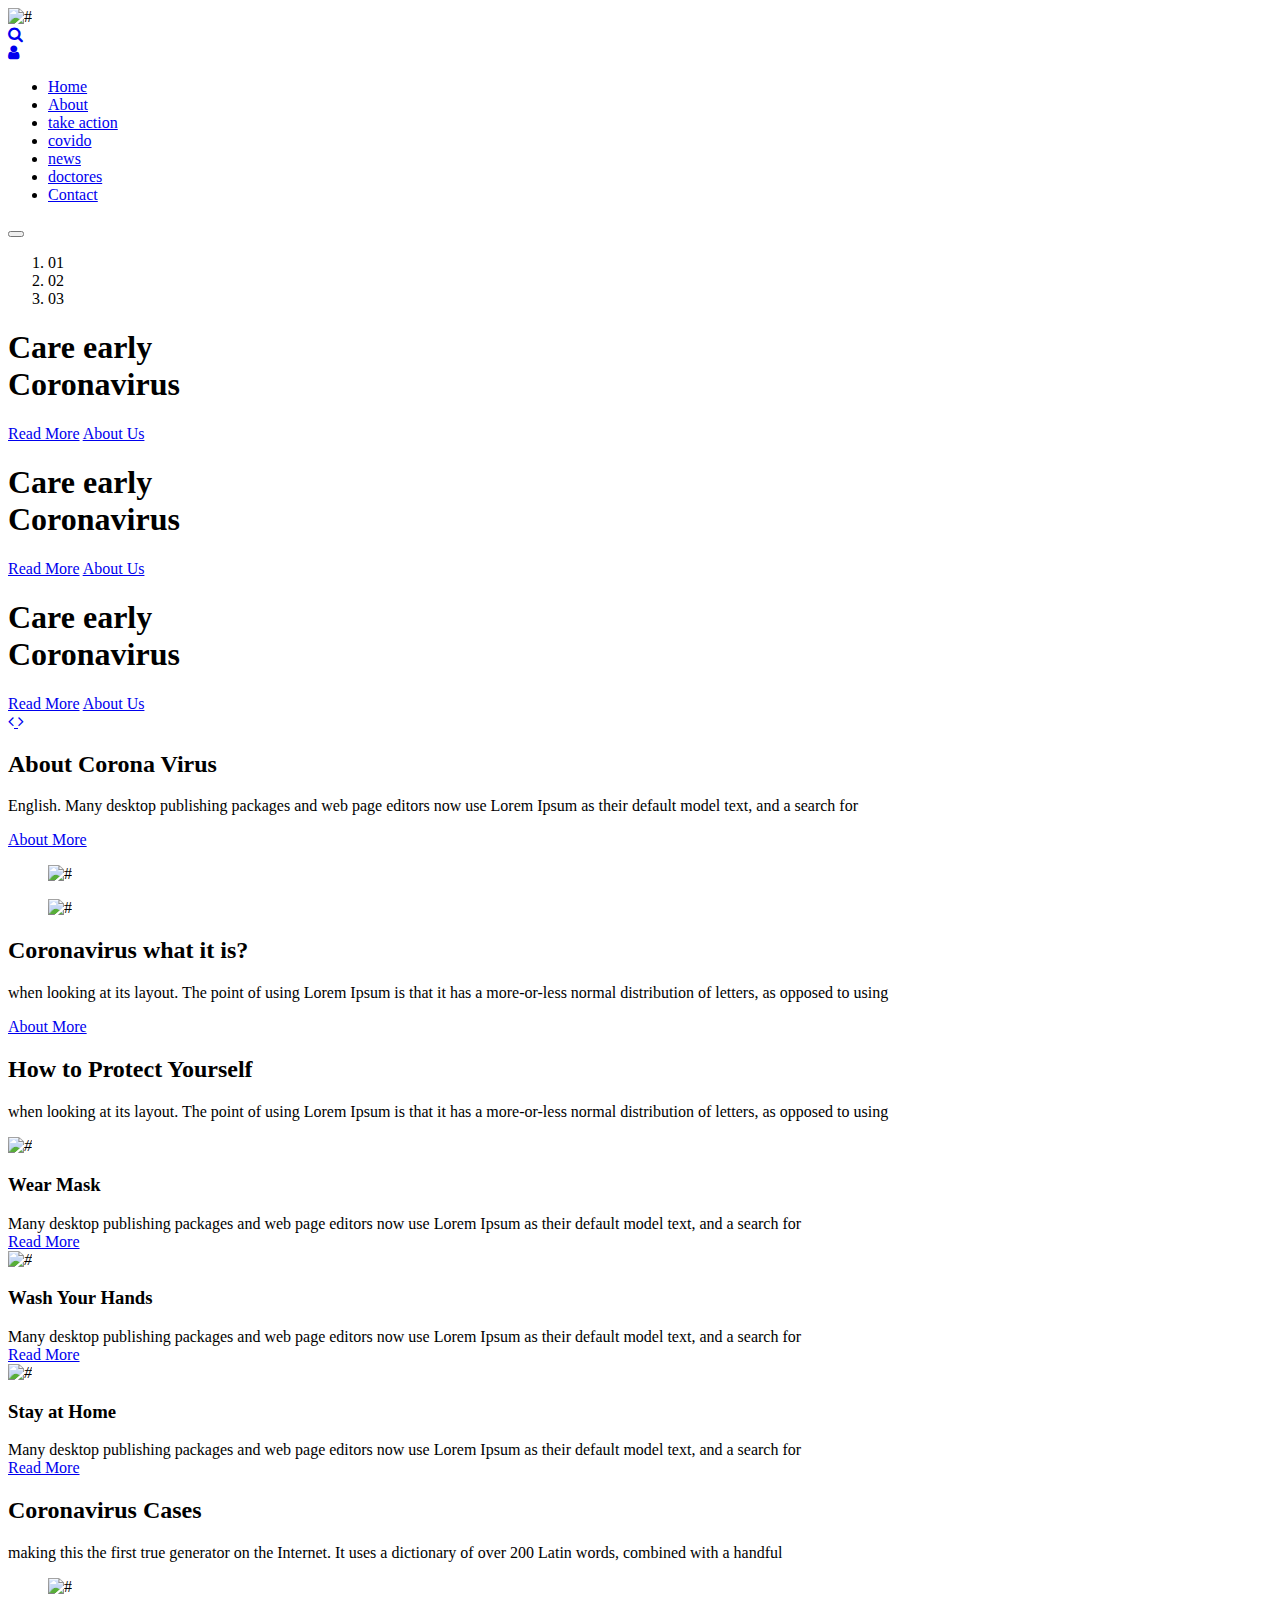
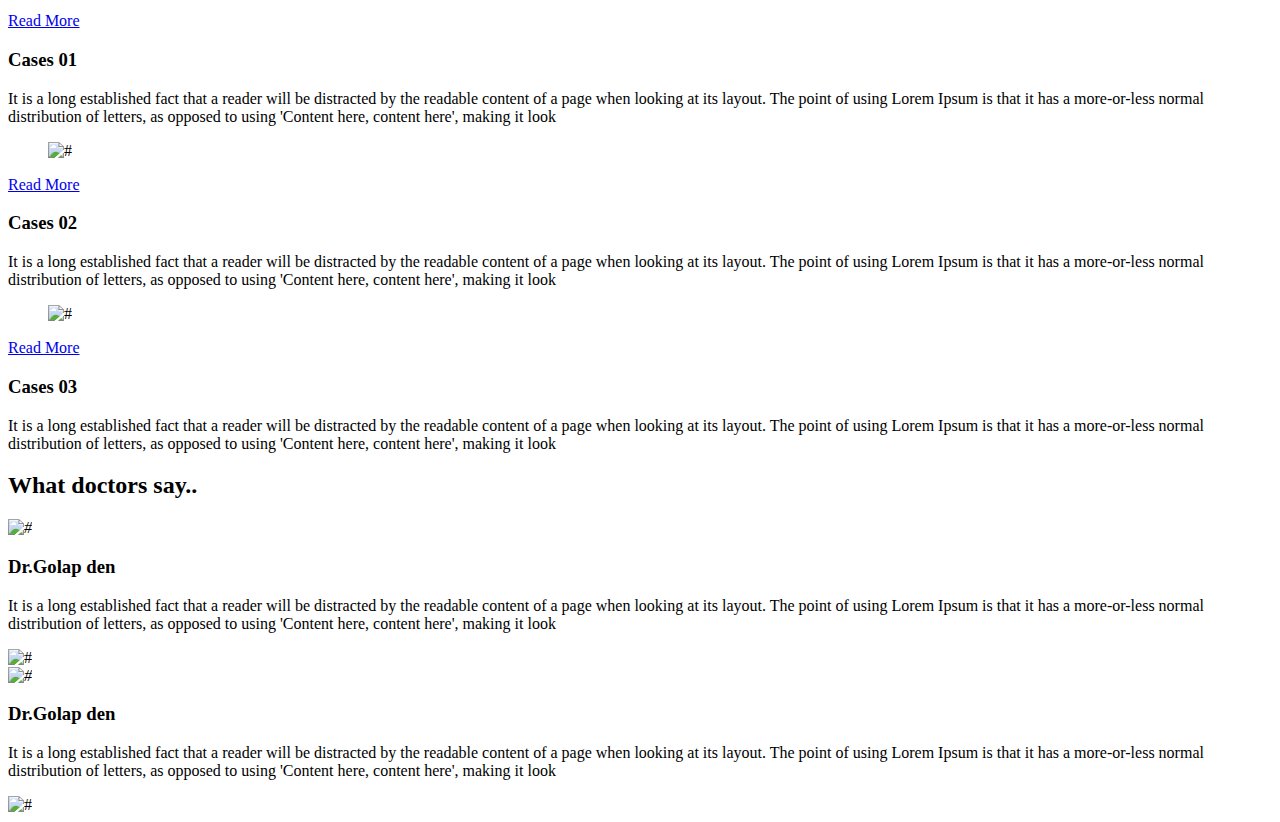
==== index.html @ f2688814 "." ====
<!DOCTYPE html>
<html lang="en">
   <head>
      <!-- basic -->
      <meta charset="utf-8">
      <meta http-equiv="X-UA-Compatible" content="IE=edge">
      <!-- mobile metas -->
      <meta name="viewport" content="width=device-width, initial-scale=1">
      <meta name="viewport" content="initial-scale=1, maximum-scale=1">
      <!-- site metas -->
      <title>Covido</title>
      <meta name="keywords" content="">
      <meta name="description" content="">
      <meta name="author" content="">
      <!-- bootstrap css -->
      <link rel="stylesheet" href="css/bootstrap.min.css">
      <!-- style css -->
      <link rel="stylesheet" href="css/style.css">
      <!-- Responsive-->
      <link rel="stylesheet" href="css/responsive.css">
      <!-- fevicon -->
      <link rel="icon" href="images/fevicon.png" type="image/gif" />
      <!-- Scrollbar Custom CSS -->
      <link rel="stylesheet" href="https://netdna.bootstrapcdn.com/font-awesome/4.0.3/css/font-awesome.css">
       <link rel="stylesheet" href="css/owl.carousel.min.css"> 
      <link rel="stylesheet" href="https://cdnjs.cloudflare.com/ajax/libs/fancybox/2.1.5/jquery.fancybox.min.css" media="screen">
      <link rel="stylesheet" href="https://rawgit.com/LeshikJanz/libraries/master/Bootstrap/baguetteBox.min.css">
      <!--[if lt IE 9]>
      <script src="https://oss.maxcdn.com/html5shiv/3.7.3/html5shiv.min.js"></script>
      <script src="https://oss.maxcdn.com/respond/1.4.2/respond.min.js"></script><![endif]-->
   </head>
   <!-- body -->
   <body class="main-layout">
      <!-- loader  -->
      <div class="loader_bg">
         <div class="loader"><img src="images/loading.gif" alt="#"/></div>
      </div>
      <!-- end loader -->
      <!-- top -->
                    <!-- header -->
         <header class="header-area">
            <div class="left">
               <a href="Javascript:void(0)"><i class="fa fa-search" aria-hidden="true"></i></a>
            </div>
            <div class="right">
               <a href="Javascript:void(0)"><i class="fa fa-user" aria-hidden="true"></i></a>
            </div>
            <div class="container">
               <div class="row d_flex">
                  <div class="col-sm-3 logo_sm">
                     <div class="logo">
                        <a href="index.html"></a>
                     </div>
                  </div>
                  <div class="col-lg-10 offset-lg-1 col-md-12 col-sm-9">
                     <div class="navbar-area">
                        <nav class="site-navbar">
                           <ul>
                              <li><a class="active" href="index.html">Home</a></li>
                              <li><a href="about.html">About</a></li>
                              <li><a href="action.html">take action</a></li>
                              <li><a href="index.html" class="logo_midle">covido</a></li>
                              <li><a href="news.html">news</a></li>
                              <li><a href="doctores.html">doctores</a></li>
                               
                              <li><a href="contact.html">Contact </a></li>
                           </ul>
                           <button class="nav-toggler">
                           <span></span>
                           </button>
                        </nav>
                     </div>
                  </div>
               </div>
            </div>
         </header>
      <!-- end header -->
            <div class="full_bg">
      <!-- header inner -->
         <div class="section">
            <!-- carousel code -->
            <div id="banner1" class="carousel slide slider_main">
               <ol class="carousel-indicators ">
                  <li data-target="#banner1" data-slide-to="0" class="indicator-li-1">01</li>
                  <li data-target="#banner1" data-slide-to="1" class="">02</li>
                  <li data-target="#banner1" data-slide-to="2" class="active">03</li>
               </ol>
               <div class="carousel-inner">
                  <!-- first slide -->
                  <div class="carousel-item active">
                     <div class="carousel-caption cuplle">
                        <div class="container">
                           <div class="row">
                              <div class="col-md-8">
                                 <div class="photog">
                                    <h1>Care early<br>Coronavirus</h1>
                                    <a class="read_more" href="javascript:void(0)" >Read More</a>
                                    <a class="read_more" href="about.html" >About Us</a>
                                 </div>
                              </div>
                           </div>
                        </div>
                     </div>
                  </div>
                  <!-- second slide -->
                  <div class="carousel-item">
                     <div class="carousel-caption cuplle">
                        <div class="container">
                           <div class="row">
                              <div class="col-md-8">
                                <div class="photog">
                                    <h1>Care early<br>Coronavirus</h1>
                                    <a class="read_more" href="javascript:void(0)" >Read More</a>
                                    <a class="read_more" href="about.html" >About Us</a>
                                 </div>
                              </div>
                           </div>
                        </div>
                     </div>
                  </div>
                  <!-- third slide -->
                  <div class="carousel-item">
                     <div class="carousel-caption cuplle">
                        <div class="container">
                           <div class="row">
                              <div class="col-md-8">
                                <div class="photog">
                                    <h1>Care early<br>Coronavirus</h1>
                                    <a class="read_more" href="javascript:void(0)" >Read More</a>
                                    <a class="read_more" href="about.html" >About Us</a>
                                 </div>
                              </div>
                           </div>
                        </div>
                     </div>
                  </div>
               </div>
               <!-- controls -->
               <a class="carousel-control-prev" href="#banner1" role="button" data-slide="prev">
               <i class="fa fa-angle-left" aria-hidden="true"></i>
               <span class="sr-only">Previous</span>
               </a>
               <a class="carousel-control-next" href="#banner1" role="button" data-slide="next">
               <i class="fa fa-angle-right" aria-hidden="true"></i>
               <span class="sr-only">Next</span>
               </a>
            </div>
         </div>
      </div>
      <!-- end banner -->
      <!-- about -->
      <div class="about">
         <div class="container_width">
            <div class="row d_flex">
                   <div class="col-md-7">
                  <div class="titlepage text_align_left">
                     <h2>About Corona Virus </h2>
                     <p>English. Many desktop publishing packages and web page editors now use Lorem Ipsum as their default model text, and a search for
                     </p>
                     <a class="read_more" href="about.html">About More</a>
                  </div>
               </div>
               <div class="col-md-5">
                  <div class="about_img text_align_center">
                     <figure><img src="images/about.png" alt="#"/></figure>
                  </div>
               </div>
              
            </div>
         </div>
      </div>
      <!-- end about -->
     <!-- coronata -->
      <div class="coronata">
         <div class="container">
            <div class="row d_flex grid">
               <div class="col-md-7">
                  <div class="coronata_img text_align_center">
                     <figure><img src="images/corona.png" alt="#"/></figure>
                  </div>
               </div>
               <div class="col-md-5 oder1">
                  <div class="titlepage text_align_left">
                     <h2>Coronavirus what it is?</h2>
                     <p>when looking at its layout. The point of using Lorem Ipsum is that it has a more-or-less normal distribution of letters, as opposed to using
                     </p>
                     <a class="read_more" href="coronata.html">About More</a>
                  </div>
               </div>
            </div>
         </div>
      </div>
      <!-- end coronata -->
   
        <!-- protect -->
      <div class="protect">
         <div class="container">
            <div class="row">
               <div class="col-md-12">
                  <div class="titlepage text_align_center">
                     <h2>How to Protect Yourself</h2>
                     <p>when looking at its layout. The point of using Lorem Ipsum is that it has a more-or-less normal distribution of letters, as opposed to using  
                     </p>
                  </div>
               </div>
            </div>
         </div>
           <div class="protect_bg">
         <div class="container">
             <div class="row">
               <div class="col-md-12">
                  <!--  Demos -->
                  <div class="owl-carousel owl-theme">
                     <div class="item">
                        <div class="protect_box text_align_center">
                          <div class="desktop">
                             <i><img src="images/pro1.png" alt="#"/></i>
                           <h3> Wear Mask</h3>
                           <span> Many desktop publishing packages and web page editors now use Lorem Ipsum as their default model text, and a search for</span>
                          </div>
                           <a class="read_more" href="protect.html">Read More</a>
                        </div>
                     </div>
                     <div class="item">
                          <div class="protect_box text_align_center">
                          <div class="desktop">
                             <i><img src="images/pro2.png" alt="#"/></i>
                           <h3> Wash Your Hands</h3>
                           <span> Many desktop publishing packages and web page editors now use Lorem Ipsum as their default model text, and a search for</span>
                          </div>
                           <a class="read_more" href="protect.html">Read More</a>
                        </div>
                     </div>
                     <div class="item">
                         <div class="protect_box text_align_center">
                          <div class="desktop">
                             <i><img src="images/pro3.png" alt="#"/></i>
                           <h3> Stay at Home</h3>
                           <span> Many desktop publishing packages and web page editors now use Lorem Ipsum as their default model text, and a search for</span>
                          </div>
                           <a class="read_more" href="protect.html">Read More</a>
                        </div>
                     </div>
                  </div>
               </div>
            </div>
          </div>
      </div>
         </div>
      </div>
      <!-- end protect -->
    <!-- cases -->
      <div class="cases">
         <div class="container-fluid">
            <div class="row">
               <div class="col-md-12">
                  <div class="titlepage text_align_center ">
                     <h2>Coronavirus Cases</h2>
                     <p>making this the first true generator on the Internet. It uses a dictionary of over 200 Latin words, combined with a handful</p>
                  </div>
               </div>
            </div>
            <div class="row d_flex">
               <div class=" col-md-4">
                  <div class="latest text_align_center">
                     <figure><img src="images/cases1.png" alt="#"/></figure>
                      <a class="read_more" href="cases.html">Read More</a>
                     <div class="nostrud">
                        <h3>Cases 01</h3>
                        <p>It is a long established fact that a reader will be distracted by the readable content of a page when looking at its layout. The point of using Lorem Ipsum is that it has a more-or-less normal distribution of letters, as opposed to using 'Content here, content here', making it look</p>
                     </div>
                  </div>
               </div>
               <div class=" col-md-4">
                  <div class="latest text_align_center">
                     <figure><img src="images/cases2.png" alt="#"/></figure>
                      <a class="read_more" href="cases.html">Read More</a>
                     <div class="nostrud">
                        <h3>Cases 02</h3>
                        <p>It is a long established fact that a reader will be distracted by the readable content of a page when looking at its layout. The point of using Lorem Ipsum is that it has a more-or-less normal distribution of letters, as opposed to using 'Content here, content here', making it look</p>
                     </div>
                  </div>
               </div>
               <div class=" col-md-4">
                  <div class="latest text_align_center">
                     <figure><img src="images/cases3.png" alt="#"/></figure>
                      <a class="read_more" href="cases.html">Read More</a>
                     <div class="nostrud">
                        <h3>Cases 03</h3>
                        <p>It is a long established fact that a reader will be distracted by the readable content of a page when looking at its layout. The point of using Lorem Ipsum is that it has a more-or-less normal distribution of letters, as opposed to using 'Content here, content here', making it look</p>
                     </div>
                  </div>
               </div>
            </div>
         </div>
      </div>
      <!-- end cases -->
         <!-- doctors -->
      <div class="doctors">
         <div class="container">
            <div class="row">
               <div class="col-md-12">
                  <div class="titlepage text_align_center ">
                     <h2>What doctors say..</h2>
                  </div>
               </div>
            </div>
            <div class="row d_flex">
               <div class=" col-md-6">
                     <div id="ho_efcet" class="reader text_align_center">
                        <i><img src="images/doctor1.png" alt="#"/></i>
                        <h3>Dr.Golap den</h3>
                        <p>It is a long established fact that a reader will be distracted by the readable content of a page when looking at its layout. The point of using Lorem Ipsum is that it has a more-or-less normal distribution of letters, as opposed to using 'Content here, content here', making it look</p>
                        <span><img src="images/do.png" alt="#"/></span>
                     </div>
                  </div>
                          <div class=" col-md-6">
                     <div id="ho_efcet" class="reader text_align_center">
                        <i><img src="images/doctor2.png" alt="#"/></i>
                        <h3>Dr.Golap den</h3>
                        <p>It is a long established fact that a reader will be distracted by the readable content of a page when looking at its layout. The point of using Lorem Ipsum is that it has a more-or-less normal distribution of letters, as opposed to using 'Content here, content here', making it look</p>
                        <span><img src="images/do.png" alt="#"/></span>
                     </div>
                  </div>
               </div>
         </div>
      </div>
      <!-- end cases -->
<!-- update -->
<!-- <div class="update">
   <div class="cevery_white">
      <div class="container">
         <div class="row">
            <div class="col-md-12">
               <div class="titlepage">
                  <h2>Get Every Update.... </h2>
               </div>
            </div>
         </div>
      </div>
   </div>
   <div class="cevery_bg">
      <div class="container">
         <div class="row">
            <div class="col-md-12">
               <form id="colof" class="form_subscri">
                  <input class="newsl" placeholder="Your Email" type="text" name="Email">
                  <button class="subsci_btn">Subscribe Now</button>
               </form>
            </div>
         </div>
      </div>
   </div>
</div> -->
<!-- update -->
      <!--  footer -->
<!--       <footer>
         <div class="footer">
            <div class="container">
               <div class="row">
                        <div class="col-lg-2 col-md-6 col-sm-6">
                           <div class="hedingh3 text_align_left">
                              <h3>Resources</h3>
                              <ul class="menu_footer">
                                 <li><a href="index.html">Home</a><li>
                                 <li><a href="javascript:void(0)">What we do</a><li>
                                 <li> <a href="javascript:void(0)">Media</a><li>
                                 <li> <a href="javascript:void(0)">Travel Advice</a><li>
                                 <li><a href="javascript:void(0)">Protection</a><li>
                                 <li><a href="javascript:void(0)">Care</a><li>
                              </ul>
                             
           
                           </div>
                        </div>
                        <div class="col-lg-3 col-md-6 col-sm-6">
                           <div class="hedingh3 text_align_left">
                             <h3>About</h3>
                              <p>Many desktop publishing packages and web page editors now use Lorem Ipsum as their default model text, and a search for 'lorem ipsum' will uncover many web sites still in their infancy. Various</p>
                           </div>
                        </div>
                     
                
                       
                        <div class="col-lg-3 col-md-6 col-sm-6">
                           <div class="hedingh3  text_align_left">
                              <h3>Contact  Us</h3>
                                <ul class="top_infomation">
                        <li><i class="fa fa-map-marker" aria-hidden="true"></i>
                           Making this the first true  
                        </li>
                        <li><i class="fa fa-phone" aria-hidden="true"></i>
                           Call : +01 1234567890
                        </li>
                        <li><i class="fa fa-envelope" aria-hidden="true"></i>
                           <a href="Javascript:void(0)">Email : demo@gmail.com</a>
                        </li>
                     </ul>
                            
                           
                     </div>
                  </div>
                     <div class="col-lg-4 col-md-6 col-sm-6">
                           <div class="hedingh3 text_align_left">
                              <h3>countrys</h3>
                              <div class="map">
                                <img src="images/map.png" alt="#"/>
                              </div>
                           </div>
                        </div>
                    
               </div>
            </div>
            <div class="copyright">
               <div class="container">
                  <div class="row">
                     <div class="col-md-8 offset-md-2">
                        <p>© 2020 All Rights Reserved. Design by <a href="https://html.design/"> Free html Templates</a></p>
                     </div>
                  </div>
               </div>
            </div>
         </div>
      </footer> -->
      <!-- end footer -->
      <!-- Javascript files-->
      <script src="js/jquery.min.js"></script>
      <script src="js/bootstrap.bundle.min.js"></script>
      <script src="https://cdnjs.cloudflare.com/ajax/libs/baguettebox.js/1.8.1/baguetteBox.min.js"></script>
      <script src="js/owl.carousel.min.js"></script>
      <script src="js/custom.js"></script>
   </body>
</html>
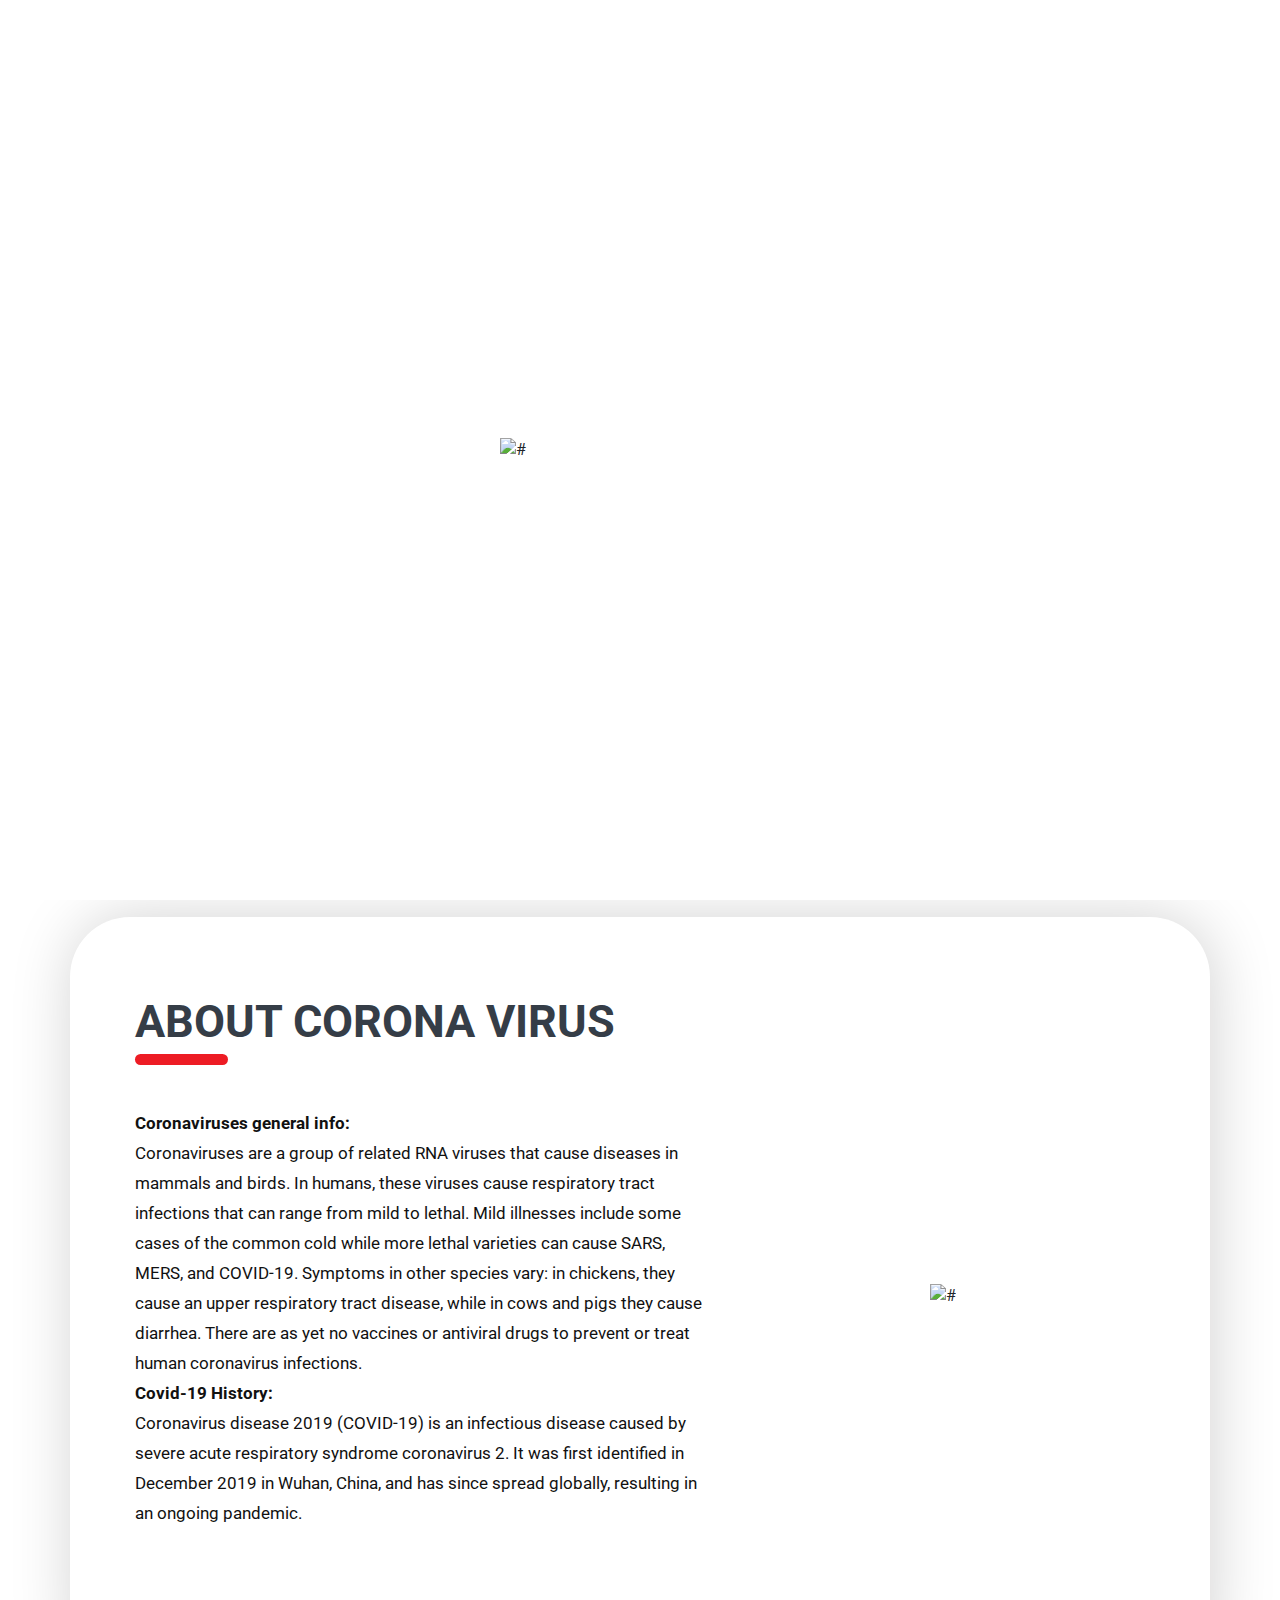
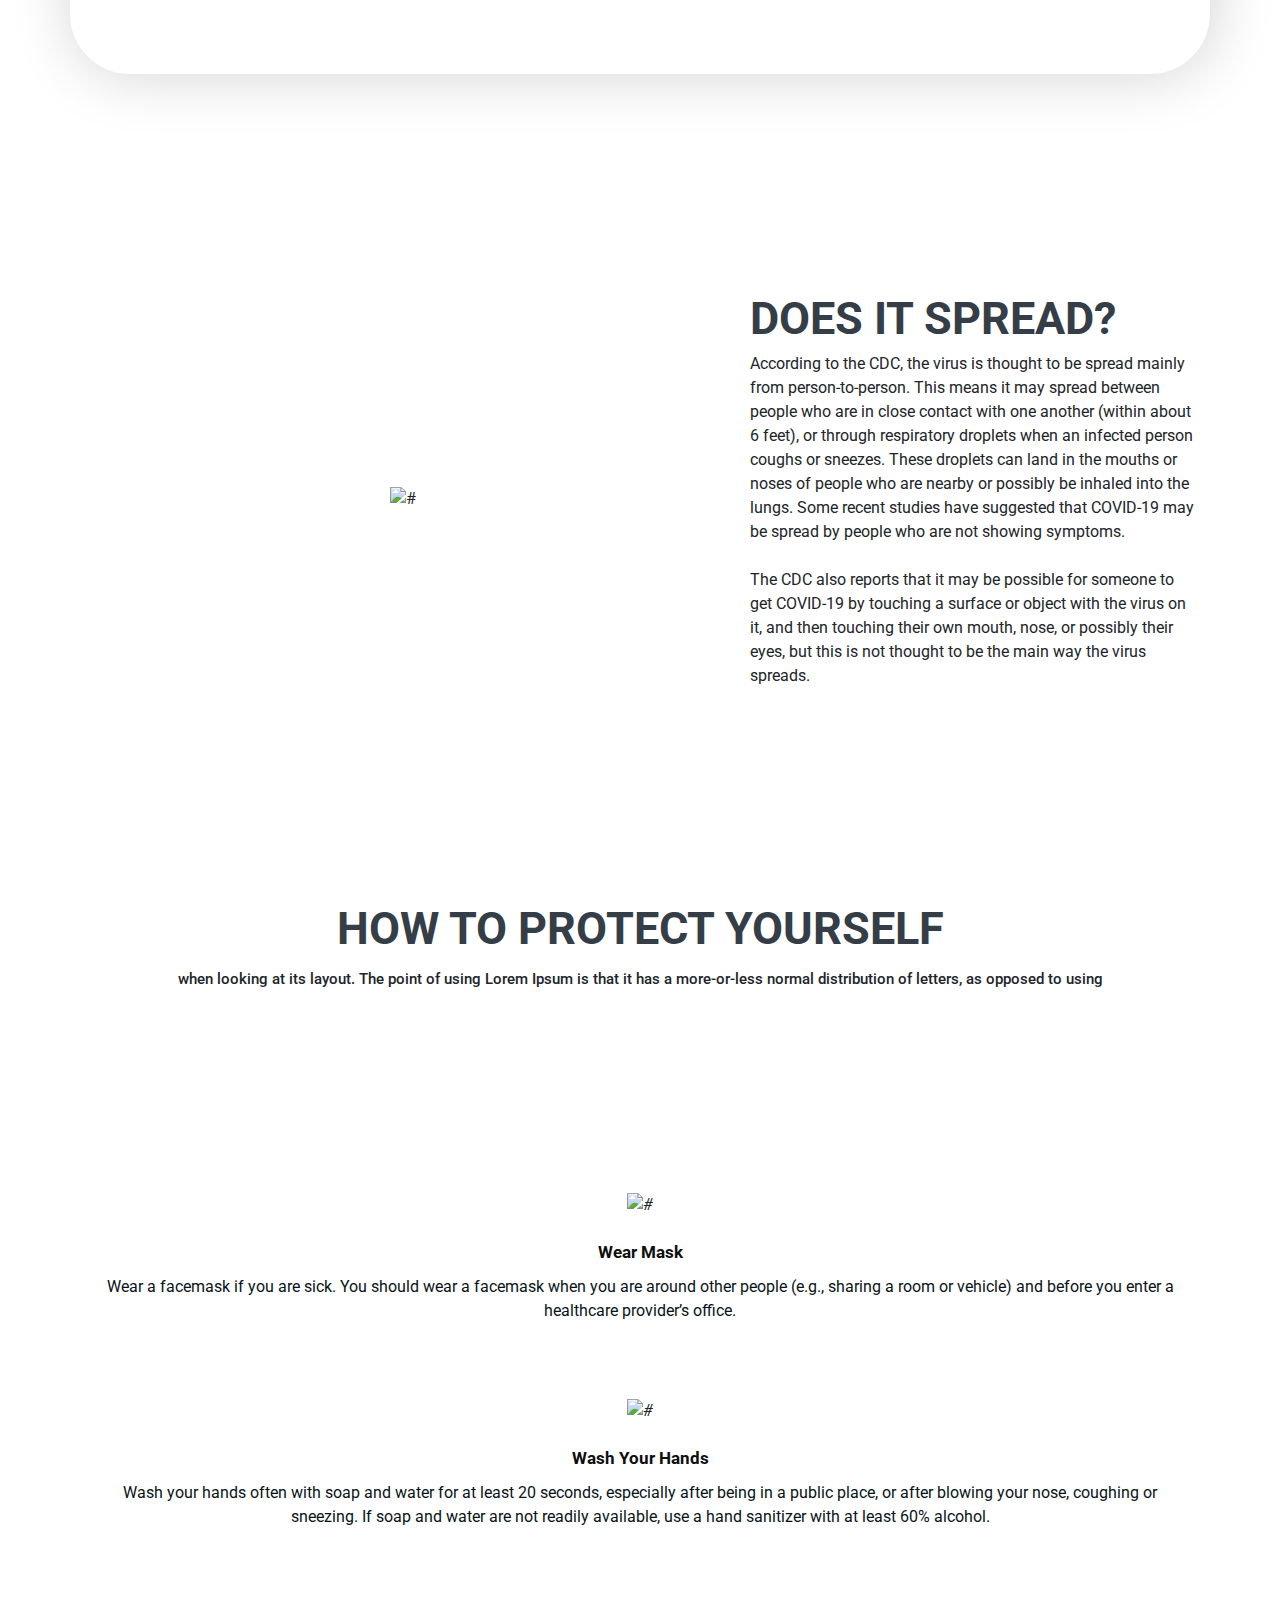
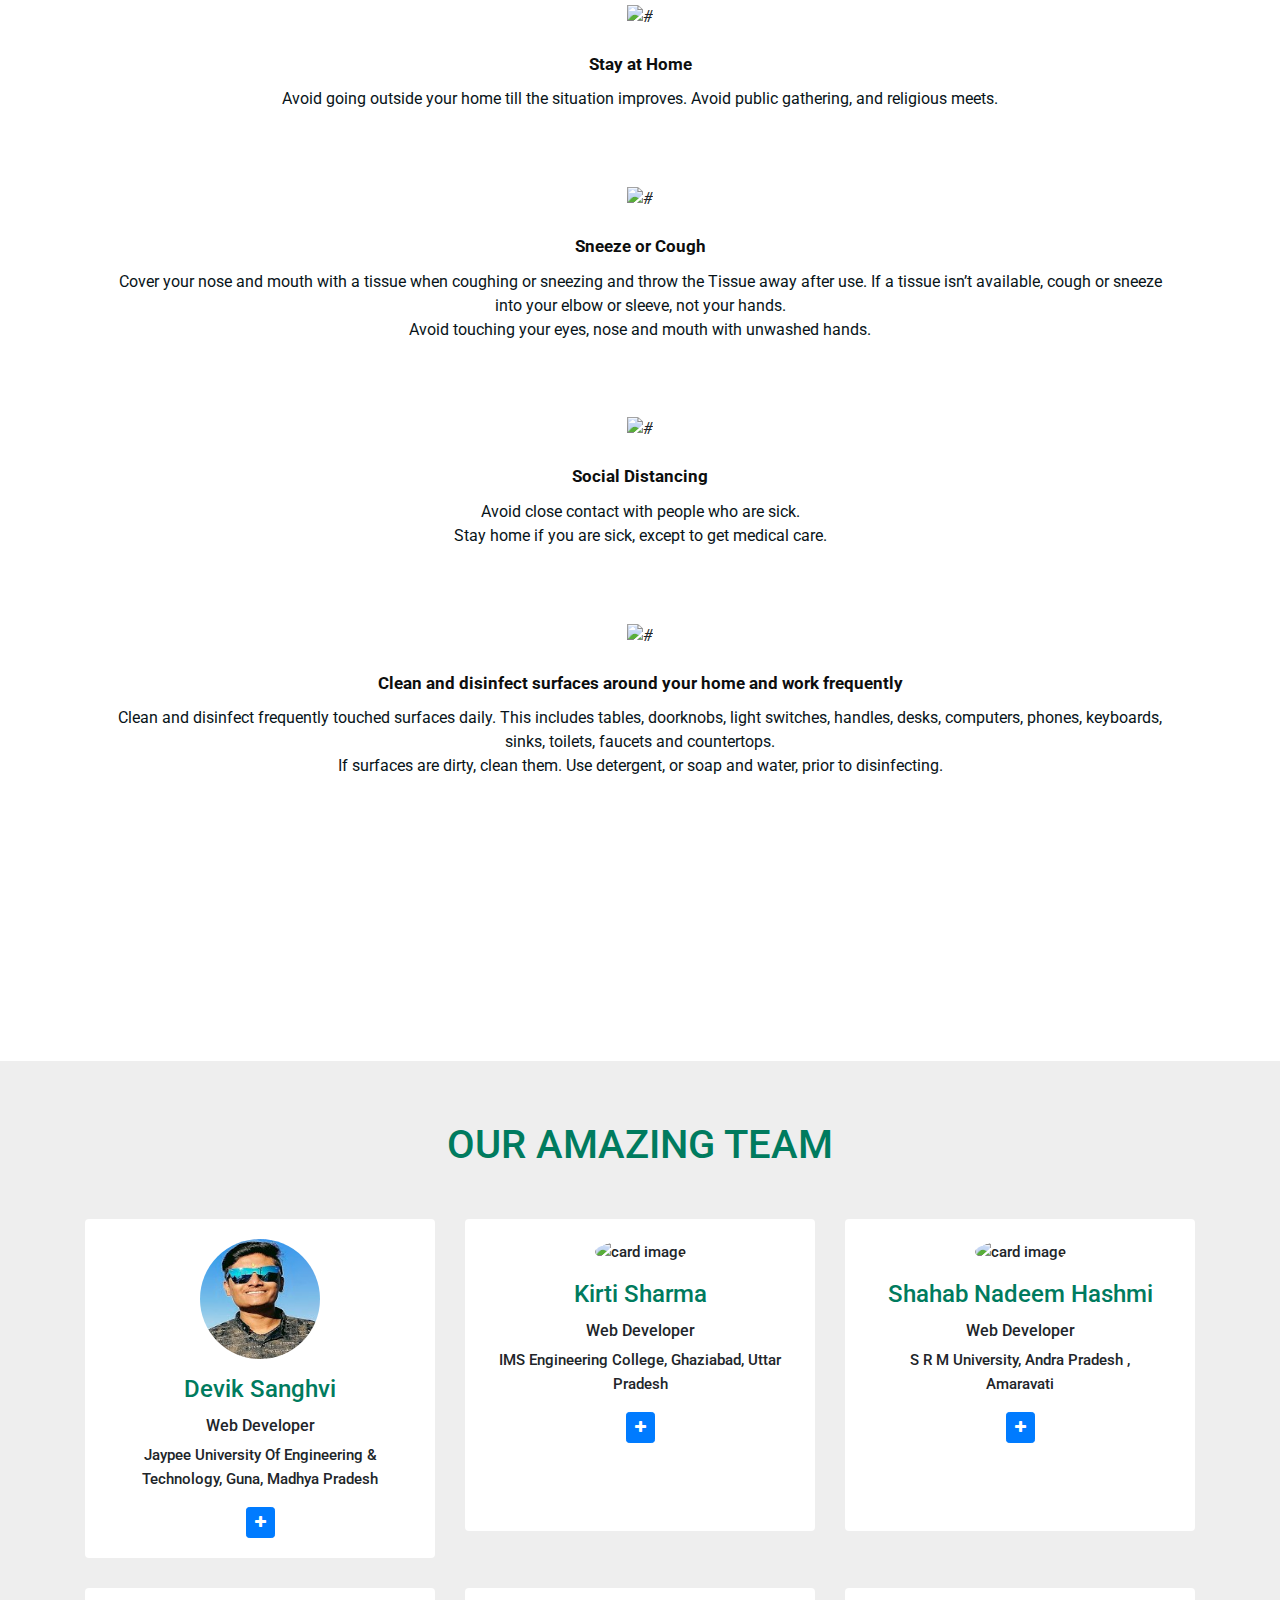
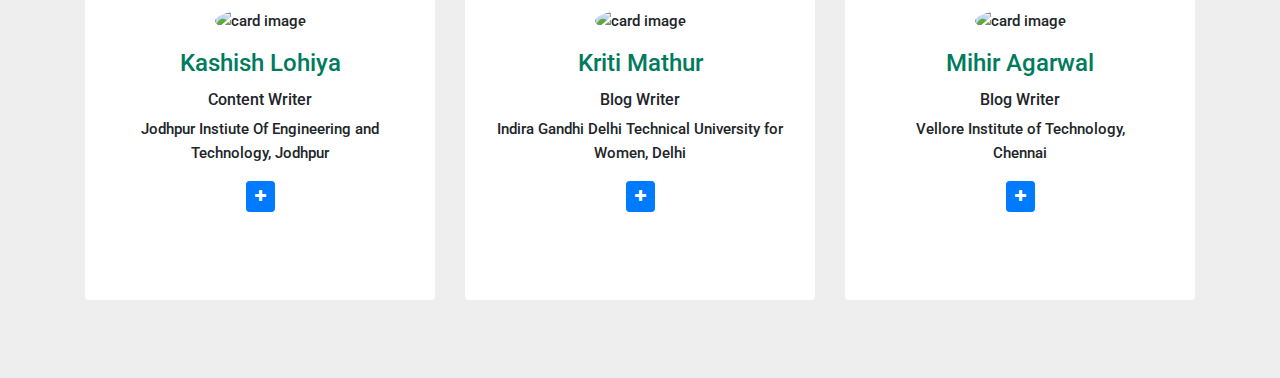
==== commit 99d1596f: "." ====
--- a/index.html
+++ b/index.html
@@ -8,7 +8,7 @@
       <meta name="viewport" content="width=device-width, initial-scale=1">
       <meta name="viewport" content="initial-scale=1, maximum-scale=1">
       <!-- site metas -->
-      <title>Covido</title>
+      <title>Covid-19</title>
       <meta name="keywords" content="">
       <meta name="description" content="">
       <meta name="author" content="">
@@ -25,6 +25,12 @@
        <link rel="stylesheet" href="css/owl.carousel.min.css"> 
       <link rel="stylesheet" href="https://cdnjs.cloudflare.com/ajax/libs/fancybox/2.1.5/jquery.fancybox.min.css" media="screen">
       <link rel="stylesheet" href="https://rawgit.com/LeshikJanz/libraries/master/Bootstrap/baguetteBox.min.css">
+      <link rel="stylesheet" href="bgcell.css">
+      <link rel='stylesheet' href='https://owlcarousel2.github.io/OwlCarousel2/assets/owlcarousel/assets/owl.carousel.min.css'>
+  	  <link rel="stylesheet" href="./lifespan.css">
+      <link href="//maxcdn.bootstrapcdn.com/bootstrap/4.0.0/css/bootstrap.min.css" rel="stylesheet" id="bootstrap-css">
+      <script src="//maxcdn.bootstrapcdn.com/bootstrap/4.0.0/js/bootstrap.min.js"></script>
+      <script src="//cdnjs.cloudflare.com/ajax/libs/jquery/3.2.1/jquery.min.js"></script>
       <!--[if lt IE 9]>
       <script src="https://oss.maxcdn.com/html5shiv/3.7.3/html5shiv.min.js"></script>
       <script src="https://oss.maxcdn.com/respond/1.4.2/respond.min.js"></script><![endif]-->
@@ -57,13 +63,11 @@
                         <nav class="site-navbar">
                            <ul>
                               <li><a class="active" href="index.html">Home</a></li>
-                              <li><a href="about.html">About</a></li>
-                              <li><a href="action.html">take action</a></li>
-                              <li><a href="index.html" class="logo_midle">covido</a></li>
-                              <li><a href="news.html">news</a></li>
-                              <li><a href="doctores.html">doctores</a></li>
-                               
-                              <li><a href="contact.html">Contact </a></li>
+                              <li><a href="#about">About</a></li>
+                              <li><a href="#pvt">Spread</a></li>
+                              <li><a href="#protect" class="logo_midle">Protect</a></li>
+                              <li><a href="#lifespan">Lifespan</a></li>
+                              <li><a href="#team">Team</a></li>
                            </ul>
                            <button class="nav-toggler">
                            <span></span>
@@ -148,16 +152,19 @@
          </div>
       </div>
       <!-- end banner -->
-      <!-- about -->
+    <section id="about">
+    <div id="cells">
       <div class="about">
          <div class="container_width">
             <div class="row d_flex">
                    <div class="col-md-7">
                   <div class="titlepage text_align_left">
                      <h2>About Corona Virus </h2>
-                     <p>English. Many desktop publishing packages and web page editors now use Lorem Ipsum as their default model text, and a search for
-                     </p>
-                     <a class="read_more" href="about.html">About More</a>
+                     <p><strong>Coronaviruses general info:</strong><br>
+					  Coronaviruses are a group of related RNA viruses that cause diseases in mammals and birds. In humans, these viruses cause respiratory tract infections that can range from mild to lethal. Mild illnesses include some cases of the common cold while more lethal varieties can cause SARS, MERS, and COVID-19. Symptoms in other species vary: in chickens, they cause an upper respiratory tract disease, while in cows and pigs they cause diarrhea. There are as yet no vaccines or antiviral drugs to prevent or treat human coronavirus infections.<br>
+					  <strong>Covid-19 History:</strong><br>
+					  Coronavirus disease 2019 (COVID-19) is an infectious disease caused by severe acute respiratory syndrome coronavirus 2. It was first identified in December 2019 in Wuhan, China, and has since spread globally, resulting in an ongoing pandemic.
+                     </p>           
                   </div>
                </div>
                <div class="col-md-5">
@@ -169,8 +176,16 @@
             </div>
          </div>
       </div>
+    </div>
+    <script src="js/three.r95.min.js"></script>
+    <script src="js/vanta.cells.min.js"></script>
+    <script src="js/cells.js"></script>
+    </section>    
+      <!-- about -->
+      
       <!-- end about -->
      <!-- coronata -->
+     <section id="pvt">
       <div class="coronata">
          <div class="container">
             <div class="row d_flex grid">
@@ -181,18 +196,23 @@
                </div>
                <div class="col-md-5 oder1">
                   <div class="titlepage text_align_left">
-                     <h2>Coronavirus what it is?</h2>
-                     <p>when looking at its layout. The point of using Lorem Ipsum is that it has a more-or-less normal distribution of letters, as opposed to using
-                     </p>
-                     <a class="read_more" href="coronata.html">About More</a>
+                     <h2>Does it spread?</h2><br>
+                     
+                        <ul>
+                           <li> According to the CDC, the virus is thought to be spread mainly from person-to-person. This means it may spread between people who are in close contact with one another (within about 6 feet), or through respiratory droplets when an infected person coughs or sneezes. These droplets can land in the mouths or noses of people who are nearby or possibly be inhaled into the lungs. Some recent studies have suggested that COVID-19 may be spread by people who are not showing symptoms. </li><br>
+                           <li>The CDC also reports that it may be possible for someone to get COVID-19 by touching a surface or object with the virus on it, and then touching their own mouth, nose, or possibly their eyes, but this is not thought to be the main way the virus spreads.</li>
+                       </ul>
+                     
+                     <!-- <a class="read_more" href="coronata.html">About More</a> -->
                   </div>
                </div>
             </div>
          </div>
       </div>
-      <!-- end coronata -->
-   
+  </section>
+      <!-- end coronata -->   
         <!-- protect -->
+    <section id="protect">
       <div class="protect">
          <div class="container">
             <div class="row">
@@ -216,9 +236,8 @@
                           <div class="desktop">
                              <i><img src="images/pro1.png" alt="#"/></i>
                            <h3> Wear Mask</h3>
-                           <span> Many desktop publishing packages and web page editors now use Lorem Ipsum as their default model text, and a search for</span>
+                           <span>Wear a facemask if you are sick. You should wear a facemask when you are around other people (e.g., sharing a room or vehicle) and before you enter a healthcare provider’s office.</span>
                           </div>
-                           <a class="read_more" href="protect.html">Read More</a>
                         </div>
                      </div>
                      <div class="item">
@@ -226,9 +245,8 @@
                           <div class="desktop">
                              <i><img src="images/pro2.png" alt="#"/></i>
                            <h3> Wash Your Hands</h3>
-                           <span> Many desktop publishing packages and web page editors now use Lorem Ipsum as their default model text, and a search for</span>
+                           <span> Wash your hands often with soap and water for at least 20 seconds, especially after being in a public place, or after blowing your nose, coughing or sneezing. If soap and water are not readily available, use a hand sanitizer with at least 60% alcohol.</span>
                           </div>
-                           <a class="read_more" href="protect.html">Read More</a>
                         </div>
                      </div>
                      <div class="item">
@@ -236,9 +254,35 @@
                           <div class="desktop">
                              <i><img src="images/pro3.png" alt="#"/></i>
                            <h3> Stay at Home</h3>
-                           <span> Many desktop publishing packages and web page editors now use Lorem Ipsum as their default model text, and a search for</span>
+                           <span> Avoid going outside your home till the situation improves. Avoid public gathering, and religious meets.</span>
                           </div>
-                           <a class="read_more" href="protect.html">Read More</a>
+                        </div>
+                     </div>
+                     <div class="item">
+                         <div class="protect_box text_align_center">
+                          <div class="desktop">
+                             <i><img src="images/pro3.png" alt="#"/></i>
+                           <h3> Sneeze or Cough</h3>
+                           <span> Cover your nose and mouth with a tissue when coughing or sneezing and throw the Tissue away after use. If a tissue isn’t available, cough or sneeze into your elbow or sleeve, not your hands.<br>Avoid touching your eyes, nose and mouth with unwashed hands.</span>
+                          </div>
+                        </div>
+                     </div>
+                     <div class="item">
+                         <div class="protect_box text_align_center">
+                          <div class="desktop">
+                             <i><img src="images/pro3.png" alt="#"/></i>
+                           <h3> Social Distancing</h3>
+                           <span> Avoid close contact with people who are sick.<br>Stay home if you are sick, except to get medical care.</span>
+                          </div>
+                        </div>
+                     </div>
+                     <div class="item">
+                         <div class="protect_box text_align_center">
+                          <div class="desktop">
+                             <i><img src="images/pro3.png" alt="#"/></i>
+                           <h3>Clean and disinfect surfaces around your home and work frequently</h3>
+                           <span>Clean and disinfect frequently touched surfaces daily. This includes tables, doorknobs, light switches, handles, desks, computers, phones, keyboards, sinks, toilets, faucets and countertops.<br>If surfaces are dirty, clean them.  Use detergent, or soap and water, prior to disinfecting.</span>
+                          </div>
                         </div>
                      </div>
                   </div>
@@ -248,181 +292,451 @@
       </div>
          </div>
       </div>
+    </section>
       <!-- end protect -->
-    <!-- cases -->
-      <div class="cases">
-         <div class="container-fluid">
-            <div class="row">
-               <div class="col-md-12">
-                  <div class="titlepage text_align_center ">
-                     <h2>Coronavirus Cases</h2>
-                     <p>making this the first true generator on the Internet. It uses a dictionary of over 200 Latin words, combined with a handful</p>
-                  </div>
-               </div>
-            </div>
-            <div class="row d_flex">
-               <div class=" col-md-4">
-                  <div class="latest text_align_center">
-                     <figure><img src="images/cases1.png" alt="#"/></figure>
-                      <a class="read_more" href="cases.html">Read More</a>
-                     <div class="nostrud">
-                        <h3>Cases 01</h3>
-                        <p>It is a long established fact that a reader will be distracted by the readable content of a page when looking at its layout. The point of using Lorem Ipsum is that it has a more-or-less normal distribution of letters, as opposed to using 'Content here, content here', making it look</p>
-                     </div>
-                  </div>
-               </div>
-               <div class=" col-md-4">
-                  <div class="latest text_align_center">
-                     <figure><img src="images/cases2.png" alt="#"/></figure>
-                      <a class="read_more" href="cases.html">Read More</a>
-                     <div class="nostrud">
-                        <h3>Cases 02</h3>
-                        <p>It is a long established fact that a reader will be distracted by the readable content of a page when looking at its layout. The point of using Lorem Ipsum is that it has a more-or-less normal distribution of letters, as opposed to using 'Content here, content here', making it look</p>
-                     </div>
-                  </div>
-               </div>
-               <div class=" col-md-4">
-                  <div class="latest text_align_center">
-                     <figure><img src="images/cases3.png" alt="#"/></figure>
-                      <a class="read_more" href="cases.html">Read More</a>
-                     <div class="nostrud">
-                        <h3>Cases 03</h3>
-                        <p>It is a long established fact that a reader will be distracted by the readable content of a page when looking at its layout. The point of using Lorem Ipsum is that it has a more-or-less normal distribution of letters, as opposed to using 'Content here, content here', making it look</p>
-                     </div>
-                  </div>
-               </div>
-            </div>
-         </div>
-      </div>
-      <!-- end cases -->
-         <!-- doctors -->
-      <div class="doctors">
-         <div class="container">
-            <div class="row">
-               <div class="col-md-12">
-                  <div class="titlepage text_align_center ">
-                     <h2>What doctors say..</h2>
-                  </div>
-               </div>
-            </div>
-            <div class="row d_flex">
-               <div class=" col-md-6">
-                     <div id="ho_efcet" class="reader text_align_center">
-                        <i><img src="images/doctor1.png" alt="#"/></i>
-                        <h3>Dr.Golap den</h3>
-                        <p>It is a long established fact that a reader will be distracted by the readable content of a page when looking at its layout. The point of using Lorem Ipsum is that it has a more-or-less normal distribution of letters, as opposed to using 'Content here, content here', making it look</p>
-                        <span><img src="images/do.png" alt="#"/></span>
-                     </div>
-                  </div>
-                          <div class=" col-md-6">
-                     <div id="ho_efcet" class="reader text_align_center">
-                        <i><img src="images/doctor2.png" alt="#"/></i>
-                        <h3>Dr.Golap den</h3>
-                        <p>It is a long established fact that a reader will be distracted by the readable content of a page when looking at its layout. The point of using Lorem Ipsum is that it has a more-or-less normal distribution of letters, as opposed to using 'Content here, content here', making it look</p>
-                        <span><img src="images/do.png" alt="#"/></span>
-                     </div>
-                  </div>
-               </div>
-         </div>
-      </div>
-      <!-- end cases -->
-<!-- update -->
-<!-- <div class="update">
-   <div class="cevery_white">
-      <div class="container">
-         <div class="row">
-            <div class="col-md-12">
-               <div class="titlepage">
-                  <h2>Get Every Update.... </h2>
-               </div>
-            </div>
-         </div>
-      </div>
-   </div>
-   <div class="cevery_bg">
-      <div class="container">
-         <div class="row">
-            <div class="col-md-12">
-               <form id="colof" class="form_subscri">
-                  <input class="newsl" placeholder="Your Email" type="text" name="Email">
-                  <button class="subsci_btn">Subscribe Now</button>
-               </form>
-            </div>
-         </div>
-      </div>
-   </div>
-</div> -->
-<!-- update -->
-      <!--  footer -->
-<!--       <footer>
-         <div class="footer">
-            <div class="container">
-               <div class="row">
-                        <div class="col-lg-2 col-md-6 col-sm-6">
-                           <div class="hedingh3 text_align_left">
-                              <h3>Resources</h3>
-                              <ul class="menu_footer">
-                                 <li><a href="index.html">Home</a><li>
-                                 <li><a href="javascript:void(0)">What we do</a><li>
-                                 <li> <a href="javascript:void(0)">Media</a><li>
-                                 <li> <a href="javascript:void(0)">Travel Advice</a><li>
-                                 <li><a href="javascript:void(0)">Protection</a><li>
-                                 <li><a href="javascript:void(0)">Care</a><li>
-                              </ul>
-                             
-           
-                           </div>
-                        </div>
-                        <div class="col-lg-3 col-md-6 col-sm-6">
-                           <div class="hedingh3 text_align_left">
-                             <h3>About</h3>
-                              <p>Many desktop publishing packages and web page editors now use Lorem Ipsum as their default model text, and a search for 'lorem ipsum' will uncover many web sites still in their infancy. Various</p>
-                           </div>
-                        </div>
-                     
-                
-                       
-                        <div class="col-lg-3 col-md-6 col-sm-6">
-                           <div class="hedingh3  text_align_left">
-                              <h3>Contact  Us</h3>
-                                <ul class="top_infomation">
-                        <li><i class="fa fa-map-marker" aria-hidden="true"></i>
-                           Making this the first true  
-                        </li>
-                        <li><i class="fa fa-phone" aria-hidden="true"></i>
-                           Call : +01 1234567890
-                        </li>
-                        <li><i class="fa fa-envelope" aria-hidden="true"></i>
-                           <a href="Javascript:void(0)">Email : demo@gmail.com</a>
-                        </li>
-                     </ul>
-                            
-                           
-                     </div>
-                  </div>
-                     <div class="col-lg-4 col-md-6 col-sm-6">
-                           <div class="hedingh3 text_align_left">
-                              <h3>countrys</h3>
-                              <div class="map">
-                                <img src="images/map.png" alt="#"/>
-                              </div>
-                           </div>
-                        </div>
-                    
-               </div>
-            </div>
-            <div class="copyright">
-               <div class="container">
-                  <div class="row">
-                     <div class="col-md-8 offset-md-2">
-                        <p>© 2020 All Rights Reserved. Design by <a href="https://html.design/"> Free html Templates</a></p>
-                     </div>
-                  </div>
-               </div>
-            </div>
-         </div>
-      </footer> -->
-      <!-- end footer -->
+    
+    <!-- Lifespan -->
+    <section id=virus>
+<!-- 		<div class="wowl-car owl-theme">
+		  <div class="car-item">
+		    <a href="#">
+		      <div class="car-item-image">
+		        <img src="img/metal.jpg" class="item-image">
+		      </div>
+		      <div class="car-item-text">
+		        <span class="item-kicker">Metal</span>
+		        <h3 class="item-title">Examples:<br> doorknobs, jewelry, silverware 5 days</h3>
+		      </div>
+		    </a>
+		  </div>
+		  <div class="car-item">
+		    <a href="#">
+		      <div class="car-item-image">
+		        <img src="img/wood.jpg" class="item-image">
+		      </div>
+		      <div class="car-item-text">
+		        <span class="item-kicker">Wood</span>
+		        <h3 class="item-title">Examples: furniture, decking 4 days
+		</h3>
+		      </div>
+		    </a>
+		  </div>
+		  <div class="car-item">
+		    <a href="#">
+		      <div class="car-item-image">
+		        <img src="img/plastic.jpg" class="item-image" height="240">
+		      </div>
+		      <div class="car-item-text">
+		        <span class="item-kicker">Plastics</span>
+		        <h3 class="item-title">Examples: milk containers and detergent bottles, subway and bus seats, backpacks, elevator buttons 2 to 3 days</h3>
+		      </div>
+		    </a>
+		  </div>
+		  <div class="car-item">
+		    <a href="#">
+		      <div class="car-item-image">
+		        <img src="img/aluminium.jpg" class="item-image">
+		      </div>
+		      <div class="car-item-text">
+		        <span class="item-kicker">Stainless steel</span>
+		        <h3 class="item-title">Examples: refrigerators, pots and pans, sinks, some water bottles 2 to 3 days</h3>
+		      </div>
+		    </a>
+		  </div>
+		  <div class="car-item">
+		    <a href="#">
+		      <div class="car-item-image">
+		        <img src="img/cardboard.jpg" class="item-image" height="240">
+		      </div>
+		      <div class="carousel-item-text">
+		        <span class="item-kicker">Cardboard</span>
+		        <h3 class="item-title">Examples: shipping boxes 24 hours</h3>
+		      </div>
+		    </a>
+		  </div>
+		  <div class="car-item">
+		    <a href="#">
+		      <div class="car-item-image">
+		        <img src="img/copper.jpg" class="item-image" height="240">
+		      </div>
+		      <div class="car-item-text">
+		        <span class="item-kicker">Copper</span>
+		        <h3 class="item-title">Examples: pennies, teakettles, cookware 4 hours</h3>
+		      </div>
+		    </a>
+		  </div>
+		  <div class="car-item">
+		    <a href="#">
+		      <div class="car-item-image">
+		        <img src="img/fabric.jpg" class="item-image" height="240">
+		      </div>
+		      <div class="car-item-text">
+		        <span class="item-kicker">Fabric</span>
+		        <h3 class="item-title">Examples: clothes, linens
+		There’s not much research about how long the virus lives on fabric, but it’s probably not as long as on hard surfaces.</h3>
+		      </div>
+		    </a>
+		  </div>
+		  <div class="car-item">
+		    <a href="#">
+		      <div class="car-item-image">
+		        <img src="img/glass.jpg" class="item-image" height="240">
+		      </div>
+		      <div class="car-item-text" >
+		        <span class="item-kicker">Glass</span>
+		        <h3 class="item-title">Examples: drinking glasses, measuring cups, mirrors, windows Up to 5 days</h3>
+		      </div>
+		    </a>
+		  </div>
+		  <div class="car-item">
+		    <a href="#">
+		      <div class="car-item-image">
+		        <img src="img/shoes.jpg" class="item-image" height="240">
+		      </div>
+		      <div class="car-item-text">
+		        <span class="item-kicker">Shoes</span>
+		        <h3 class="item-title">One study tested the shoe soles of medical staff in a Chinese hospital intensive care unit (ICU) and found that half were positive for nucleic acids from the virus. But it’s not clear whether these pieces of the virus cause infection. The hospital’s general ward, which had people with milder cases, was less contaminated than the ICU.</h3>
+		      </div>
+		    </a>
+		  </div>
+		</div> -->
+		<script src="three.r95.min.js"></script>
+		<script src="vanta.cells.min.js"></script>
+		<script src="virus.js"></script>
+		<!-- <script src='https://code.jquery.com/jquery-2.2.4.min.js'></script>
+		<script src='https://owlcarousel2.github.io/OwlCarousel2/assets/owlcarousel/owl.carousel.js'></script>
+		<script  src="./lifespan.js"></script>  -->
+
+</section>
+    <!-- Lifespan End -->
+    <!-- Our team -->
+    <section id="team" class="pb-5">
+	    <div class="container">
+	        <h5 class="section-title h1">OUR AMAZING TEAM</h5>
+	        <div class="row">
+	            <!-- Team member -->
+	            <div class="col-xs-12 col-sm-6 col-md-4">
+	                <div class="image-flip" ontouchstart="this.classList.toggle('hover');">
+	                    <div class="mainflip">
+	                        <div class="frontside">
+	                            <div class="card">
+	                                <div class="card-body text-center">
+	                                    <p><img class=" img-fluid" src="images/baba.jpg" alt="card image"></p>
+	                                    <h4 class="card-title">Devik Sanghvi</h4>
+	                                    <h6>Web Developer</h6>
+	                                    <p class="card-text">Jaypee University Of Engineering & Technology, Guna, Madhya Pradesh</p>
+	                                    <a href="#" class="btn btn-primary btn-sm"><i class="fa fa-plus"></i></a>
+	                                </div>
+	                            </div>
+	                        </div>
+	                        <div class="backside">
+	                            <div class="card">
+	                                <div class="card-body text-center mt-4">
+	                                    <h4 class="card-title">Devik Sanghvi</h4>
+	                                     <h6>Web Developer</h6>
+	                                    <p class="card-text">Jaypee University Of Engineering & Technology, Guna, Madhya Pradesh</p>
+	                                    <p class="card-text">Bachelors of Technology</p>
+	                                    <p class="card-text">CSE</p>
+	                                    <p class="card-text">2018-2022</p>
+	                                    <ul class="list-inline">
+	                                        <li class="list-inline-item">
+	                                            <a class="social-icon text-xs-center" target="_blank" href="https://www.facebook.com/devik.sanghvi.5">
+	                                                <i class="fa fa-facebook"></i>
+	                                            </a>
+	                                        </li>
+	                                        <li class="list-inline-item">
+	                                            <a class="social-icon text-xs-center" target="_blank" href="https://www.instagram.com/mr.devik_sanghvi_porwal/">
+	                                                <i class="fa fa-instagram"></i>
+	                                            </a>
+	                                        </li>
+	                                        <li class="list-inline-item">
+	                                            <a class="social-icon text-xs-center" target="_blank" href="https://www.linkedin.com/in/mr-devik-sanghvi-porwal/">
+	                                                <i class="fa fa-linkedin"></i>
+	                                            </a>
+	                                        </li>
+	                                        <li class="list-inline-item">
+	                                            <a class="social-icon text-xs-center" target="_blank" href="https://github.com/deviksanghvi">
+	                                                <i class="fa fa-github"></i>
+	                                            </a>
+	                                        </li>
+	                                    </ul>
+	                                </div>
+	                            </div>
+	                        </div>
+	                    </div>
+	                </div>
+	            </div>
+	            <!-- ./Team member -->
+	            <!-- Team member -->
+	            <div class="col-xs-12 col-sm-6 col-md-4">
+	                <div class="image-flip" ontouchstart="this.classList.toggle('hover');">
+	                    <div class="mainflip">
+	                        <div class="frontside">
+	                            <div class="card">
+	                                <div class="card-body text-center">
+	                                    <p><img class=" img-fluid" src="images/kirti.jpg" alt="card image"></p>
+	                                    <h4 class="card-title">Kirti Sharma</h4>
+	                                     <h6>Web Developer</h6>
+	                                    <p class="card-text"> IMS Engineering College, Ghaziabad, Uttar Pradesh</p>
+	                                    <a href="#" class="btn btn-primary btn-sm"><i class="fa fa-plus"></i></a>
+	                                </div>
+	                            </div>
+	                        </div>
+	                        <div class="backside">
+	                            <div class="card">
+	                                <div class="card-body text-center mt-4">
+	                                    <h4 class="card-title">Kirti Sharma</h4>
+	                                     <h6>Web Developer</h6>
+	                                    <p class="card-text">I M S Engineering Collge, Ghaziabad, Uttar Pradesh</p>
+	                                    <p class="card-text">Bachelors of Technology</p>
+	                                    <p class="card-text">CSE</p>
+	                                    <p class="card-text">2018-2022</p>
+	                                    <ul class="list-inline">
+	                                        <li class="list-inline-item">
+	                                            <a class="social-icon text-xs-center" target="_blank" href="https://www.facebook.com/100026110008019">
+	                                                <i class="fa fa-facebook"></i>
+	                                            </a>
+	                                        </li>
+	                                        <li class="list-inline-item">
+	                                            <a class="social-icon text-xs-center" target="_blank" href="http://www.instagram.com/kiiirtiiii">
+	                                                <i class="fa fa-instagram"></i>
+	                                            </a>
+	                                        </li>
+	                                        <li class="list-inline-item">
+	                                            <a class="social-icon text-xs-center" target="_blank" href="https://www.linkedin.com/in/kirti-sharma-0333131a0">
+	                                                <i class="fa fa-linkedin"></i>
+	                                            </a>
+	                                        </li>
+	                                        <li class="list-inline-item">
+	                                            <a class="social-icon text-xs-center" target="_blank" href="http://github.com/kirtisharma05">
+	                                                <i class="fa fa-github"></i>
+	                                            </a>
+	                                        </li>
+	                                    </ul>
+	                                </div>
+	                            </div>
+	                        </div>
+	                    </div>
+	                </div>
+	            </div>
+	            <!-- ./Team member -->
+	            <!-- Team member -->
+	            <div class="col-xs-12 col-sm-6 col-md-4">
+	                <div class="image-flip" ontouchstart="this.classList.toggle('hover');">
+	                    <div class="mainflip">
+	                        <div class="frontside">
+	                            <div class="card">
+	                                <div class="card-body text-center">
+	                                    <p><img class=" img-fluid" src="images/shahab2.jpeg" alt="card image"></p>
+	                                    <h4 class="card-title">Shahab Nadeem Hashmi</h4>
+	                                     <h6>Web Developer</h6>
+	                                    <p class="card-text">S&nbsp;R&nbsp;M University, Andra Pradesh ,<br/>Amaravati</p>
+	                                    <a href="#" class="btn btn-primary btn-sm"><i class="fa fa-plus"></i></a>
+	                                </div>
+	                            </div>
+	                        </div>
+	                        <div class="backside">
+	                            <div class="card">
+	                                <div class="card-body text-center mt-4">
+	                                    <h4 class="card-title">Shahab Nadeem Hashmi</h4>
+	                                     <h6>Web Developer</h6>
+	                                    <p class="card-text">S&nbsp;R&nbsp;M University,&nbsp;&nbsp;Andra Pradesh,&nbsp;&nbsp;Amratvati</p>
+	                                    <p class="card-text">Bachelors of Technology</p>
+	                                    <p class="card-text">CSE</p>
+	                                    <p class="card-text">2018-2022</p>
+	                                    <ul class="list-inline">
+	                                        <li class="list-inline-item">
+	                                            <a class="social-icon text-xs-center" target="_blank" href="https://www.facebook.com/kingsnh03">
+	                                                <i class="fa fa-facebook"></i>
+	                                            </a>
+	                                        </li>
+	                                        <li class="list-inline-item">
+	                                            <a class="social-icon text-xs-center" target="_blank" href="https://www.instagram.com/itssnh3003/">
+	                                                <i class="fa fa-instagram"></i>
+	                                            </a>
+	                                        </li>
+	                                        <li class="list-inline-item">
+	                                            <a class="social-icon text-xs-center" target="_blank" href="http://www.linkedin.com/in/snh3003">
+	                                                <i class="fa fa-linkedin"></i>
+	                                            </a>
+	                                        </li>
+	                                        <li class="list-inline-item">
+	                                            <a class="social-icon text-xs-center" target="_blank" href="http://www.gitHub.com/snh3003">
+	                                                <i class="fa fa-github"></i>
+	                                            </a>
+	                                        </li>
+	                                    </ul>
+	                                </div>
+	                            </div>
+	                        </div>
+	                    </div>
+	                </div>
+	            </div>
+	            <!-- ./Team member -->
+	            <!-- Team member -->
+	            <div class="col-xs-12 col-sm-6 col-md-4">
+	                <div class="image-flip" ontouchstart="this.classList.toggle('hover');">
+	                    <div class="mainflip">
+	                        <div class="frontside">
+	                            <div class="card">
+	                                <div class="card-body text-center">
+	                                    <p><img class=" img-fluid" src="images/kashish2.jpeg" alt="card image"></p>
+	                                    <h4 class="card-title">Kashish Lohiya</h4>
+	                                    <h6>Content Writer</h6>
+	                                    <p class="card-text">Jodhpur Instiute Of Engineering and Technology, Jodhpur</p>
+	                                    <a href="#" class="btn btn-primary btn-sm"><i class="fa fa-plus"></i></a>
+	                                </div>
+	                            </div>
+	                        </div>
+	                        <div class="backside">
+	                            <div class="card">
+	                                <div class="card-body text-center mt-4">
+	                                    <h4 class="card-title">Kashish Lohiya</h4>
+	                                    <h6>Content Writer</h6>
+	                                    <p class="card-text">Jodhpur Instiute Of Engineering and Technology, Jodhpur</p>
+	                                    <p class="card-text">Bachelors of Technology</p>
+	                                    <p class="card-text">ECE</p>
+	                                    <p class="card-text">2017-2021</p>
+	                                    <ul class="list-inline">
+	                                        <li class="list-inline-item">
+	                                            <a class="social-icon text-xs-center" target="_blank" href="https://www.facebook.com/kashishlohiya5999">
+	                                                <i class="fa fa-facebook"></i>
+	                                            </a>
+	                                        </li>
+	                                        <li class="list-inline-item">
+	                                            <a class="social-icon text-xs-center" target="_blank" href="https://instagram.com/kashishmaheshwari5999?igshid=15892br0w7zby">
+	                                                <i class="fa fa-instagram"></i>
+	                                            </a>
+	                                        </li>
+	                                        <li class="list-inline-item">
+	                                            <a class="social-icon text-xs-center" target="_blank" href="http://linkedin.com/in/kashish-lohiya-281976180">
+	                                                <i class="fa fa-linkedin"></i>
+	                                            </a>
+	                                        </li>
+	                                        <li class="list-inline-item">
+	                                            <a class="social-icon text-xs-center" target="_blank" href="https://github.com/kashishlohiya">
+	                                                <i class="fa fa-github"></i>
+	                                            </a>
+	                                        </li>
+	                                    </ul>
+	                                </div>
+	                            </div>
+	                        </div>
+	                    </div>
+	                </div>
+	            </div>
+	            <!-- ./Team member -->
+	            <!-- Team member -->
+	            <div class="col-xs-12 col-sm-6 col-md-4">
+	                <div class="image-flip" ontouchstart="this.classList.toggle('hover');">
+	                    <div class="mainflip">
+	                        <div class="frontside">
+	                            <div class="card">
+	                                <div class="card-body text-center">
+	                                  <p><img class=" img-fluid" src="images/kriti.jpeg" alt="card image"></p>
+	                                    <h4 class="card-title">Kriti Mathur</h4>
+	                                    <h6>Blog Writer</h6>
+	                                    <p class="card-text">Indira Gandhi Delhi Technical University for Women, Delhi</p>
+	                                    <a href="#" class="btn btn-primary btn-sm"><i class="fa fa-plus"></i></a>
+	                                </div>
+	                            </div>
+	                        </div>
+	                        <div class="backside">
+	                            <div class="card">
+	                                <div class="card-body text-center mt-4">
+	                                  <h4 class="card-title">Kriti Mathur</h4>
+	                                   <h6>Blog Writer</h6>
+	                                  <p class="card-text">Indira Gandhi Delhi Technical University for Women, Delhi</p>
+	                                  <p class="card-text">Bachelors of Technology</p>
+	                                  <p class="card-text">IT</p>
+	                                  <p class="card-text">2019-2023</p>
+	                                  <ul class="list-inline">
+	                                      <li class="list-inline-item">
+	                                          <a class="social-icon text-xs-center" target="_blank" href="https://www.facebook.com/kriti.mathur.186">
+	                                              <i class="fa fa-facebook"></i>
+	                                          </a>
+	                                      </li>
+	                                      <li class="list-inline-item">
+	                                          <a class="social-icon text-xs-center" target="_blank" href="https://www.instagram.com/_kritimathur_">
+	                                              <i class="fa fa-instagram"></i>
+	                                          </a>
+	                                      </li>
+	                                      <li class="list-inline-item">
+	                                          <a class="social-icon text-xs-center" target="_blank" href="https://www.linkedin.com/in/kriti-mathur-187423192">
+	                                              <i class="fa fa-linkedin"></i>
+	                                          </a>
+	                                      </li>
+	                                    </ul>
+	                                </div>
+	                            </div>
+	                        </div>
+	                    </div>
+	                </div>
+	            </div>
+	            <!-- ./Team member -->
+	            <!-- Team member -->
+	            <div class="col-xs-12 col-sm-6 col-md-4">
+	                <div class="image-flip" ontouchstart="this.classList.toggle('hover');">
+	                    <div class="mainflip">
+	                        <div class="frontside">
+	                            <div class="card">
+	                                <div class="card-body text-center">
+	                                  <p><img class=" img-fluid" src="images/mihir.jpeg" alt="card image"></p>
+	                                    <h4 class="card-title">Mihir Agarwal</h4>
+	                                    <h6>Blog Writer</h6>
+	                                    <p class="card-text">Vellore Institute of Technology,<br/>Chennai</p>
+	                                    <a href="#" class="btn btn-primary btn-sm"><i class="fa fa-plus"></i></a>
+	                                </div>
+	                            </div>
+	                        </div>
+	                        <div class="backside">
+	                            <div class="card">
+	                                <div class="card-body text-center mt-4">
+	                                  <h4 class="card-title">Mihir Agarwal</h4>
+	                                   <h6>Blog Writer</h6>
+	                                  <p class="card-text">Vellore&nbsp;&nbsp;&nbsp;Insti&nbsp;tute&nbsp;&nbsp;of&nbsp;&nbsp;&nbsp;Technology,&nbsp;&nbsp;&nbsp;Chennai</p>
+	                                  <p class="card-text">Bachelors of Technology</p>
+	                                  <p class="card-text">CSE</p>
+	                                  <p class="card-text">2018-2022</p>
+	                                  <ul class="list-inline">
+	                                      <li class="list-inline-item">
+	                                          <a class="social-icon text-xs-center" target="_blank" href="https://www.facebook.com/profile.php?id=100010116482524">
+	                                              <i class="fa fa-facebook"></i>
+	                                          </a>
+	                                      </li>
+	                                      <li class="list-inline-item">
+	                                          <a class="social-icon text-xs-center" target="_blank" href=" https://www.instagram.com/mihiragarwal_0211/?hl=en">
+	                                              <i class="fa fa-instagram"></i>
+	                                          </a>
+	                                      </li>
+	                                      <li class="list-inline-item">
+	                                          <a class="social-icon text-xs-center" target="_blank" href="https://www.linkedin.com/in/mihir-agarwal-a6a325106/">
+	                                              <i class="fa fa-linkedin"></i>
+	                                          </a>
+	                                      </li>
+	                                      <li class="list-inline-item">
+	                                          <a class="social-icon text-xs-center" target="_blank" href="http://github.com/mihir-agarwal0211/">
+	                                              <i class="fa fa-github"></i>
+	                                          </a>
+	                                        </li>
+	                                    </ul>
+	                                </div>
+	                            </div>
+	                        </div>
+	                    </div>
+	                </div>
+	            </div>
+	            <!-- ./Team member -->
+	        </div>
+	    </div>
+	    <script src="js/jquery.min.js"></script>
+      	<script src="js/bootstrap.bundle.min.js"></script>
+      	<script src="https://cdnjs.cloudflare.com/ajax/libs/baguettebox.js/1.8.1/baguetteBox.min.js"></script>
+      	<script src="js/owl.carousel.min.js"></script>
+      	<script src="js/custom.js"></script>
+	</section>
+    <!-- Our team End -->
+
       <!-- Javascript files-->
       <script src="js/jquery.min.js"></script>
       <script src="js/bootstrap.bundle.min.js"></script>
--- a/css/style.css
+++ b/css/style.css
@@ -0,0 +1,1341 @@
+/*--------------------------------------------------------------------- 
+File Name: style.css 
+---------------------------------------------------------------------*/
+
+
+/*--------------------------------------------------------------------- 
+import Fonts
+---------------------------------------------------------------------*/
+
+@import url('https://fonts.googleapis.com/css?family=Poppins:100,100i,200,200i,300,300i,400,400i,500,500i,600,600i,700,700i,800,800i,900,900i');
+@import url('https://fonts.googleapis.com/css?family=Lato:400,700,700i,900&display=swap');
+@import url('https://fonts.googleapis.com/css?family=Roboto:300,400,500,700,900&display=swap');
+@import url('https://maxcdn.bootstrapcdn.com/font-awesome/4.7.0/css/font-awesome.min.css');
+
+/*****---------------------------------------- 1)
+ 2) font-family: 'Poppins', sans-serif;
+ ----------------------------------------*****/
+
+
+/*--------------------------------------------------------------------- 
+import Files 
+---------------------------------------------------------------------*/
+
+@import url(normalize.css);
+@import url(icomoon.css);
+@import url(font-awesome.min.css);
+@import url(owl.carousel.min.css);
+@import url(nice-select.css);
+@font-face {
+     font-family: 'helveticaregular';
+     src: url('../fonts/helvetica_400-webfont.woff2') format('woff2'), url('../fonts/helvetica_400-webfont.woff') format('woff');
+     font-weight: normal;
+     font-style: normal;
+}
+
+
+/*--------------------------------------------------------------------- 
+basic 
+---------------------------------------------------------------------*/
+
+* {
+     box-sizing: border-box !important;
+}
+
+.container {
+     max-width: 1170px;
+}
+
+html {
+     scroll-behavior: smooth;
+}
+
+body {
+     color: #666666;
+     font-size: 14px;
+     font-family: 'Poppins', sans-serif;
+     line-height: 1.80857;
+     font-weight: normal;
+}
+
+
+/*font-family: 'Roboto', sans-serif;*/
+
+a {
+     color: #1f1f1f;
+     text-decoration: none !important;
+     outline: none !important;
+     -webkit-transition: all .3s ease-in-out;
+     -moz-transition: all .3s ease-in-out;
+     -ms-transition: all .3s ease-in-out;
+     -o-transition: all .3s ease-in-out;
+     transition: all .3s ease-in-out;
+}
+
+h1,
+h2,
+h3,
+h4,
+h5,
+h6 {
+     letter-spacing: 0;
+     font-weight: normal;
+     position: relative;
+     padding: 0;
+     font-weight: normal;
+     line-height: normal;
+     color: #111111;
+     margin: 0
+}
+
+h1 {
+     font-size: 24px;
+}
+
+h2 {
+     font-size: 22px;
+}
+
+h3 {
+     font-size: 18px;
+}
+
+h4 {
+     font-size: 16px
+}
+
+h5 {
+     font-size: 14px
+}
+
+h6 {
+     font-size: 13px
+}
+
+*,
+*::after,
+*::before {
+     -webkit-box-sizing: border-box;
+     -moz-box-sizing: border-box;
+     box-sizing: border-box;
+}
+
+h1 a,
+h2 a,
+h3 a,
+h4 a,
+h5 a,
+h6 a {
+     color: #212121;
+     text-decoration: none!important;
+     opacity: 1
+}
+
+button:focus {
+     outline: none;
+}
+
+ul,
+li,
+ol {
+     margin: 0px;
+     padding: 0px;
+     list-style: none;
+}
+
+p {
+     margin: 0px;
+     font-weight: 500;
+     font-size: 15px;
+     line-height: 24px;
+}
+
+a {
+     color: #222222;
+     text-decoration: none;
+     outline: none !important;
+}
+
+a,
+.btn {
+     text-decoration: none !important;
+     outline: none !important;
+     -webkit-transition: all .3s ease-in-out;
+     -moz-transition: all .3s ease-in-out;
+     -ms-transition: all .3s ease-in-out;
+     -o-transition: all .3s ease-in-out;
+     transition: all .3s ease-in-out;
+}
+
+img {
+     max-width: 100%;
+     height: auto;
+}
+
+ :focus {
+     outline: 0;
+}
+
+.btn-custom {
+     margin-top: 20px;
+     background-color: transparent !important;
+     border: 2px solid #ddd;
+     padding: 12px 40px;
+     font-size: 16px;
+}
+
+.lead {
+     font-size: 18px;
+     line-height: 30px;
+     color: #767676;
+     margin: 0;
+     padding: 0;
+}
+
+.form-control:focus {
+     border-color: #ffffff !important;
+     box-shadow: 0 0 0 .2rem rgba(255, 255, 255, .25);
+}
+
+.navbar-form input {
+     border: none !important;
+}
+
+.badge {
+     font-weight: 500;
+}
+
+blockquote {
+     margin: 20px 0 20px;
+     padding: 30px;
+}
+
+button {
+     border: 0;
+     margin: 0;
+     padding: 0;
+     cursor: pointer;
+}
+
+.full {
+     float: left;
+     width: 100%;
+}
+
+.full {
+     width: 100%;
+     float: left;
+     margin: 0;
+     padding: 0;
+}
+
+
+/**-- heading section --**/
+
+
+/*---------------------------- preloader area ----------------------------*/
+
+.loader_bg {
+     position: fixed;
+     z-index: 9999999;
+     background: #fff;
+     width: 100%;
+     height: 100%;
+}
+
+.loader {
+     height: 100%;
+     width: 100%;
+     position: absolute;
+     left: 0;
+     top: 0;
+     display: flex;
+     justify-content: center;
+     align-items: center;
+}
+
+.loader img {
+     width: 280px;
+}
+
+.titlepage {
+     text-align: center;
+     padding-bottom: 60px;
+}
+
+.titlepage h2 {
+    text-transform: uppercase;
+     font-size: 45px;
+     color: #353d47;
+     line-height: 50px;
+     font-weight: bold;
+     padding: 0;
+     display: inline-block;
+}
+
+.d_flex {
+     display: flex;
+     align-items: center;
+     flex-wrap: wrap;
+}
+
+.read_more {
+     font-size: 17px;
+     background-color: #05254d;
+     color: #fff;
+    
+     width: 100%;
+     max-width: 275px;
+     text-align: center;
+     display: inline-block;
+     transition: ease-in all 0.5s;
+     font-weight: bold;
+     height: 75px;
+     text-transform: uppercase;
+     line-height: 75px;
+}
+
+.read_more:hover {
+     background: #ed1c24;
+     color: #fff;
+     transition: ease-in all 0.5s;
+}
+
+.text_align_left {
+     text-align: left;
+}
+
+.text_align_right {
+     text-align: right;
+}
+
+.text_align_center {
+     text-align: center;
+}
+
+
+/*-- header --*/
+
+.header-area  {
+     padding: 30px 16px;
+     color: #f1f1f1;
+     width: 100%;
+     z-index: 9999999;
+     height: 87px;
+     background:#ed242e;
+}
+
+
+.logo_sm {display: none;}
+
+
+
+.logo_midle {color: #fef6fc; font-weight: bold; color: #fff !important;}
+.logo_midle::before {
+    position: absolute;
+    content: "";
+    bottom: -93px;
+    width: 158px;
+    height: 96px;
+    background: url(../images/logo.png);
+    z-index: 999;
+    margin: 0 auto;
+    left: 0;
+    right: 26px;
+}
+.site-navbar {
+    display: flex;
+    justify-content: space-between;
+    align-items: center;
+}
+
+.site-navbar ul {
+    margin: 0;
+    padding: 0;
+    list-style: none;
+    display: flex;
+}
+
+.site-navbar ul li a {
+    color: #fef6fc;
+    font-size: 17px;
+    display: block;
+    text-decoration: none;
+    text-transform: uppercase;
+}
+
+.site-navbar ul li {
+    padding-right: 70px;
+}
+
+.site-navbar ul li:last-child {
+    padding-right: 0;
+}
+
+.site-navbar ul li a:hover {
+    color: #00132b;
+}
+.site-navbar ul li a.active {
+    color: #00132b;
+}
+
+/* navbar regular css end */
+
+
+/* nav-toggler css start */
+
+.nav-toggler {
+    border: 3px solid #fff;
+    padding: 5px;
+    background-color: transparent;
+    cursor: pointer;
+    height: 39px;
+    display: none;
+    z-index: 99999;
+}
+
+.nav-toggler span,
+.nav-toggler span:before,
+.nav-toggler span:after {
+    width: 28px;
+    height: 3px;
+    background-color: #fff;
+    display: block;
+    transition: .3s;
+}
+
+.nav-toggler span:before {
+    content: '';
+    transform: translateY(-9px);
+}
+
+.nav-toggler span:after {
+    content: '';
+    transform: translateY(6px);
+}
+
+.nav-toggler.toggler-open span {
+    background-color: transparent;
+}
+
+.nav-toggler.toggler-open span:before {
+    transform: translateY(0px) rotate(45deg);
+}
+
+.nav-toggler.toggler-open span:after {
+    transform: translateY(-3px) rotate(-45deg);
+}
+
+
+/* nav-toggler css start */
+
+
+/* intro-area css start */
+
+.intro-area {
+    height: calc(100vh - 61px);
+    display: flex;
+    align-items: center;
+    text-align: center;
+    color: #fff;
+}
+
+
+
+
+/* intro-area css end */
+
+
+.left {
+
+    position: absolute;
+    background: #00132b;
+    width: 80px;
+    left: 0;
+    height: 87px;
+    top: 0;
+    text-align: center;
+    line-height: 87px;
+
+}
+
+.left  a i {
+    color: #fff;
+
+}
+.right {
+    position: absolute;
+    background: #00132b;
+    width: 80px;
+    right: 0;
+    height: 87px;
+    top: 0;
+    text-align: center;
+    line-height: 87px;
+
+}
+.right  a i {
+    color: #fff;
+
+}
+/** end header **/
+
+
+
+
+/** end header **/
+
+
+/** banner section **/
+
+.full_bg {
+     background: url(../images/banner.png);
+     background-size: cover;
+     background-position: center;
+     background-repeat: no-repeat;
+     height: 100vh;
+    padding-bottom: 150px;
+     position: relative;
+}
+
+.full_bg .carousel-indicators {
+    bottom: -43px;
+    margin-left: 0;
+    left: 20px;
+    right: inherit;
+    display: none;
+}
+
+.full_bg .carousel-indicators li.active {
+     display: inline;
+}
+
+.full_bg .carousel-indicators li {
+     text-indent: unset;
+     opacity: 1;
+     color: #fff;
+     font-size: 18px;
+     text-align: center;
+     line-height: 59px;
+     margin-right: 0px;
+     background: transparent; 
+     border: none;
+     text-indent: unset;
+     display: none;
+}
+
+
+
+.slider_main {
+     padding-top: 11%;
+}
+
+.cuplle {
+     position: inherit;
+     bottom: 0;
+     padding: 0;
+     z-index: 9999;
+     left: 0;
+     right: 0;
+}
+
+.photog {
+     z-index: 9999;
+     position: relative;
+     text-align: left;
+}
+
+.photog .read_more:focus {
+     box-shadow: none;
+}
+
+.photog h1 {
+     padding: 0;
+     font-size: 89px;
+     line-height: 90px;
+     color: #fff;
+     font-weight: bold;
+     text-align: left;
+     padding-bottom: 70px;
+}
+
+
+.photog .read_more {
+    margin-right: 15px;
+    font-weight: normal;
+    background:#fff;
+    color: #000;
+    height: 50px;
+    line-height: 50px;
+    max-width: 204px;
+}
+
+
+.photog .read_more:hover {background: #ed1c24; color: #fff;}
+.slider_main .carousel-item {
+     height: 100%;
+     width: 100%;
+}
+
+#banner1 .carousel-control-prev,
+#banner1 .carousel-control-next {
+     width:80px;
+     height: 80px;
+     background-color: #ed1c24;
+     color: #fff;
+     font-size: 35px;
+     opacity: 1;
+     top: 50%;
+     border-radius: 50%;
+    
+}
+
+#banner1 .carousel-control-prev {
+   
+      left: 0%;
+}
+
+#banner1 .carousel-control-next {
+     
+     right: 0%;
+}
+
+#banner1 .carousel-control-next:focus,
+#banner1 .carousel-control-next:hover,
+#banner1 .carousel-control-prev:focus,
+#banner1 .carousel-control-prev:hover {
+     background-color: #fff;
+     color: #ed1c24;
+}
+
+
+/** end banner section **/
+
+
+/** about section **/
+
+.about {
+    background: #fff;
+    padding: 80px 50px;
+    position: relative;
+    margin: 0 70px;
+    box-shadow: 3px 0 62px rgba(13, 3, 3, 0.18);
+    border-radius: 60px;
+    margin-top: -130px;
+}
+
+.container_width {max-width: 1380px;
+ padding: 0 15px;
+ display: block;
+ margin: 0 auto;
+ clear: both;
+
+
+}
+
+.about .titlepage {
+     padding-bottom: 0;
+}
+.about .titlepage h2 {
+    position: relative;
+    padding-bottom: 18px;
+}
+
+.about .titlepage h2::before {
+    position: absolute;
+    content: "";
+    bottom: 0px;
+    background: #ed1c24;
+    width: 93px;
+    height: 11px;
+    left: 0;
+    border-radius: 20px;
+}
+.about .titlepage p {
+    font-weight: normal;
+    font-size: 17px;
+    line-height: 30px;
+    color: #111111;
+    padding: 35px 0px 50px 0px;
+}
+
+
+.about_img figure {
+     margin: 0;
+}
+
+/** end about section **/
+
+
+/** coronata section **/
+
+.coronata {
+    background: #fff;
+   padding-top: 100px;
+  
+}
+
+.coronata .titlepage {
+     padding-bottom: 0;
+}
+
+.coronata .titlepage p {
+    font-weight: normal;
+    font-size: 17px;
+    line-height: 30px;
+    color: #111111;
+    padding: 35px 0px 50px 0px;
+}
+
+
+.coronata_img figure {
+     margin: 0;
+}
+
+/** end coronata section **/
+
+
+
+/** protect **/
+
+.protect {
+    padding: 0 30px;
+     padding-top: 80px;
+    padding-bottom: 25px;
+}
+
+
+.protect_bg  {
+       background:url(../images/project.png);
+     background-repeat: no-repeat;
+     background-position: center;
+     background-size: 100% 100%;
+       padding-top: 80px;
+      padding-bottom: 48px;
+}
+
+.protect .titlepage p {
+     padding-top: 5px;
+   
+}
+.desktop {
+    padding: 45px 20px 30px 20px;
+    background: #fff;
+    border-radius: 20px;
+}
+
+
+.protect_box h3 {
+     color: #0d0e0e;
+     font-size: 17px;
+     font-weight: bold;
+     padding-top: 25px;
+     padding-bottom: 5px;
+ 
+}
+
+.protect_box span {
+     color: #081419;
+     font-weight:normal;
+}
+.protect .read_more {
+    margin: 0 auto;
+    display: block;
+    max-width: 174px;
+    height: 51px;
+    line-height: 51px;
+    font-weight: bold;
+    font-size: 15px !important;
+    margin-top: 40px;
+
+}
+.owl-carousel .owl-item img {
+    width: inherit !important;
+    text-align: center;
+    margin: 0 auto;
+    height: 90px;
+}
+
+.owl-carousel .owl-nav.disabled {
+     display: inherit !important;
+    padding-top: 80px;
+}
+
+
+.owl-carousel .owl-nav button.owl-next, 
+.owl-carousel .owl-nav button.owl-prev {
+     width: 90px;
+     height: 90px;
+     background-color: #ed1c24 !important;
+     color: #fff !important;
+     font-size: 55px !important;
+     line-height: 30px !important;
+     opacity: 1;
+     border-radius: 50px;
+     transition: ease-in all 0.5s;
+     box-shadow: 0 0 80px rgba(13, 3, 3, 0.11);
+}
+.owl-carousel .owl-nav button.owl-next:hover, 
+.owl-carousel .owl-nav button.owl-prev:hover {
+     background-color: #fff !important;
+     transition: ease-in all 0.5s;
+     color: #000 !important;
+}
+.owl-next {
+    position: absolute;
+    right: 42%;
+}
+.owl-prev {
+    position: absolute;
+    left: 42%;
+}
+
+
+/** end protect **/
+
+
+
+/** cases section **/
+
+.cases {
+    background: #fff;
+    padding: 0 30px 0 30px;
+   padding-top: 70px;
+
+
+}
+.cases .titlepage {padding-bottom: 30px;}
+.cases .titlepage p {padding-top: 5px;}
+.latest {
+    margin-top: 30px;
+    background: #fff;
+    padding: 25px 25px 0px 25px;
+    box-shadow: 3px 0 62px rgba(13, 3, 3, 0.20);
+    margin-bottom: 70px;
+}
+
+
+.latest figure {margin: 0;}
+
+.latest .read_more {
+    margin: 0 auto;
+    display: block;
+    position: absolute;
+    z-index: 99999;
+    max-width: 174px;
+    height: 51px;
+    line-height: 51px;
+    font-weight: normal;
+    top: 22%;
+    right: 0;
+    left: 0;
+    bottom: 0;
+}
+
+.nostrud h3 {
+    color: #151515;
+    font-size: 30px;
+    line-height: 30px;
+    font-weight: bold;
+    padding-top: 52px;
+}
+
+.nostrud p {
+    padding: 5px 0 60px 0;
+    color: #0f100d;
+    line-height: 28px;
+    font-weight: normal;
+}
+
+.nostrud {position:relative;}
+.nostrud::before {
+    position: absolute;
+    content: "";
+    left: 0;
+    right: 0;
+    background: url(../images/corona_icon.png);
+    bottom: -40px;
+    width: 80px;
+    height: 81px;
+    text-align: center;
+    margin: 0 auto;
+}
+
+
+/** end cases section **/
+
+
+/** doctors section **/
+
+.doctors {
+    background: #fff;
+   
+   padding-top: 50px;
+   position: relative;
+
+
+}
+
+
+.reader {
+    margin-top: 45px;
+    background: #fff;
+    padding: 0px 30px 60px 30px;
+    box-shadow: 3px 0 62px rgba(13, 3, 3, 0.20);
+    border-radius: 10px;
+     transition: ease-in all 0.5s;
+     margin-bottom: 30px;
+}
+
+
+
+
+.reader i {
+    margin: 0;
+}
+
+.reader i img {
+   border-radius: 50%;  
+       box-shadow: 3px 0 62px rgba(13, 3, 3, 0.18);  margin-top: -50px;  
+}
+
+
+
+.reader h3 {
+    color: #151515;
+    font-size: 20px;
+    line-height: 20px;
+    font-weight: bold;
+    padding-top: 42px;
+    text-transform: uppercase;
+}
+
+.reader p {
+    padding: 20px 0 40px 0;
+    color: #0f100d;
+    line-height: 28px;
+    font-weight: normal;
+}
+
+#ho_efcet:hover .reader {background: #fafaf9;  transition: ease-in all 0.5s;}
+
+
+
+
+
+.doctors::before {
+    position: absolute;
+    content: "";
+    right: 4%;
+    background: url(../images/case.png);
+    top: 34%;
+    width: 120px;
+    height: 121px;
+}
+
+/** end doctors section **/
+
+
+/** contact **/
+
+.contact {
+    background: #fff;
+    padding-top: 50px;
+}
+
+
+
+.contact .titlepage {padding-bottom: 0;}
+.main_form {padding-top:45px;}
+.main_form .contactus {
+     padding: 0px 20px;
+     margin-bottom: 25px;
+     width: 100%;
+     height: 66px;
+     background: #fff;
+     color: #a3a3a2;
+     font-size: 17px;
+     font-weight: normal;
+     border: #9d9d9c solid 2px;
+}
+
+.main_form .textarea {
+     margin-bottom: 30px;
+     width: 100%;
+     background: #fff;
+     color: #a3a3a2;
+     font-size: 17px;
+     font-weight: normal;
+     padding: 40px 20px 10px 20px;
+     border: #9d9d9c solid 2px;
+     height: 120px;
+}
+
+.main_form .send_btn {
+     font-size: 15px;
+     transition: ease-in all 0.5s;
+     background-color: #2b2b2b;
+     text-transform: uppercase;
+     color: #fff;
+     max-width: 200px;
+     width: 100%;
+     display: block;
+     font-weight: bold;
+     height: 77px;
+     line-height: 77px;
+}
+
+.main_form .send_btn:hover {
+     background-color: #e92f0b;
+     transition: ease-in all 0.5s;
+     color: #fff;
+}
+
+#request *::placeholder {
+     color: #a3a3a2;
+     opacity: 1;
+}
+
+
+/** end contact **/
+
+
+
+/** update **/
+
+.update { padding-top: 50px; position: relative;}
+
+
+
+.update::before {
+    position: absolute;
+    content: "";
+    left: 4%;
+    background: url(../images/case.png);
+    top: 3%;
+    width: 120px;
+    height: 121px;
+    background-repeat: no-repeat;
+}
+.cevery_white {background: #fff;}
+.cevery_bg {background: url(../images/ever_bg.jpg);
+background-size: cover;
+background-repeat: no-repeat; background-position: center;
+padding: 80px 0;
+}
+
+
+.newsl {
+    text-transform: uppercase;
+    width: 100%;
+    height: 87px;
+    background: transparent;
+    color: #fff;
+    font-size: 17px;
+    font-weight: normal;
+    box-shadow: inherit;
+    padding: 0 25px;
+    border: #fff solid 1px;
+    border-radius: 50px;
+
+}
+
+.subsci_btn {
+
+    font-size: 21px;
+    transition: ease-in all 0.5s;
+    text-transform: uppercase;
+    color: #fff;
+    font-weight: bold;
+    line-height: 82px;
+    height: 82px;
+    max-width: 402px;
+    width: 100%;
+    display: block;
+    border: inherit;
+    background: #0a264a;
+    border-radius: 50px;
+    margin: 0 auto;
+    margin-top: 30px;
+
+}
+
+.subsci_btn:hover {
+    transition: ease-in all 0.5s;
+    color: #fff;
+    background-color: #e92f0b;
+}
+
+#colof *::placeholder {
+    color: #fff;
+    opacity: 1;
+}
+/** end update **/
+
+
+/** footer **/
+
+.footer {
+    padding-top: 80px;
+    background: #111111;
+    text-align: center;
+}
+
+.hedingh3 {padding-bottom: 25px;}
+.hedingh3 h3 {
+    color: #fff;
+    font-size: 20px;
+    padding-bottom: 20px;
+    line-height: 23px;
+    font-weight: bold;
+    text-align: left;
+    text-transform: uppercase;
+}
+
+.hedingh3 p {
+    color: #fff;
+    text-align: left;
+    margin-bottom: 15px;
+}
+
+ul.menu_footer {
+    text-align: left;
+    margin-bottom: 15px;
+}
+
+ul.menu_footer li a {
+    color: #979793;
+    font-size: 17px;
+    line-height: 18px;
+    padding-bottom: 10px;
+    display: block;
+}
+
+ul.menu_footer li a:hover {
+    color: #e92f0b;
+}
+
+
+
+
+
+ul.inst li {
+    display: inline-block;
+    margin: 4px;
+}
+
+
+ul.top_infomation li {
+    display: block;
+    font-size: 17px;
+    color: #fff;
+}
+
+ul.top_infomation li:last-child {
+    padding-right: 0;
+}
+
+ul.top_infomation li i {
+    margin-right: 5px;
+    color: #fff;
+    text-align: center;
+    transition: ease-in all 0.5s;
+}
+
+ul.top_infomation li a {
+    color: #fff;
+}
+
+ul.top_infomation li a:hover {
+    color: #e92f0b;
+}
+
+ul.top_infomation li i:hover {
+    background: #eb4746;
+    color: #fff;
+    border-radius: 25px;
+    cursor: pointer;
+    transition: ease-in all 0.5s;
+}
+
+
+.copyright {
+    margin-top: 60px;
+   
+    padding-bottom: 20px;
+}
+
+.copyright p {
+    border-top:#d1d1d1 solid 1px;
+    padding-top: 20px;
+    color: #d1d1d1;
+    font-size: 17px;
+    line-height: 22px;
+    text-align: center;
+    font-weight: normal;
+}
+
+.copyright a {
+    color: #d1d1d1;
+}
+
+.copyright a:hover {
+    color: #ed1c24;
+}
+
+
+/** end footer **/
+
+
+
+/**  inner page css **/
+
+
+
+.inner_page .full_bg {
+     height: 106px;
+     padding-bottom: 0;
+    
+}
+.inner_page .about {
+    margin-top: 145px;
+    margin-bottom: 80px;
+}
+
+.inner_page .doctors { padding-top: 140px;  padding-bottom: 50px;}
+.inner_page .coronata {
+    padding-top: 130px;
+    padding-bottom: 80px;
+}
+.inner_page .cases {padding-top: 140px;
+padding-bottom: 40px;}
+.inner_page .contact {
+    padding-top: 145px;
+    padding-bottom: 80px;
+}
+#team {
+    background: #eee !important;
+}
+
+.btn-primary:hover,
+.btn-primary:focus {
+    background-color: #108d6f;
+    border-color: #108d6f;
+    box-shadow: none;
+    outline: none;
+}
+
+.btn-primary {
+    color: #fff;
+    background-color: #007b5e;
+    border-color: #007b5e;
+}
+
+section {
+    padding: 60px 0;
+}
+
+section .section-title {
+    text-align: center;
+    color: #007b5e;
+    margin-bottom: 50px;
+    text-transform: uppercase;
+}
+
+#team .card {
+    border: none;
+    background: #ffffff;
+}
+
+.image-flip:hover .backside,
+.image-flip.hover .backside {
+    -webkit-transform: rotateY(0deg);
+    -moz-transform: rotateY(0deg);
+    -o-transform: rotateY(0deg);
+    -ms-transform: rotateY(0deg);
+    transform: rotateY(0deg);
+    border-radius: .25rem;
+}
+
+.image-flip:hover .frontside,
+.image-flip.hover .frontside {
+    -webkit-transform: rotateY(180deg);
+    -moz-transform: rotateY(180deg);
+    -o-transform: rotateY(180deg);
+    transform: rotateY(180deg);
+}
+
+.mainflip {
+    -webkit-transition: 1s;
+    -webkit-transform-style: preserve-3d;
+    -ms-transition: 1s;
+    -moz-transition: 1s;
+    -moz-transform: perspective(1000px);
+    -moz-transform-style: preserve-3d;
+    -ms-transform-style: preserve-3d;
+    transition: 1s;
+    transform-style: preserve-3d;
+    position: relative;
+}
+
+.frontside {
+    position: relative;
+    -webkit-transform: rotateY(0deg);
+    -ms-transform: rotateY(0deg);
+    z-index: 2;
+    margin-bottom: 30px;
+}
+
+.backside {
+    position: absolute;
+    top: 0;
+    left: 0;
+    background: white;
+    -webkit-transform: rotateY(-180deg);
+    -moz-transform: rotateY(-180deg);
+    -o-transform: rotateY(-180deg);
+    -ms-transform: rotateY(-180deg);
+    transform: rotateY(-180deg);
+    -webkit-box-shadow: 5px 7px 9px -4px rgb(158, 158, 158);
+    -moz-box-shadow: 5px 7px 9px -4px rgb(158, 158, 158);
+    box-shadow: 5px 7px 9px -4px rgb(158, 158, 158);
+}
+
+.frontside,
+.backside {
+    -webkit-backface-visibility: hidden;
+    -moz-backface-visibility: hidden;
+    -ms-backface-visibility: hidden;
+    backface-visibility: hidden;
+    -webkit-transition: 1s;
+    -webkit-transform-style: preserve-3d;
+    -moz-transition: 1s;
+    -moz-transform-style: preserve-3d;
+    -o-transition: 1s;
+    -o-transform-style: preserve-3d;
+    -ms-transition: 1s;
+    -ms-transform-style: preserve-3d;
+    transition: 1s;
+    transform-style: preserve-3d;
+}
+
+.frontside .card,
+.backside .card {
+    min-height: 312px;
+}
+
+.backside .card a {
+    font-size: 18px;
+    color: #007b5e !important;
+}
+
+.frontside .card .card-title,
+.backside .card .card-title {
+    color: #007b5e !important;
+}
+
+.frontside .card .card-body img {
+    width: 120px;
+    height: 120px;
+    border-radius: 50%;
+}
--- a/lifespan.css
+++ b/lifespan.css
@@ -0,0 +1,101 @@
+@import url(https://fonts.googleapis.com/css?family=Roboto:400,500);
+body {
+  background-color: #F0F1F5;
+  font-family: 'Roboto', sans-serif;
+}
+
+a,
+a:hover {
+  text-decoration: none;
+}
+
+
+/* car */
+
+.wowl-car .car-item {
+  background: #fff;
+  border: 1px solid #D9D7DA;
+  text-align: center;
+}
+
+.wowl-car .car-item-text {
+  padding: 12px;
+}
+
+.wowl-car .car-item .item-kicker {
+  color: #9A5053;
+  display: block;
+  font-size: .8em;
+  font-weight: 600;
+  height: 50px;
+  margin-bottom: 16px;
+  overflow: hidden;
+  text-transform: uppercase;
+}
+
+.wowl-car .-item .item-title {
+  color: #646464;
+  font-size: 1em;
+  font-weight: 600;
+  height: 38px;
+  margin: 0;
+  overflow: hidden;
+}
+
+.wowl-dots {
+  margin-top: 40px;
+  text-align: center;
+  width: 100%;
+  -webkit-backface-visibility: hidden;
+  -moz-backface-visibility: hidden;
+  -ms-backface-visibility: hidden;
+  backface-visibility: hidden;
+}
+
+.wowl-dot {
+  border-radius: 50px;
+  height: 10px;
+  width: 10px;
+  display: inline-block;
+  background: rgba(127, 127, 127, 0.5);
+  margin-left: 5px;
+  margin-right: 5px;
+}
+
+.wowl-dot.active {
+  background: rgba(127, 127, 127, 1);
+}
+
+
+/* Tabs */
+
+.nav-tabs {
+  list-style: none;
+  margin: 0;
+  padding: 0;
+  width: 100%;
+}
+
+.nav-tabs>li {
+  display: block;
+  position: relative;
+  text-align: center;
+}
+
+.nav-tabs>li:last-child {
+  margin-right: 0;
+}
+
+.tab-content {
+  display: inline-block;
+  width: 100%;
+}
+
+.tab-content .tab-pane {
+  display: none;
+}
+
+.tab-content .tab-pane.active {
+  display: block;
+}
+
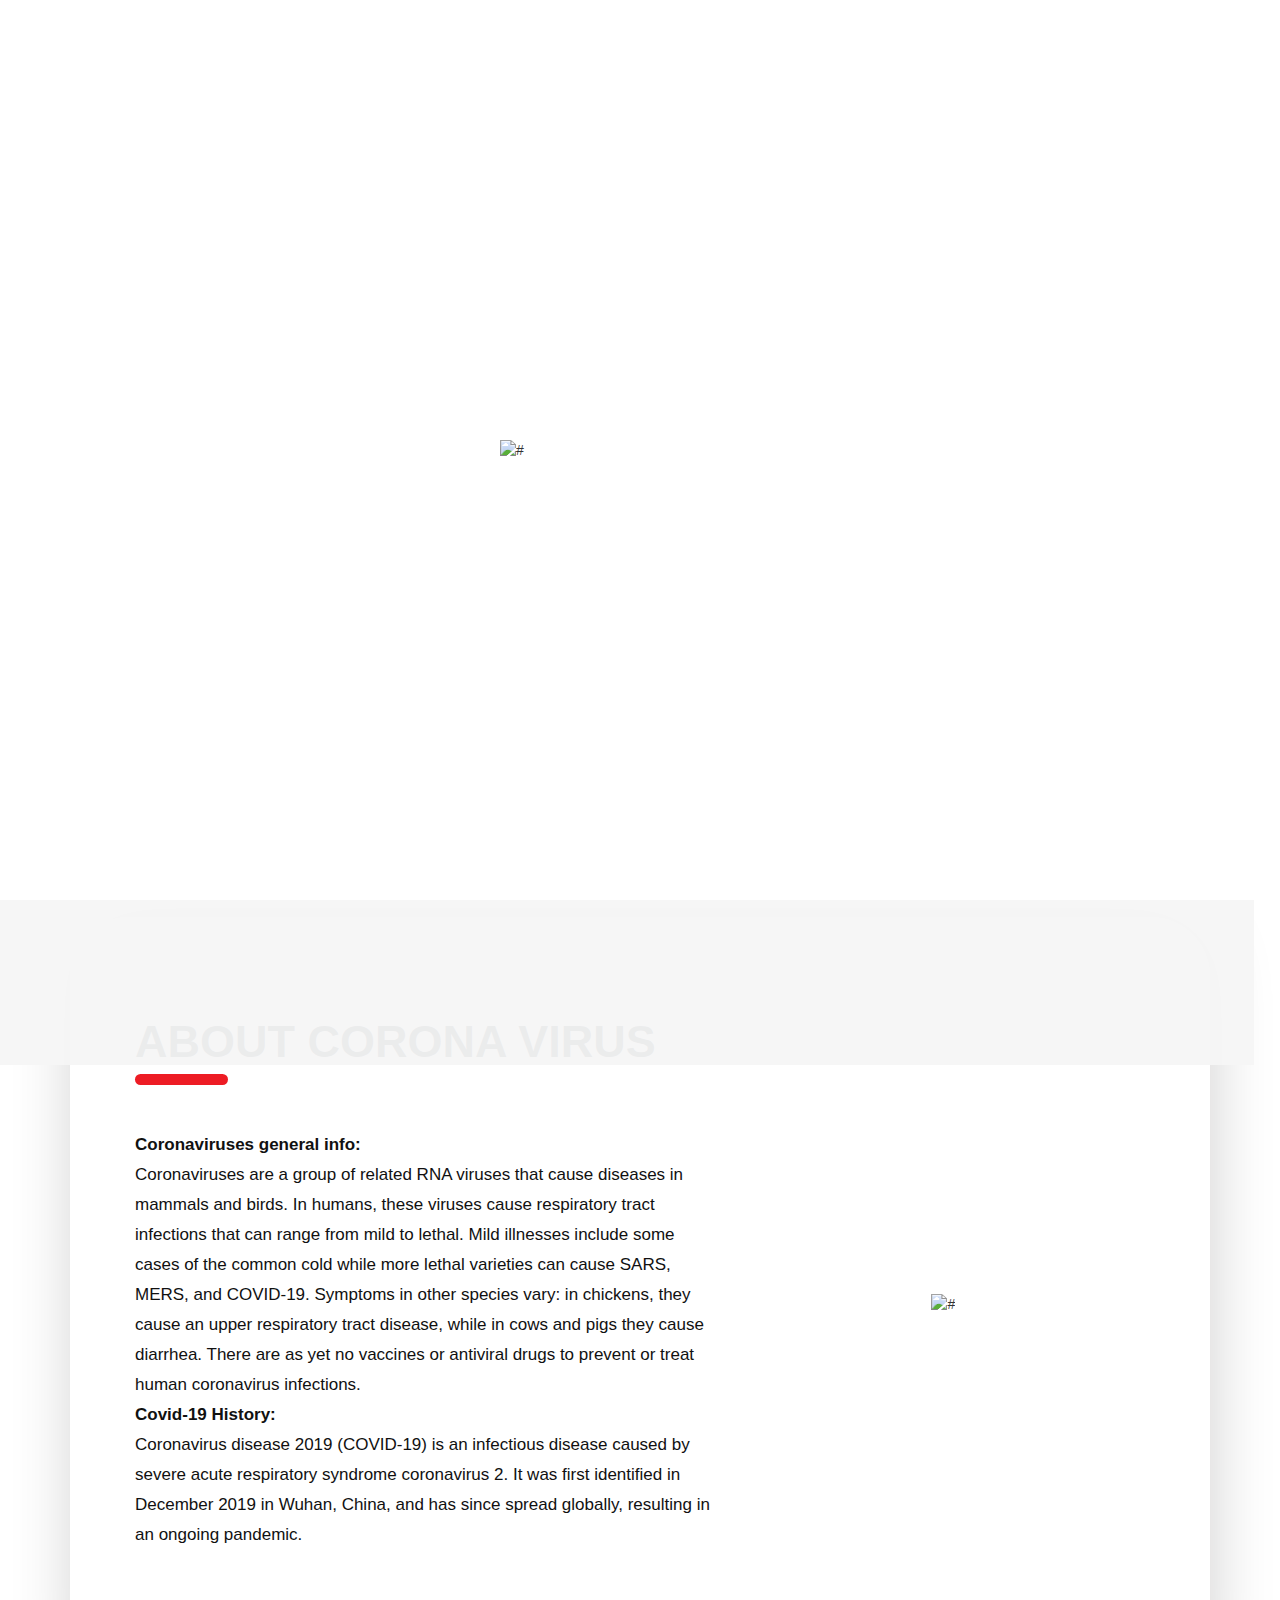
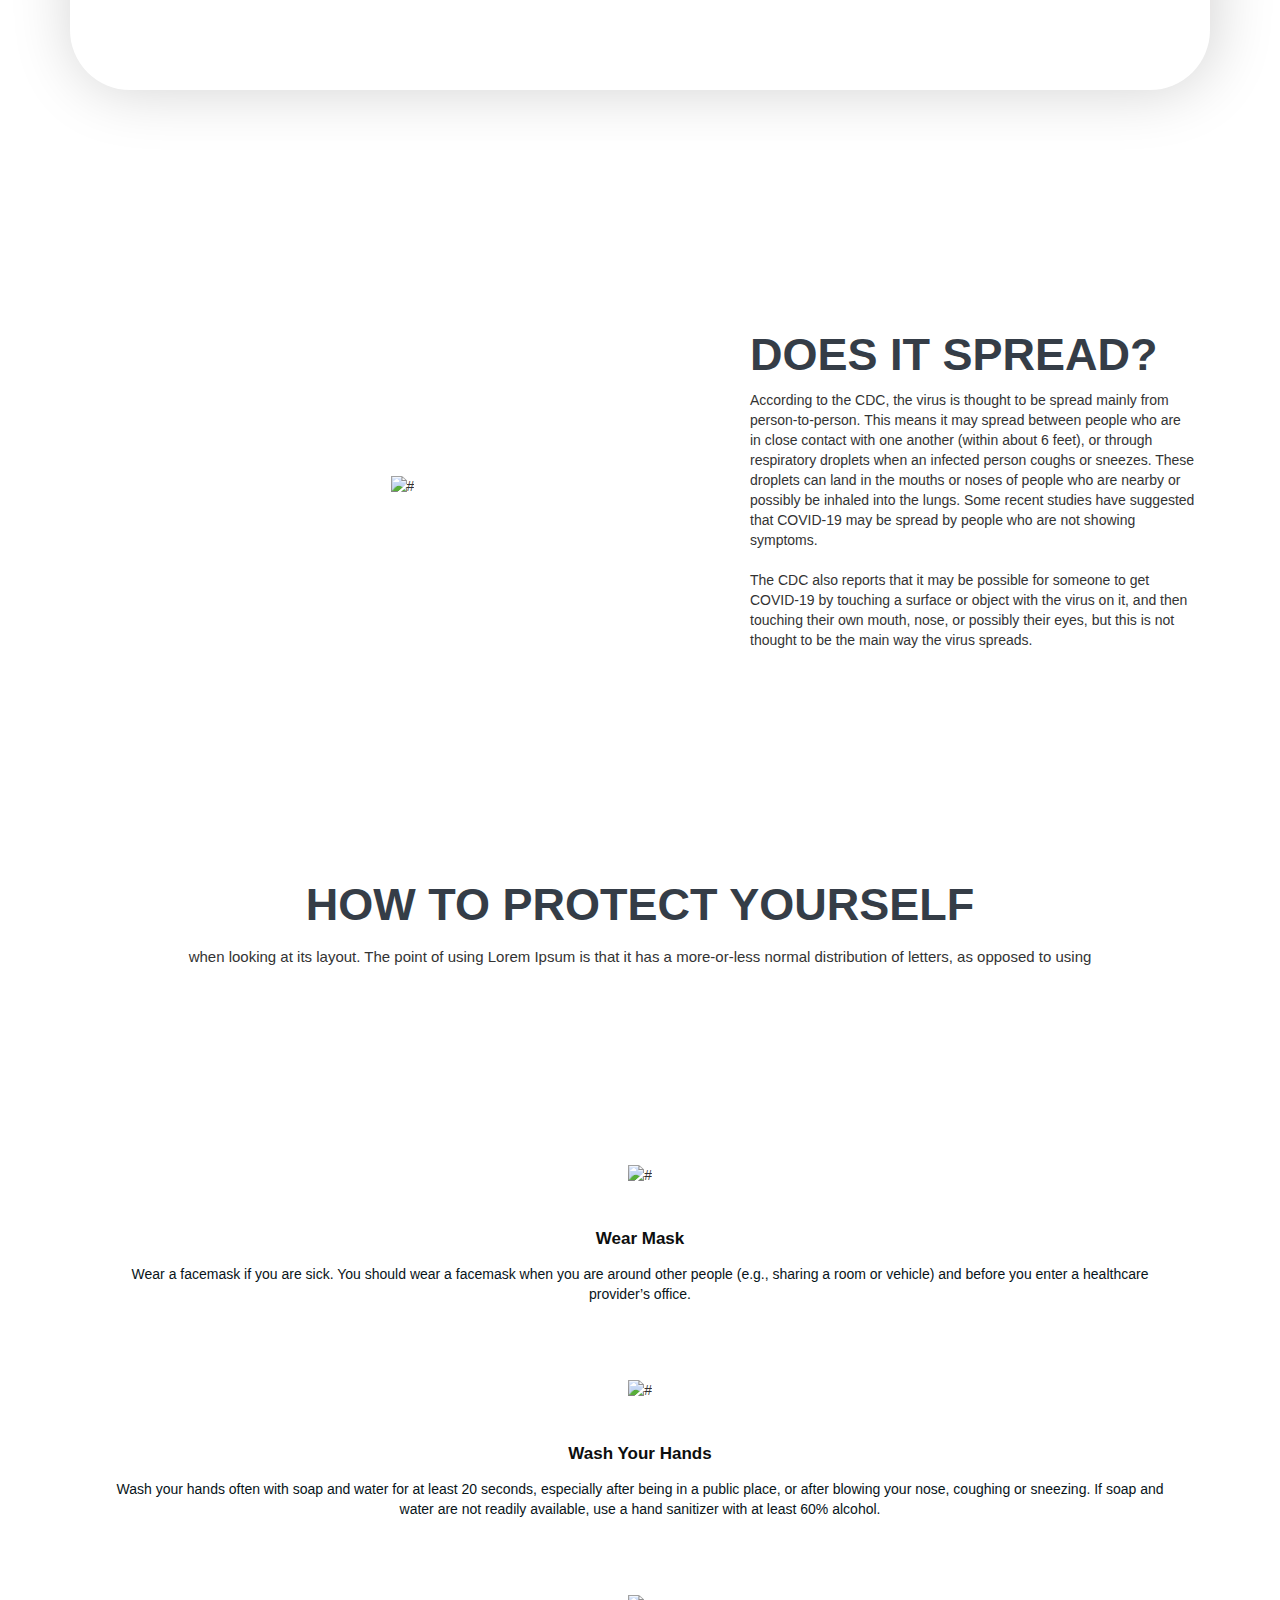
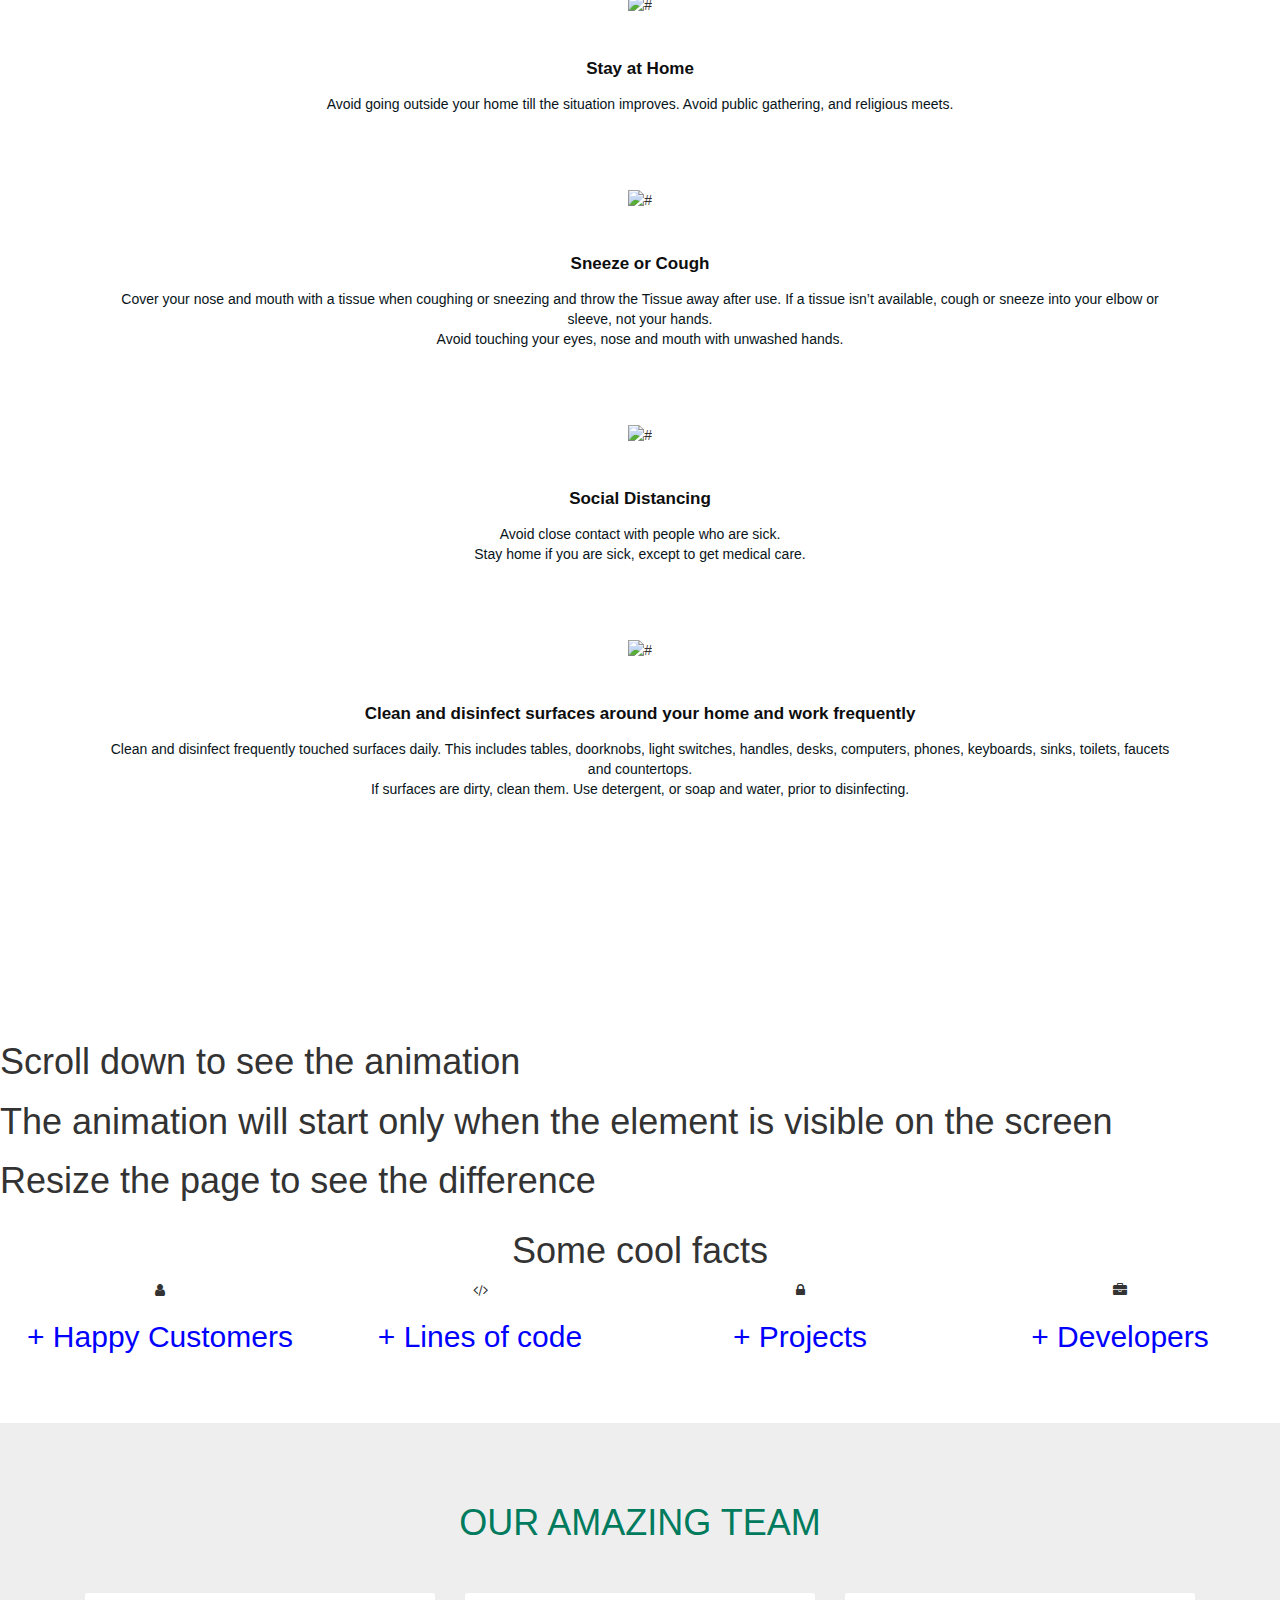
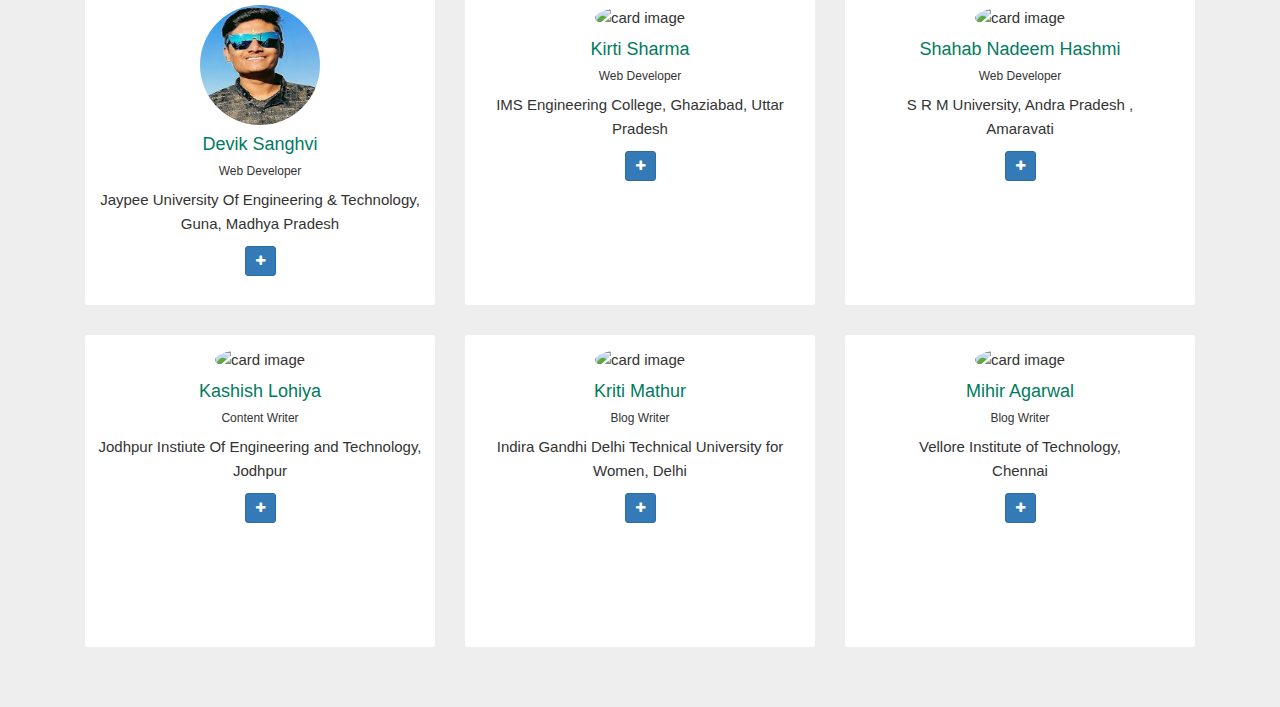
==== commit 5ab3579d: "Added new slider" ====
--- a/index.html
+++ b/index.html
@@ -26,11 +26,19 @@
       <link rel="stylesheet" href="https://cdnjs.cloudflare.com/ajax/libs/fancybox/2.1.5/jquery.fancybox.min.css" media="screen">
       <link rel="stylesheet" href="https://rawgit.com/LeshikJanz/libraries/master/Bootstrap/baguetteBox.min.css">
       <link rel="stylesheet" href="bgcell.css">
-      <link rel='stylesheet' href='https://owlcarousel2.github.io/OwlCarousel2/assets/owlcarousel/assets/owl.carousel.min.css'>
-  	  <link rel="stylesheet" href="./lifespan.css">
+      <!-- Slider -->
+      <link rel='stylesheet' href='https://cdnjs.cloudflare.com/ajax/libs/font-awesome/5.7.2/css/all.min.css'>
+      <link rel="stylesheet" href="css/slider.css">
+      <!-- Slider End-->
       <link href="//maxcdn.bootstrapcdn.com/bootstrap/4.0.0/css/bootstrap.min.css" rel="stylesheet" id="bootstrap-css">
       <script src="//maxcdn.bootstrapcdn.com/bootstrap/4.0.0/js/bootstrap.min.js"></script>
       <script src="//cdnjs.cloudflare.com/ajax/libs/jquery/3.2.1/jquery.min.js"></script>
+      <!-- Counter css nd js -->
+      <link rel="stylesheet" type="text/css" href="https://stackpath.bootstrapcdn.com/bootstrap/3.3.7/css/bootstrap.min.css">
+	  <link rel="stylesheet" type="text/css" href="https://stackpath.bootstrapcdn.com/font-awesome/4.6.3/css/font-awesome.min.css">
+	  <script src="https://ajax.googleapis.com/ajax/libs/jquery/3.3.1/jquery.min.js"></script>
+	  <link rel="stylesheet" href="css/counter.css">	  
+
       <!--[if lt IE 9]>
       <script src="https://oss.maxcdn.com/html5shiv/3.7.3/html5shiv.min.js"></script>
       <script src="https://oss.maxcdn.com/respond/1.4.2/respond.min.js"></script><![endif]-->
@@ -44,7 +52,7 @@
       <!-- end loader -->
       <!-- top -->
                     <!-- header -->
-         <header class="header-area">
+         <header class="header-area sticky">
             <div class="left">
                <a href="Javascript:void(0)"><i class="fa fa-search" aria-hidden="true"></i></a>
             </div>
@@ -58,15 +66,15 @@
                         <a href="index.html"></a>
                      </div>
                   </div>
-                  <div class="col-lg-10 offset-lg-1 col-md-12 col-sm-9">
-                     <div class="navbar-area">
-                        <nav class="site-navbar">
+                  <div class="col-lg-10 offset-lg-1 col-md-12 col-sm-9 ">
+                     <div class="navbar-area " >
+                        <nav class="site-navbar " >
                            <ul>
-                              <li><a class="active" href="index.html">Home</a></li>
+                              <li><a class="active" href="#home">Home</a></li>
                               <li><a href="#about">About</a></li>
                               <li><a href="#pvt">Spread</a></li>
                               <li><a href="#protect" class="logo_midle">Protect</a></li>
-                              <li><a href="#lifespan">Lifespan</a></li>
+                              <li><a href="#virus">Counter</a></li>
                               <li><a href="#team">Team</a></li>
                            </ul>
                            <button class="nav-toggler">
@@ -81,75 +89,73 @@
       <!-- end header -->
             <div class="full_bg">
       <!-- header inner -->
-         <div class="section">
-            <!-- carousel code -->
-            <div id="banner1" class="carousel slide slider_main">
-               <ol class="carousel-indicators ">
-                  <li data-target="#banner1" data-slide-to="0" class="indicator-li-1">01</li>
-                  <li data-target="#banner1" data-slide-to="1" class="">02</li>
-                  <li data-target="#banner1" data-slide-to="2" class="active">03</li>
-               </ol>
-               <div class="carousel-inner">
-                  <!-- first slide -->
-                  <div class="carousel-item active">
-                     <div class="carousel-caption cuplle">
-                        <div class="container">
-                           <div class="row">
-                              <div class="col-md-8">
-                                 <div class="photog">
-                                    <h1>Care early<br>Coronavirus</h1>
-                                    <a class="read_more" href="javascript:void(0)" >Read More</a>
-                                    <a class="read_more" href="about.html" >About Us</a>
-                                 </div>
-                              </div>
-                           </div>
-                        </div>
-                     </div>
-                  </div>
-                  <!-- second slide -->
-                  <div class="carousel-item">
-                     <div class="carousel-caption cuplle">
-                        <div class="container">
-                           <div class="row">
-                              <div class="col-md-8">
-                                <div class="photog">
-                                    <h1>Care early<br>Coronavirus</h1>
-                                    <a class="read_more" href="javascript:void(0)" >Read More</a>
-                                    <a class="read_more" href="about.html" >About Us</a>
-                                 </div>
-                              </div>
-                           </div>
-                        </div>
-                     </div>
-                  </div>
-                  <!-- third slide -->
-                  <div class="carousel-item">
-                     <div class="carousel-caption cuplle">
-                        <div class="container">
-                           <div class="row">
-                              <div class="col-md-8">
-                                <div class="photog">
-                                    <h1>Care early<br>Coronavirus</h1>
-                                    <a class="read_more" href="javascript:void(0)" >Read More</a>
-                                    <a class="read_more" href="about.html" >About Us</a>
-                                 </div>
-                              </div>
-                           </div>
-                        </div>
-                     </div>
-                  </div>
-               </div>
-               <!-- controls -->
-               <a class="carousel-control-prev" href="#banner1" role="button" data-slide="prev">
-               <i class="fa fa-angle-left" aria-hidden="true"></i>
-               <span class="sr-only">Previous</span>
-               </a>
-               <a class="carousel-control-next" href="#banner1" role="button" data-slide="next">
-               <i class="fa fa-angle-right" aria-hidden="true"></i>
-               <span class="sr-only">Next</span>
-               </a>
-            </div>
-         </div>
+      <section id="home">
+         
+        <!--Slideshow of Images-->
+
+        <div class="slider">
+        	<div class="slider-container">
+                <div class="slide active" style="background-image: url('https://images.unsplash.com/photo-1584118624012-df056829fbd0?ixlib=rb-1.2.1&ixid=eyJhcHBfaWQiOjEyMDd9&auto=format&fit=crop&w=1489&q=80');">
+        			<div class="info">
+        				<h1>Microscopic view of the novel coronavirus.</h1>
+        				<p></p>
+        			</div>
+        		</div>
+                <div class="slide" style="background-image: url('https://images.unsplash.com/photo-1582974006777-1117ffbdd7d6?ixlib=rb-1.2.1&ixid=eyJhcHBfaWQiOjEyMDd9&auto=format&fit=crop&w=1950&q=80');">
+        			<div class="info">
+        				<h1></h1>
+        				<p>A woman wearing a mask to protect herself.</p>
+        			</div>
+        		</div>
+                <div class="slide" style="background-image: url('https://media.gettyimages.com/photos/people-wear-face-mask-while-visiting-a-temple-on-the-seventh-day-of-picture-id1203126675?s=2048x2048');">
+        			<div class="info">
+        				<h1></h1>
+        				<p>People wearing masks to protect themselves.</p>
+        			</div>
+        		</div>
+        		<div class="slide" style="background-image: url('https://images.unsplash.com/photo-1585503420466-8fec090733bb?ixlib=rb-1.2.1&ixid=eyJhcHBfaWQiOjEyMDd9&auto=format&fit=crop&w=1489&q=80');">
+        			<div class="info">
+        				<h1></h1>
+        				<p>People worldwide forced to stay home to stay safe</p>
+        			</div>
+        		</div>
+                <div class="slide" style="background-image: url('https://images.unsplash.com/photo-1585556557157-cd17d9d79cc8?ixlib=rb-1.2.1&ixid=eyJhcHBfaWQiOjEyMDd9&auto=format&fit=crop&w=1050&q=80');">
+        			<div class="info">
+        				<h1></h1>
+        				<p>People worldwide forced to stay home to stay safe</p>
+        			</div>
+        		</div>
+        		<div class="slide" style="background-image: url('https://media.gettyimages.com/photos/general-view-of-the-official-olympic-flag-taken-during-the-1988-in-picture-id1861792?s=2048x2048');">
+        			<div class="info">
+        				<h1>Olympic 2020 postponed</h1>
+        				<p>For the first time in the event's history the it will be postponed.Originally scheduled to take place between 24 July and 9 August 2020, the Games have been rescheduled for 23 July to 8 August 2021 as a result of the coronavirus pandemic.</p>
+        			</div>
+        		</div>
+        		<div class="slide" style="background-image: url('https://media.gettyimages.com/photos/general-view-of-the-london-statium-home-of-west-ham-united-all-are-picture-id1212371926?s=2048x2048');">
+        			<div class="info">
+        				<h1></h1>
+        				<p>Major Sporting events worldwide postponed or cancelled.</p>
+        			</div>
+        		</div>
+        		<div class="slide" style="background-image: url('https://media.gettyimages.com/photos/hospital-employee-wearing-protection-mask-and-gear-shows-a-swab-a-picture-id1206922045?s=2048x2048');">
+        			<div class="info">
+        				<h1>Over a million infected worldwide, numbers still rising.</h1>
+        				<p></p>
+        			</div>
+        		</div>
+        	</div>
+        	<div class="eraser"></div>
+        	<div class="buttons-container">
+        		<button id="previous"><i class="fas fa-chevron-left"></i></i></button>
+        		<button id="next"><i class="fas fa-chevron-right"></i></button>
+        	</div>
+        </div>
+
+        <!--Slideshow of Images end-->
+        <!-- Full-width images with number text -->
+        <script src="js/slider.js"></script>
+    	<script src='https://cdnjs.cloudflare.com/ajax/libs/jquery/2.1.3/jquery.min.js'></script>
+        </section>
       </div>
       <!-- end banner -->
     <section id="about">
@@ -180,6 +186,7 @@
     <script src="js/three.r95.min.js"></script>
     <script src="js/vanta.cells.min.js"></script>
     <script src="js/cells.js"></script>
+    <script  src="js/counter.js"></script>
     </section>    
       <!-- about -->
       
@@ -294,120 +301,41 @@
       </div>
     </section>
       <!-- end protect -->
-    
-    <!-- Lifespan -->
-    <section id=virus>
-<!-- 		<div class="wowl-car owl-theme">
-		  <div class="car-item">
-		    <a href="#">
-		      <div class="car-item-image">
-		        <img src="img/metal.jpg" class="item-image">
-		      </div>
-		      <div class="car-item-text">
-		        <span class="item-kicker">Metal</span>
-		        <h3 class="item-title">Examples:<br> doorknobs, jewelry, silverware 5 days</h3>
-		      </div>
-		    </a>
+    <!-- Counter -->
+	<section id="virus">
+		
+		<div class="intro">
+		  <h1>Scroll down to see the animation</h1>
+		  <h1>The animation will start only when the element is visible on the screen</h1>
+		  <h1>Resize the page to see the difference</h1>
+		</div>
+		<div class="container-fluid text-center">
+		  <h1>Some cool facts</h1>
+		  <div class="row">
+		    <div class="col-sm-3">
+		      <i class="fa fa-user"></i>
+		      <h2 data-max="50" style="color: blue">+ Happy Customers</h2>
+		    </div>
+		    <div class="col-sm-3">
+		      <i class="fa fa-code"></i>
+		      <h2 data-max="25000" style="color: blue">+ Lines of code</h2>
+		    </div>
+		    <div class="col-sm-3">
+		      <i class="fa fa-lock"></i>
+		      <h2 data-max="10" style="color: blue">+ Projects</h2>
+		    </div>
+		    <div class="col-sm-3">
+		      <i class="fa fa-briefcase"></i>
+		      <h2 data-max="30" id="test" style="color: blue">+ Developers</h2>
+		    </div>
 		  </div>
-		  <div class="car-item">
-		    <a href="#">
-		      <div class="car-item-image">
-		        <img src="img/wood.jpg" class="item-image">
-		      </div>
-		      <div class="car-item-text">
-		        <span class="item-kicker">Wood</span>
-		        <h3 class="item-title">Examples: furniture, decking 4 days
-		</h3>
-		      </div>
-		    </a>
-		  </div>
-		  <div class="car-item">
-		    <a href="#">
-		      <div class="car-item-image">
-		        <img src="img/plastic.jpg" class="item-image" height="240">
-		      </div>
-		      <div class="car-item-text">
-		        <span class="item-kicker">Plastics</span>
-		        <h3 class="item-title">Examples: milk containers and detergent bottles, subway and bus seats, backpacks, elevator buttons 2 to 3 days</h3>
-		      </div>
-		    </a>
-		  </div>
-		  <div class="car-item">
-		    <a href="#">
-		      <div class="car-item-image">
-		        <img src="img/aluminium.jpg" class="item-image">
-		      </div>
-		      <div class="car-item-text">
-		        <span class="item-kicker">Stainless steel</span>
-		        <h3 class="item-title">Examples: refrigerators, pots and pans, sinks, some water bottles 2 to 3 days</h3>
-		      </div>
-		    </a>
-		  </div>
-		  <div class="car-item">
-		    <a href="#">
-		      <div class="car-item-image">
-		        <img src="img/cardboard.jpg" class="item-image" height="240">
-		      </div>
-		      <div class="carousel-item-text">
-		        <span class="item-kicker">Cardboard</span>
-		        <h3 class="item-title">Examples: shipping boxes 24 hours</h3>
-		      </div>
-		    </a>
-		  </div>
-		  <div class="car-item">
-		    <a href="#">
-		      <div class="car-item-image">
-		        <img src="img/copper.jpg" class="item-image" height="240">
-		      </div>
-		      <div class="car-item-text">
-		        <span class="item-kicker">Copper</span>
-		        <h3 class="item-title">Examples: pennies, teakettles, cookware 4 hours</h3>
-		      </div>
-		    </a>
-		  </div>
-		  <div class="car-item">
-		    <a href="#">
-		      <div class="car-item-image">
-		        <img src="img/fabric.jpg" class="item-image" height="240">
-		      </div>
-		      <div class="car-item-text">
-		        <span class="item-kicker">Fabric</span>
-		        <h3 class="item-title">Examples: clothes, linens
-		There’s not much research about how long the virus lives on fabric, but it’s probably not as long as on hard surfaces.</h3>
-		      </div>
-		    </a>
-		  </div>
-		  <div class="car-item">
-		    <a href="#">
-		      <div class="car-item-image">
-		        <img src="img/glass.jpg" class="item-image" height="240">
-		      </div>
-		      <div class="car-item-text" >
-		        <span class="item-kicker">Glass</span>
-		        <h3 class="item-title">Examples: drinking glasses, measuring cups, mirrors, windows Up to 5 days</h3>
-		      </div>
-		    </a>
-		  </div>
-		  <div class="car-item">
-		    <a href="#">
-		      <div class="car-item-image">
-		        <img src="img/shoes.jpg" class="item-image" height="240">
-		      </div>
-		      <div class="car-item-text">
-		        <span class="item-kicker">Shoes</span>
-		        <h3 class="item-title">One study tested the shoe soles of medical staff in a Chinese hospital intensive care unit (ICU) and found that half were positive for nucleic acids from the virus. But it’s not clear whether these pieces of the virus cause infection. The hospital’s general ward, which had people with milder cases, was less contaminated than the ICU.</h3>
-		      </div>
-		    </a>
-		  </div>
-		</div> -->
+		</div>
+		<!-- partial -->
 		<script src="three.r95.min.js"></script>
 		<script src="vanta.cells.min.js"></script>
 		<script src="virus.js"></script>
-		<!-- <script src='https://code.jquery.com/jquery-2.2.4.min.js'></script>
-		<script src='https://owlcarousel2.github.io/OwlCarousel2/assets/owlcarousel/owl.carousel.js'></script>
-		<script  src="./lifespan.js"></script>  -->
-
-</section>
+		<script  src="./script.js"></script>
+	</section>
     <!-- Lifespan End -->
     <!-- Our team -->
     <section id="team" class="pb-5">
--- a/css/slider.css
+++ b/css/slider.css
@@ -0,0 +1,117 @@
+@import url('https://fonts.googleapis.com/css?family=Raleway');
+
+* {
+	box-sizing: border-box;
+}
+
+body {
+	font-family: 'Raleway';
+	margin: 0;
+}
+
+.title {
+	background: rgba(255, 255, 255, 0.7);
+	color: #333;
+	position: fixed;
+	text-align: right;
+	top: 0;
+	right: 0;
+	padding: 10px 15px;
+	margin: 0;
+	z-index: 100;
+}
+
+.slider {
+	position: relative;
+	overflow: hidden;
+	height: 102vh;
+	width: 98vw;
+}
+
+.slide {
+	background-position: center center;
+	background-size: cover;
+	position: absolute;
+	top: 0;
+	left: 100%;
+	height: 100%;
+	width: 100%;
+}
+
+.slide.active {
+	transform: translateX(-100%);
+}
+
+.slide .info {
+	background-color: rgba(255, 255, 255, 0.7);
+	color: #333;
+	padding: 20px 15px;
+	position: absolute;
+	opacity: 0.1;
+	top: 80px;
+	left: 40px;
+	text-align: center;
+	width: 300px;
+	max-width: 100%;
+}
+
+.slide.active .info{
+	opacity: 1;
+	transform: translateY(-40px);
+	transition: all 0.5s ease-in-out 0.8s;
+}
+
+.slide .info h1 {
+	margin: 10px 0;
+}
+
+.slide .info p {
+	letter-spacing: 1px;
+}
+
+.eraser {
+	background: #f5f5f5;
+	position: absolute;
+	transition: transform 0.5s ease-in-out;
+  opacity: 0.95;
+	top: 0;
+	left: 100%;
+	height: 100%;
+	width: 100%;
+	z-index: 100;
+}
+
+.eraser.active {
+	transform: translateX(-100%);
+}
+
+.buttons-container {
+	position: absolute;
+	bottom: 50px;
+	right: 60px;
+/*   display: flex; */
+
+}
+
+.buttons-container button {
+	border: 2px solid #fff;
+	background-color: transparent;
+	color: #fff;
+	cursor: pointer;
+	padding: 8px 30px;
+  margin-right: 10px;
+}
+
+.buttons-container button:hover {
+	background-color: #fff;
+	color: #A9A9A9;
+  opacity: 0.9;
+}
+
+
+@media (max-width: 400px) {
+	.slide .info {
+		top: 100px;
+		left: 10px;
+	}
+}
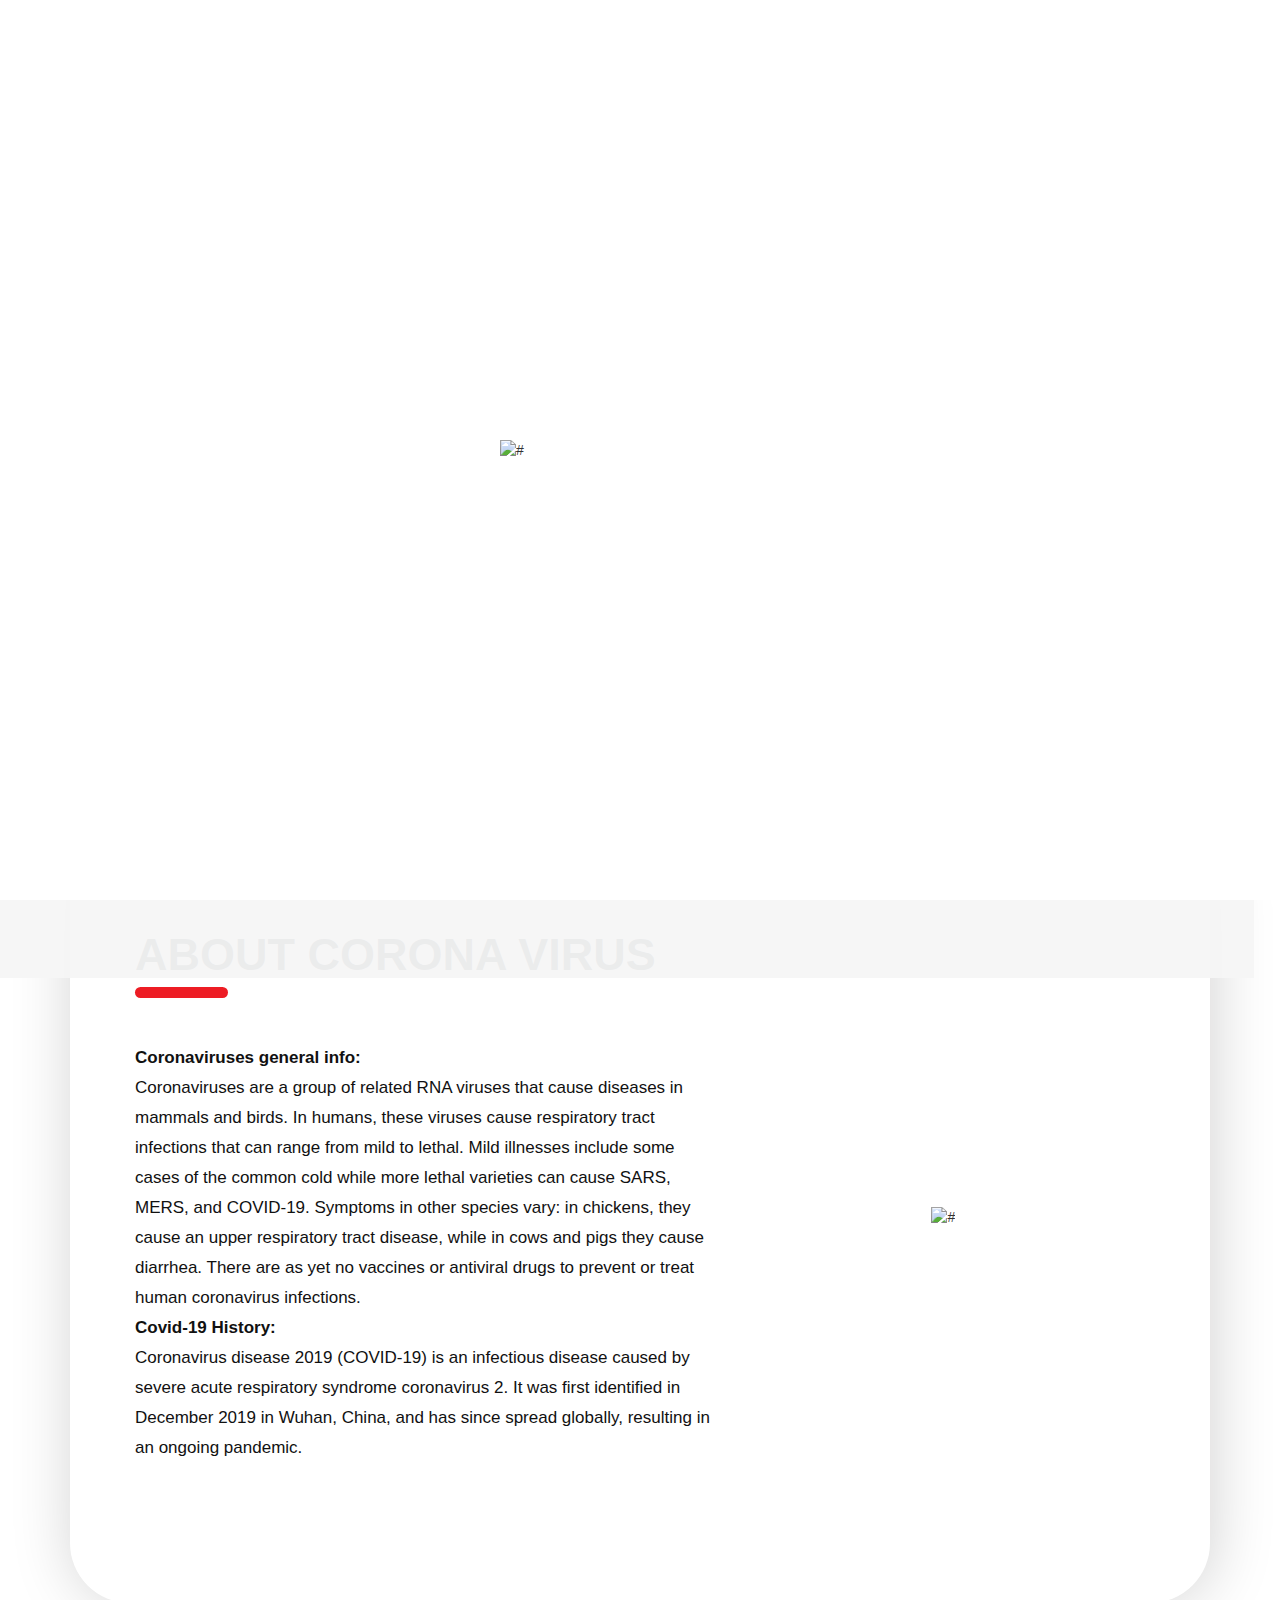
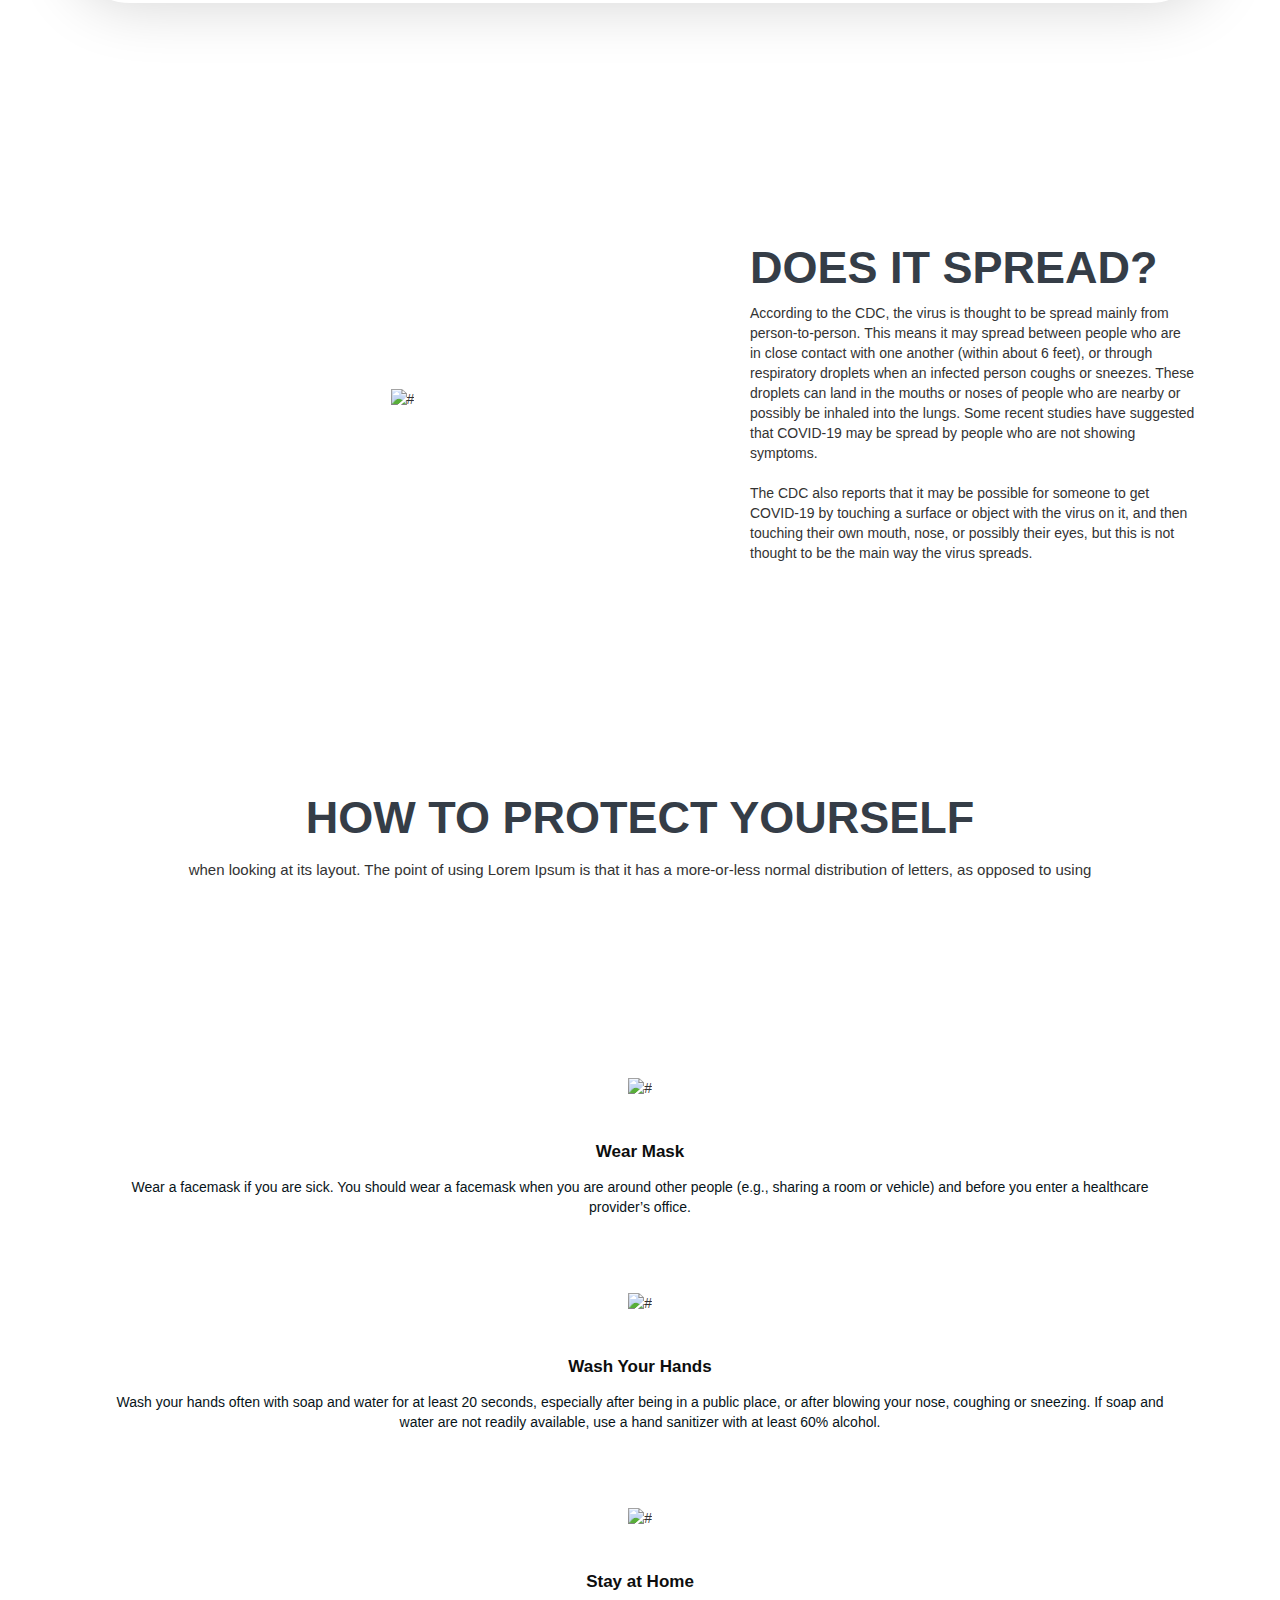
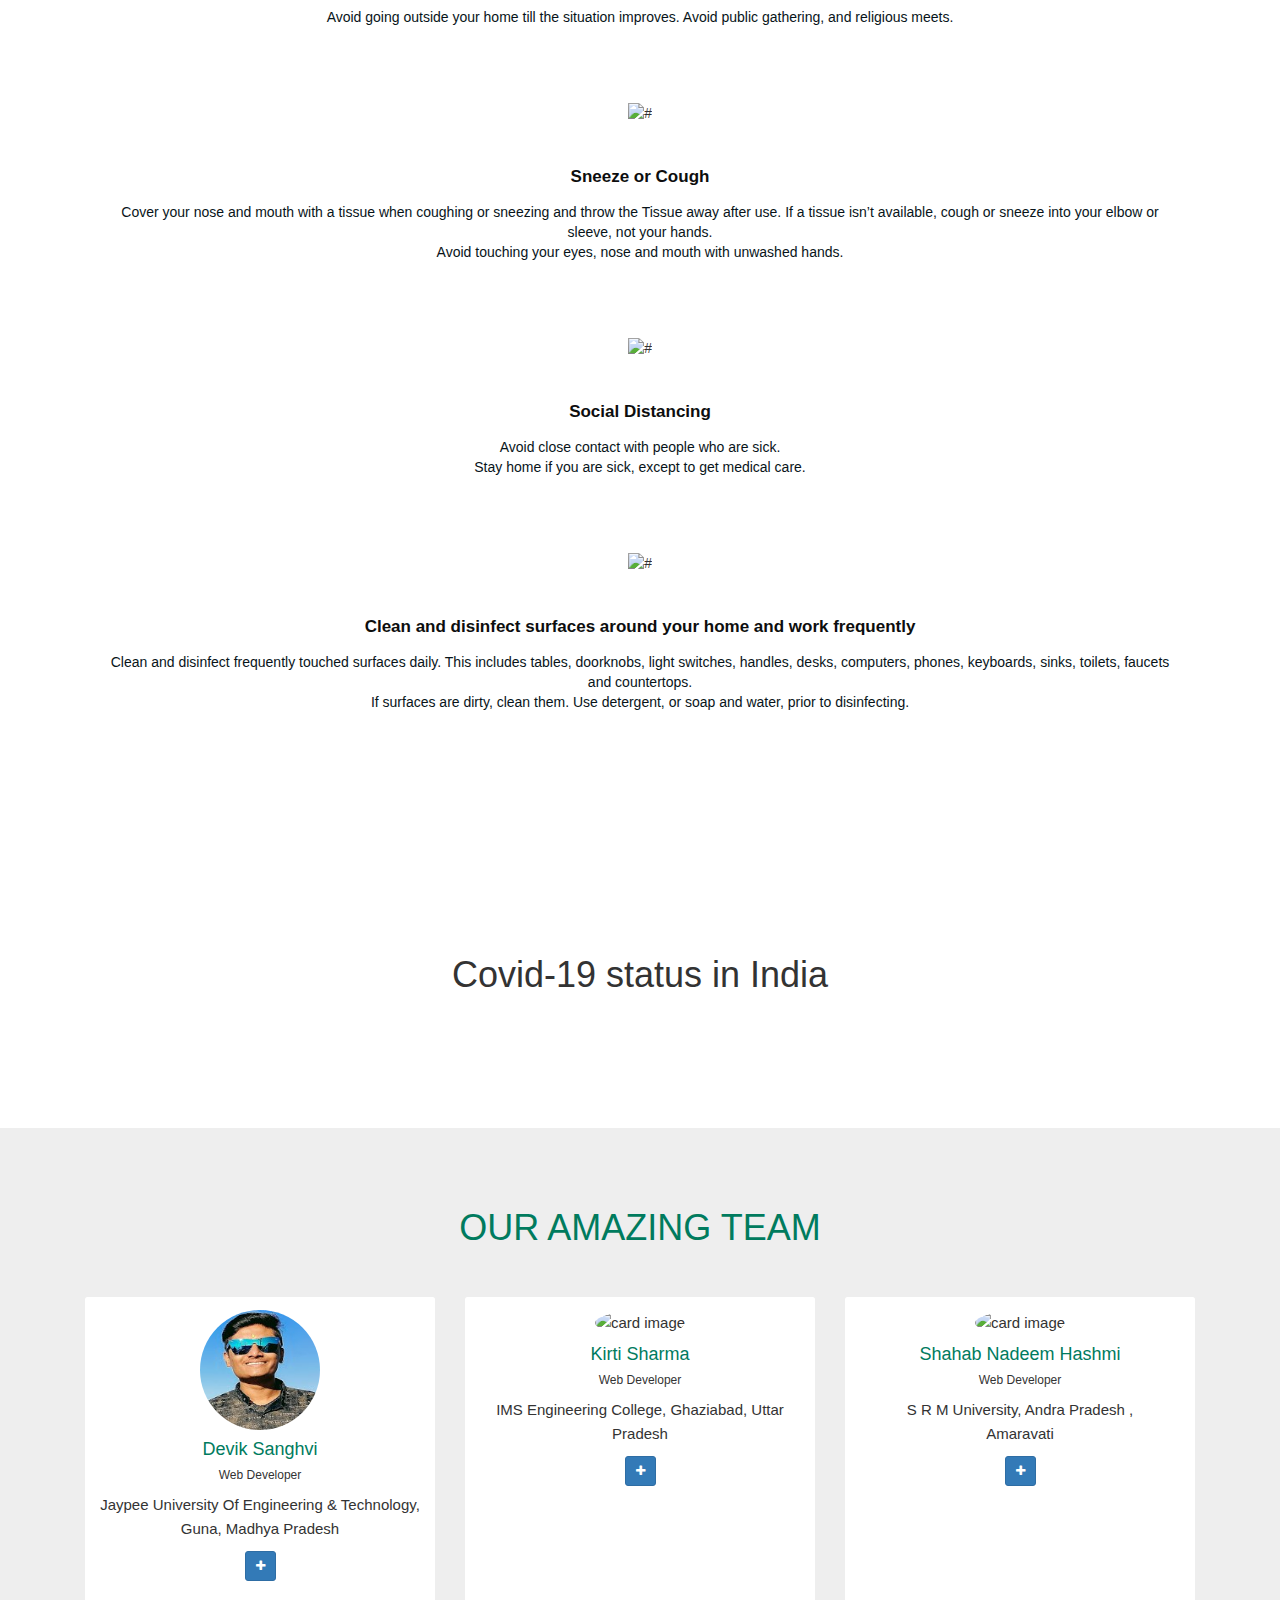
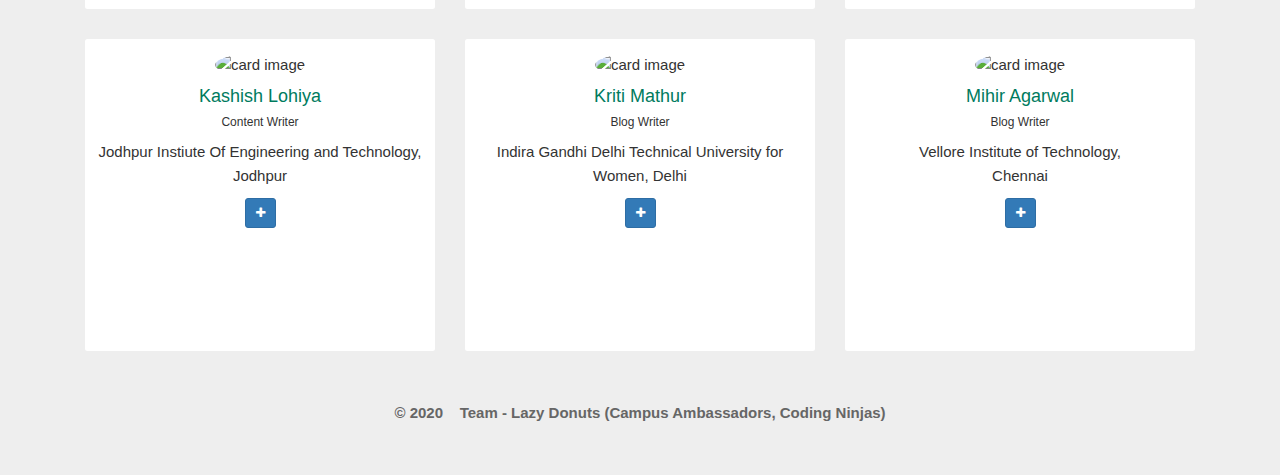
==== commit b7d42a3b: "final blog-section home-section life-span-section" ====
--- a/index.html
+++ b/index.html
@@ -19,7 +19,7 @@
       <!-- Responsive-->
       <link rel="stylesheet" href="css/responsive.css">
       <!-- fevicon -->
-      <link rel="icon" href="images/fevicon.png" type="image/gif" />
+      <link rel="shortcut icon" type="image/x-icon" href="images/coronavirus.ico">
       <!-- Scrollbar Custom CSS -->
       <link rel="stylesheet" href="https://netdna.bootstrapcdn.com/font-awesome/4.0.3/css/font-awesome.css">
        <link rel="stylesheet" href="css/owl.carousel.min.css"> 
@@ -53,12 +53,6 @@
       <!-- top -->
                     <!-- header -->
          <header class="header-area sticky">
-            <div class="left">
-               <a href="Javascript:void(0)"><i class="fa fa-search" aria-hidden="true"></i></a>
-            </div>
-            <div class="right">
-               <a href="Javascript:void(0)"><i class="fa fa-user" aria-hidden="true"></i></a>
-            </div>
             <div class="container">
                <div class="row d_flex">
                   <div class="col-sm-3 logo_sm">
@@ -67,14 +61,15 @@
                      </div>
                   </div>
                   <div class="col-lg-10 offset-lg-1 col-md-12 col-sm-9 ">
-                     <div class="navbar-area " >
-                        <nav class="site-navbar " >
-                           <ul>
+                     <div class="navbar-area" >
+                        <nav>
+                           <ul class="text-center site-navbar">
                               <li><a class="active" href="#home">Home</a></li>
                               <li><a href="#about">About</a></li>
                               <li><a href="#pvt">Spread</a></li>
                               <li><a href="#protect" class="logo_midle">Protect</a></li>
-                              <li><a href="#virus">Counter</a></li>
+                              <li><a href="lifespan.html">Lifespan</a></li>
+                              <li><a href="#virus">Data</a></li>
                               <li><a href="#team">Team</a></li>
                            </ul>
                            <button class="nav-toggler">
@@ -305,29 +300,29 @@
 	<section id="virus">
 		
 		<div class="intro">
-		  <h1>Scroll down to see the animation</h1>
+		  <!--<h1>Scroll down to see the animation</h1>
 		  <h1>The animation will start only when the element is visible on the screen</h1>
 		  <h1>Resize the page to see the difference</h1>
-		</div>
+		</div>-->
 		<div class="container-fluid text-center">
-		  <h1>Some cool facts</h1>
+		  <h1>Covid-19 status in India</h1>
 		  <div class="row">
 		    <div class="col-sm-3">
-		      <i class="fa fa-user"></i>
-		      <h2 data-max="50" style="color: blue">+ Happy Customers</h2>
+		      <!--<i class="fa fa-user"></i>-->
+		      <h2 data-max="139" style="color: white">K Confirmed Cases</h2>
 		    </div>
 		    <div class="col-sm-3">
-		      <i class="fa fa-code"></i>
-		      <h2 data-max="25000" style="color: blue">+ Lines of code</h2>
+		      <!--<i class="fa fa-code"></i>-->
+		      <h2 data-max="57" style="color: white">K+ Recovered</h2>
 		    </div>
 		    <div class="col-sm-3">
-		      <i class="fa fa-lock"></i>
-		      <h2 data-max="10" style="color: blue">+ Projects</h2>
-		    </div>
+		      <!--<i class="fa fa-lock"></i>-->
+		      <h2 data-max="4" style="color: white">K+ Deaths</h2>
+		    </div><!--
 		    <div class="col-sm-3">
 		      <i class="fa fa-briefcase"></i>
 		      <h2 data-max="30" id="test" style="color: blue">+ Developers</h2>
-		    </div>
+		    </div>-->
 		  </div>
 		</div>
 		<!-- partial -->
@@ -657,11 +652,16 @@
 	            <!-- ./Team member -->
 	        </div>
 	    </div>
+
+      <div id="copyright">
+        © 2020&nbsp;&nbsp;&nbsp;&nbsp;Team - Lazy Donuts (Campus Ambassadors, Coding Ninjas)
+      </div>
+
 	    <script src="js/jquery.min.js"></script>
-      	<script src="js/bootstrap.bundle.min.js"></script>
-      	<script src="https://cdnjs.cloudflare.com/ajax/libs/baguettebox.js/1.8.1/baguetteBox.min.js"></script>
-      	<script src="js/owl.carousel.min.js"></script>
-      	<script src="js/custom.js"></script>
+      <script src="js/bootstrap.bundle.min.js"></script>
+    	<script src="https://cdnjs.cloudflare.com/ajax/libs/baguettebox.js/1.8.1/baguetteBox.min.js"></script>
+    	<script src="js/owl.carousel.min.js"></script>
+    	<script src="js/custom.js"></script>
 	</section>
     <!-- Our team End -->
 
--- a/css/style.css
+++ b/css/style.css
@@ -355,8 +355,15 @@
     list-style: none;
     display: flex;
 }
-
+.sticky {
+  position: fixed;
+  top: 0;
+  width: 100%;
+  z-index: 10;
+  color: black;
+}
 .site-navbar ul li a {
+
     color: #fef6fc;
     font-size: 17px;
     display: block;
@@ -439,49 +446,6 @@
     text-align: center;
     color: #fff;
 }
-
-
-
-
-/* intro-area css end */
-
-
-.left {
-
-    position: absolute;
-    background: #00132b;
-    width: 80px;
-    left: 0;
-    height: 87px;
-    top: 0;
-    text-align: center;
-    line-height: 87px;
-
-}
-
-.left  a i {
-    color: #fff;
-
-}
-.right {
-    position: absolute;
-    background: #00132b;
-    width: 80px;
-    right: 0;
-    height: 87px;
-    top: 0;
-    text-align: center;
-    line-height: 87px;
-
-}
-.right  a i {
-    color: #fff;
-
-}
-/** end header **/
-
-
-
 
 /** end header **/
 
@@ -1339,3 +1303,48 @@
     height: 120px;
     border-radius: 50%;
 }
+
+#copyright{
+    text-align: center;
+    font-family: arial, sans-serif;
+    font-weight: 600;
+    font-size: 15px;
+    line-height: 24px;
+    color: #666666;
+    padding: 2rem;
+}
+
+#blog{
+    font-family: arial,sans-serif;
+    margin: 150px;
+    letter-spacing: 0.3px;
+    line-height: 1.5;
+    color: #3c3d3c;
+ }
+
+#blog ol li{
+    font-family: arial,sans-serif;
+    margin-top: 30px;
+    margin-bottom: 30px;
+    letter-spacing: 0.3px;
+    line-height: 1.5;
+}
+
+#blog-heading{
+    font-family: arial, sans-serif;
+    font-weight: 700;
+    text-align: center;
+    font-size: 7rem;
+    color: white;  
+    padding-top: 10rem; 
+}
+
+#body-header{
+    background-image: url(../images/blog_bg.jpg);
+    width: 100vw;
+    height: 60vh;
+    background-repeat: no-repeat;
+    background-size: cover;   
+    opacity: 0.8;
+    top: 0;
+}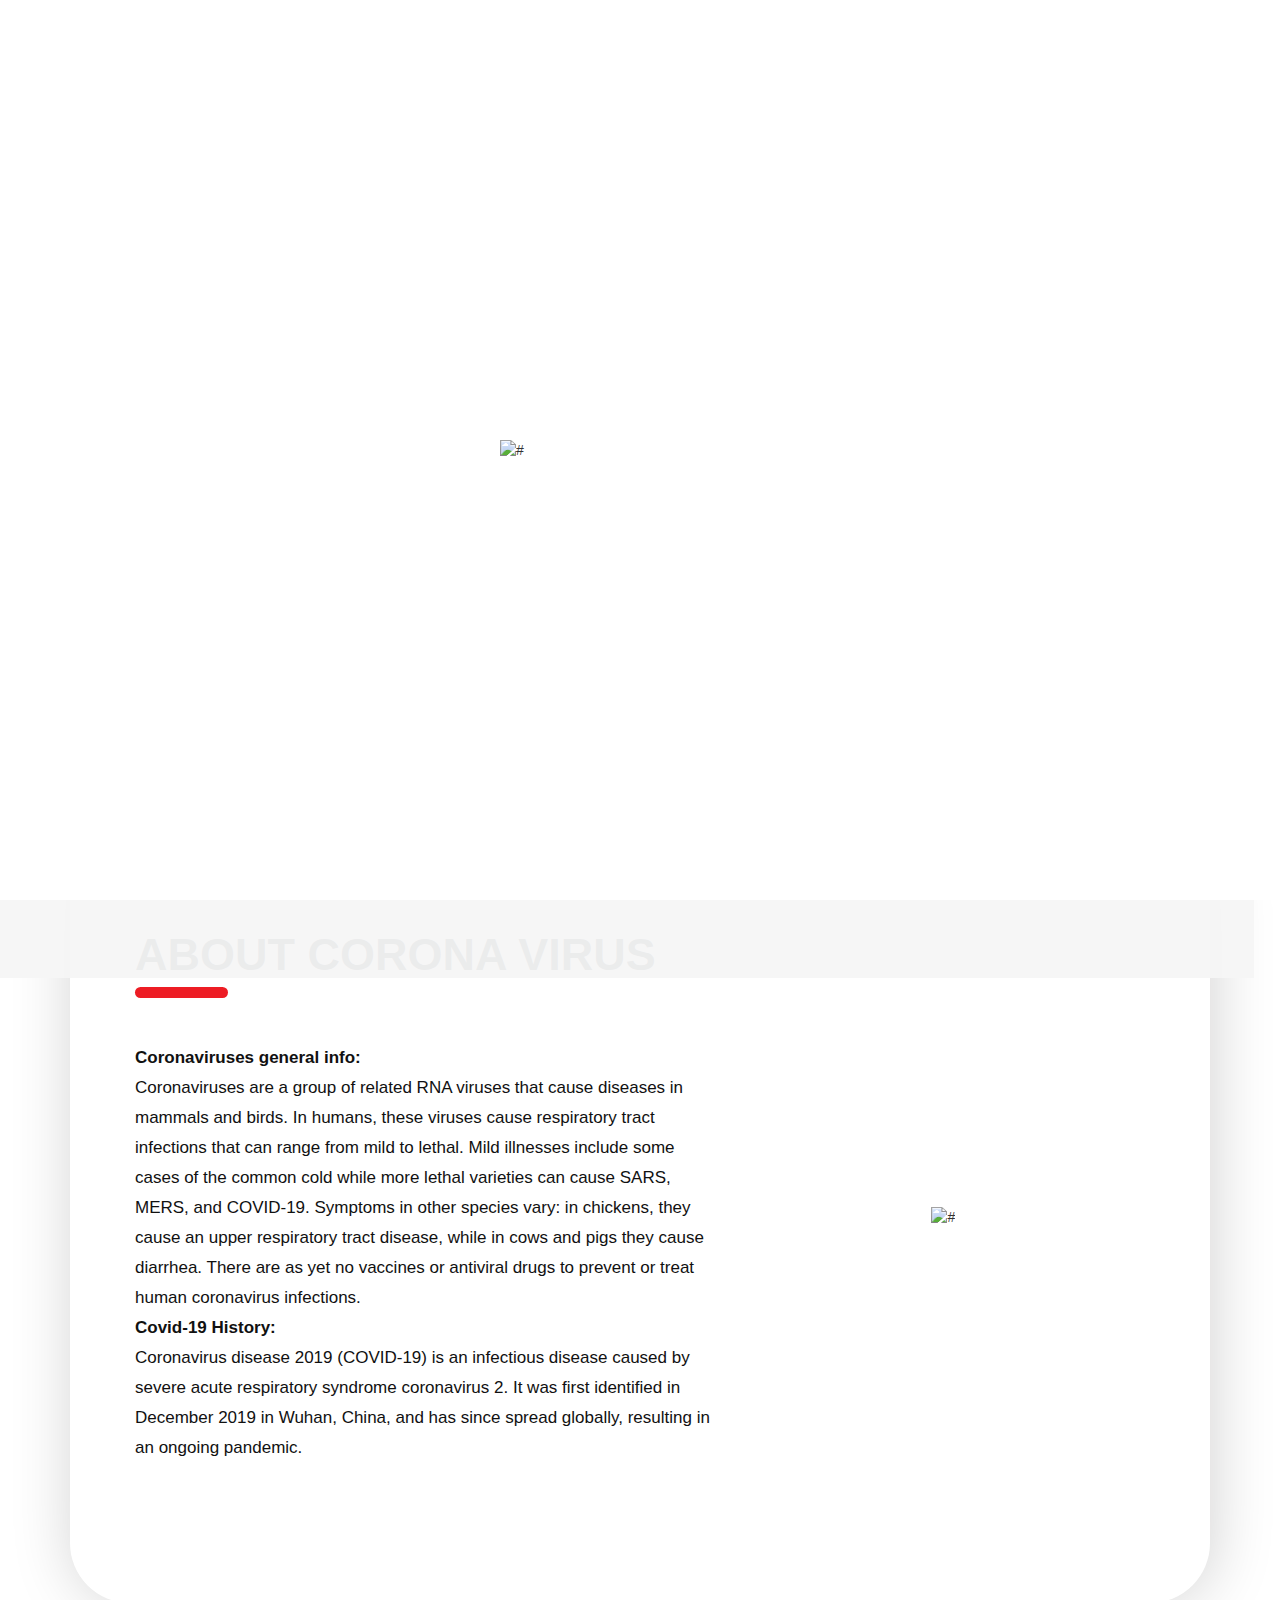
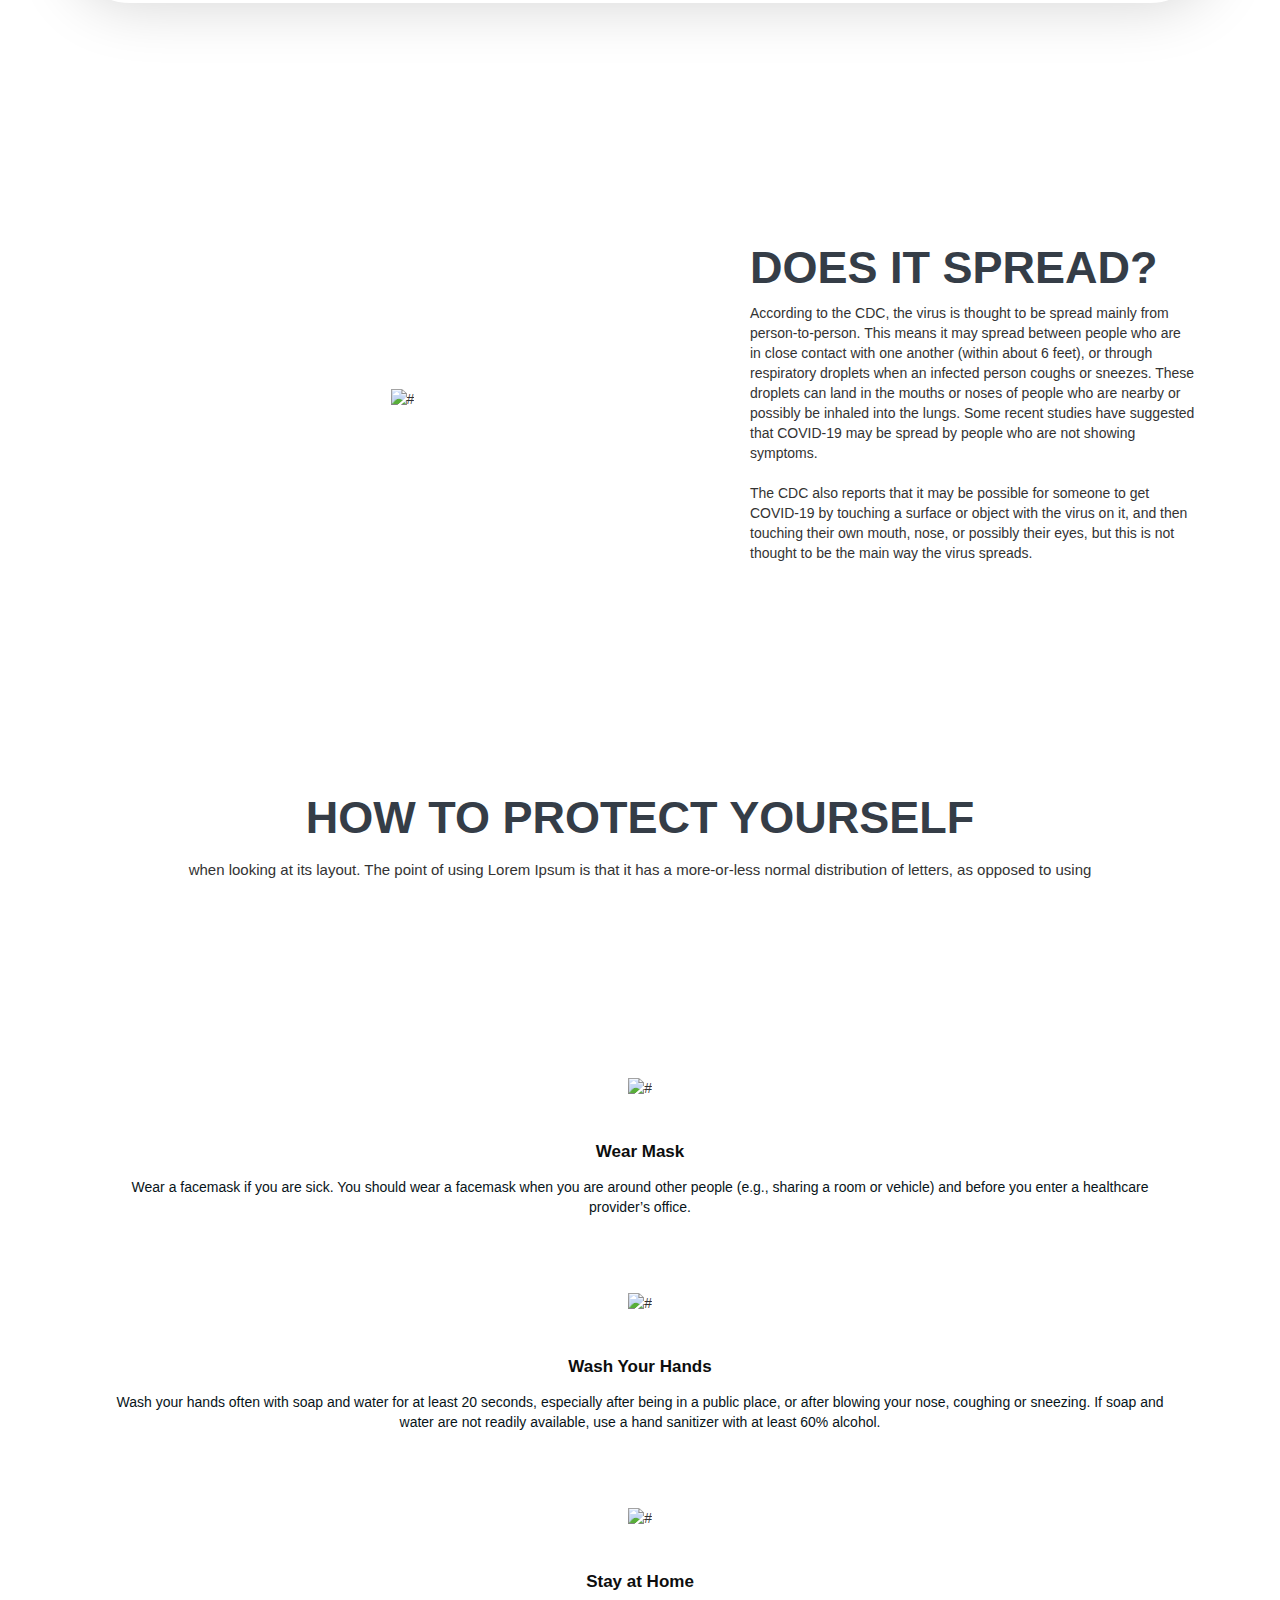
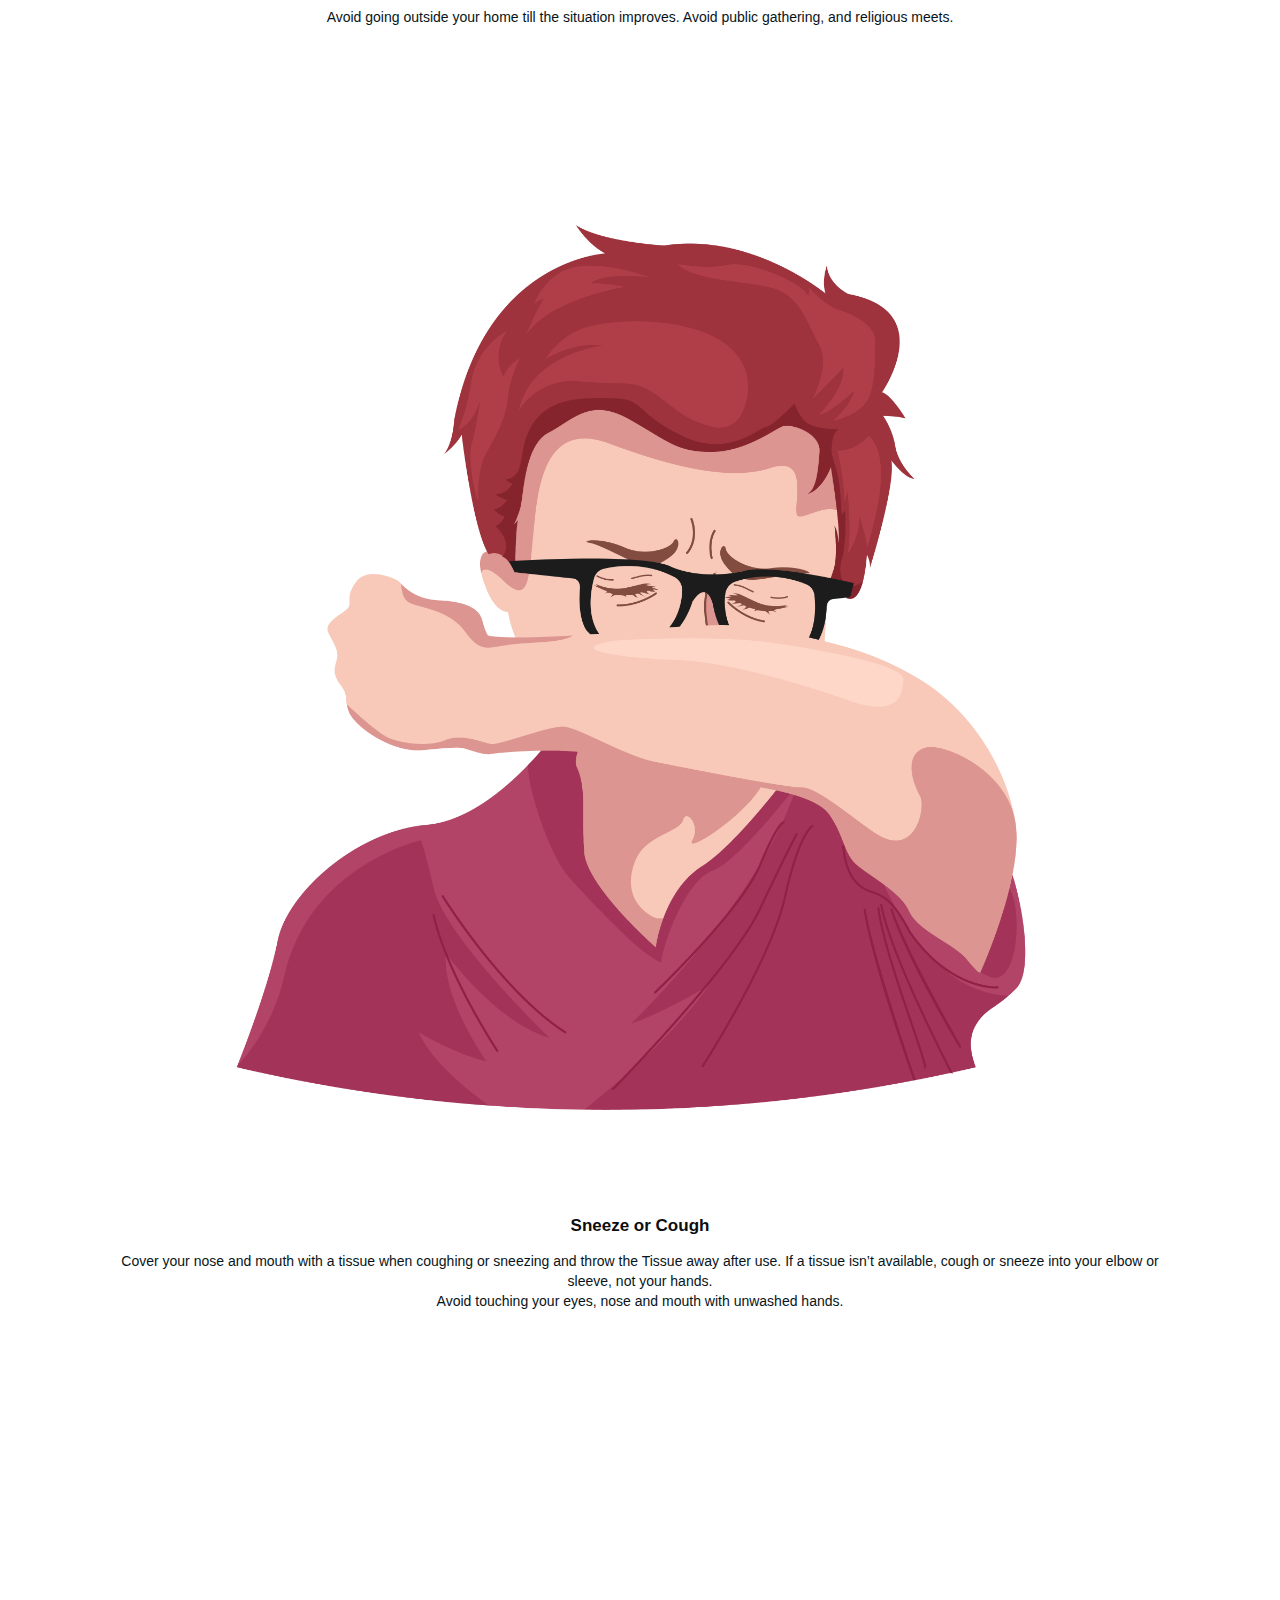
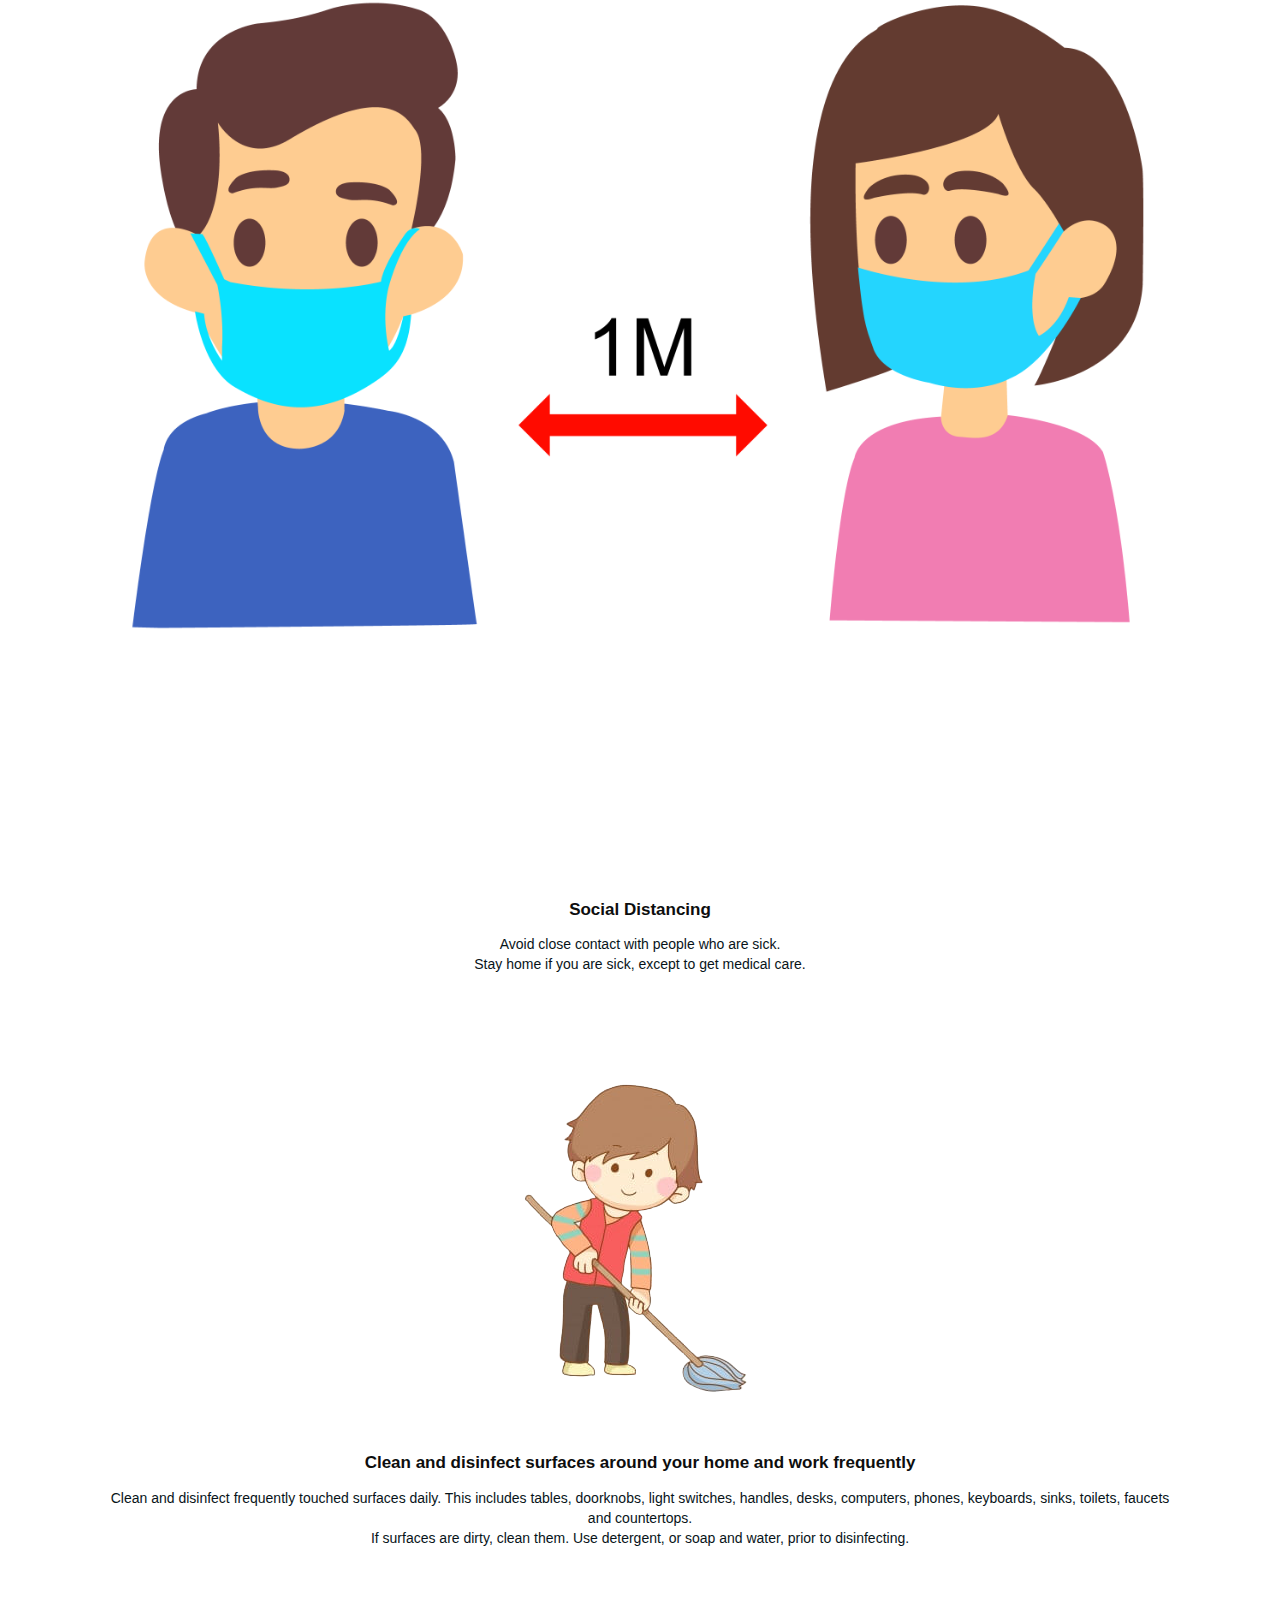
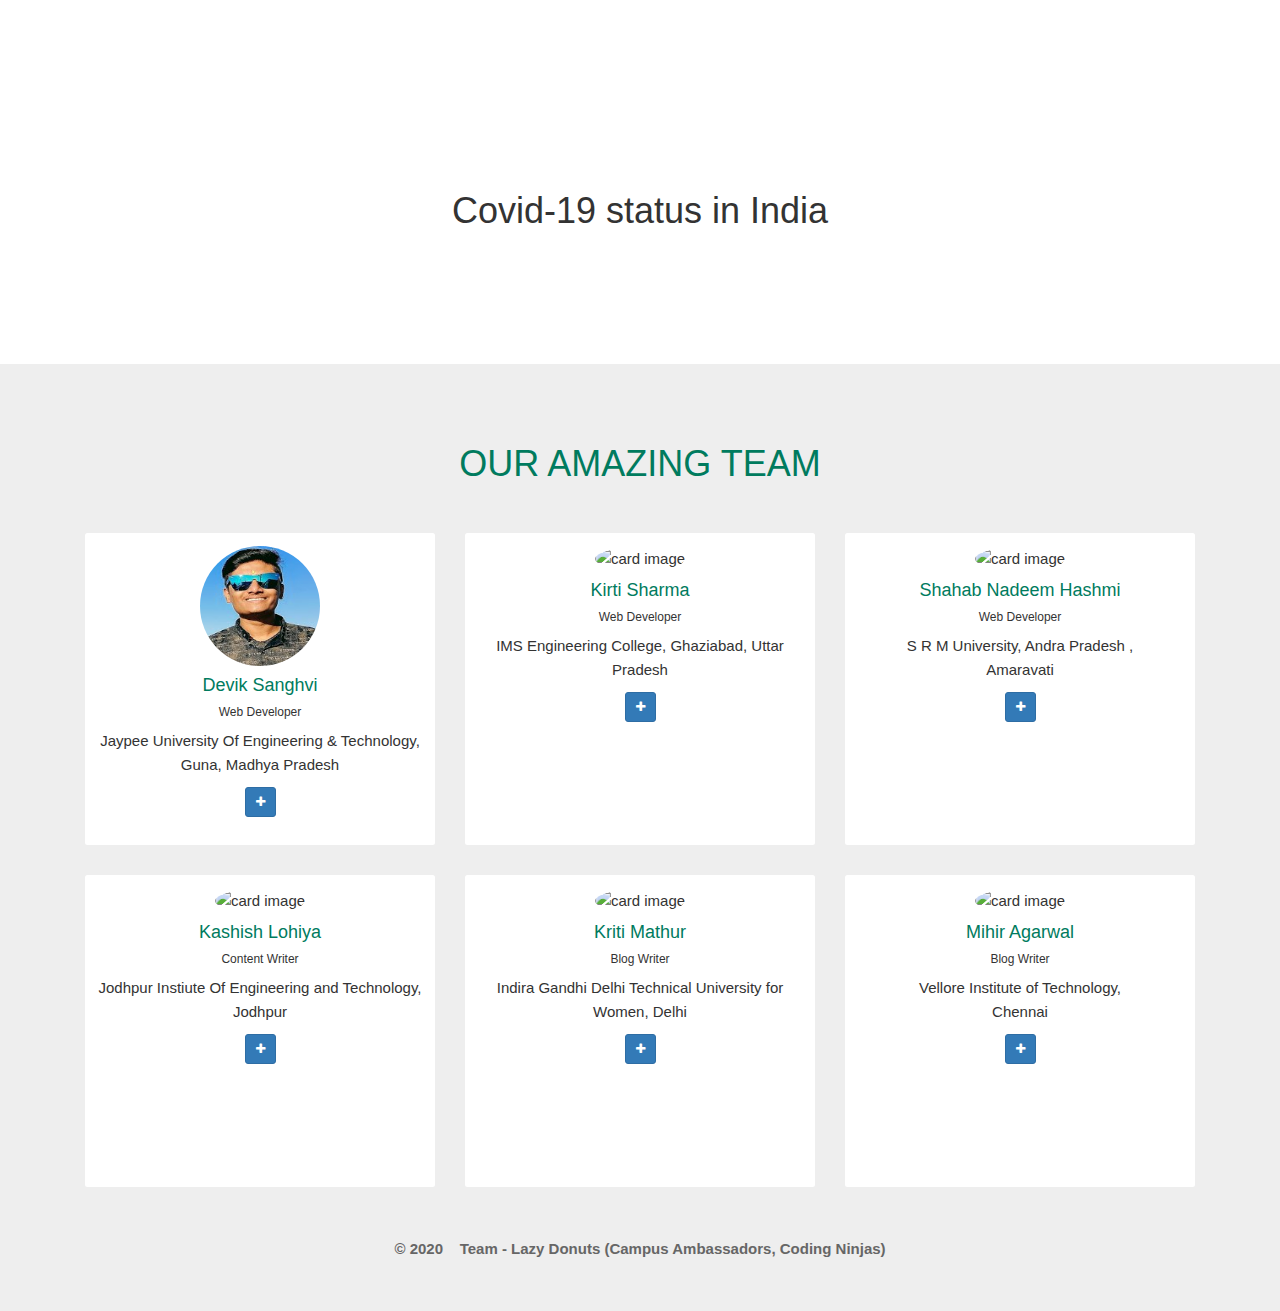
==== commit c0d74457: "precautions images" ====
--- a/index.html
+++ b/index.html
@@ -263,7 +263,7 @@
                      <div class="item">
                          <div class="protect_box text_align_center">
                           <div class="desktop">
-                             <i><img src="images/pro3.png" alt="#"/></i>
+                             <img src="images/sneeze.png" alt="#">
                            <h3> Sneeze or Cough</h3>
                            <span> Cover your nose and mouth with a tissue when coughing or sneezing and throw the Tissue away after use. If a tissue isn’t available, cough or sneeze into your elbow or sleeve, not your hands.<br>Avoid touching your eyes, nose and mouth with unwashed hands.</span>
                           </div>
@@ -272,7 +272,7 @@
                      <div class="item">
                          <div class="protect_box text_align_center">
                           <div class="desktop">
-                             <i><img src="images/pro3.png" alt="#"/></i>
+                            <img src="images/social_distance.png" alt="#">
                            <h3> Social Distancing</h3>
                            <span> Avoid close contact with people who are sick.<br>Stay home if you are sick, except to get medical care.</span>
                           </div>
@@ -281,7 +281,7 @@
                      <div class="item">
                          <div class="protect_box text_align_center">
                           <div class="desktop">
-                             <i><img src="images/pro3.png" alt="#"/></i>
+                            <img src="images/clean.png" alt="#">
                            <h3>Clean and disinfect surfaces around your home and work frequently</h3>
                            <span>Clean and disinfect frequently touched surfaces daily. This includes tables, doorknobs, light switches, handles, desks, computers, phones, keyboards, sinks, toilets, faucets and countertops.<br>If surfaces are dirty, clean them.  Use detergent, or soap and water, prior to disinfecting.</span>
                           </div>
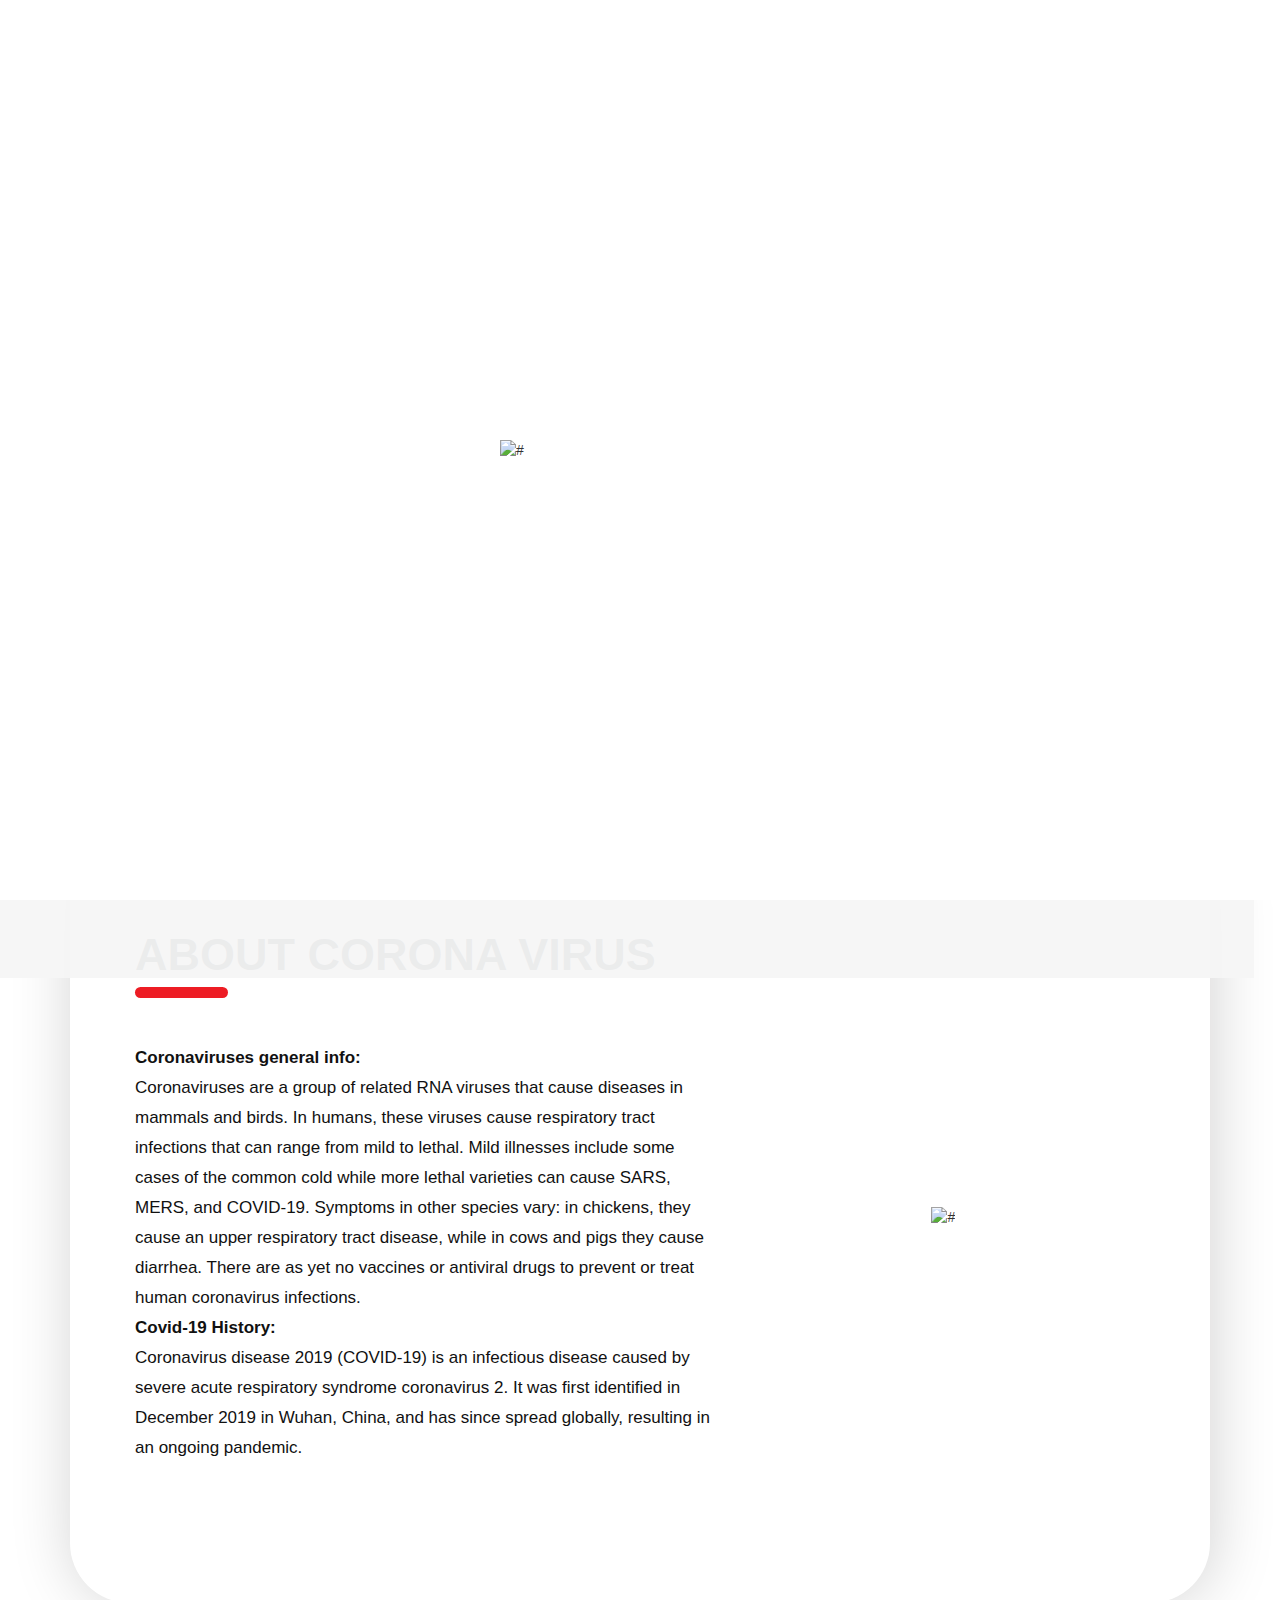
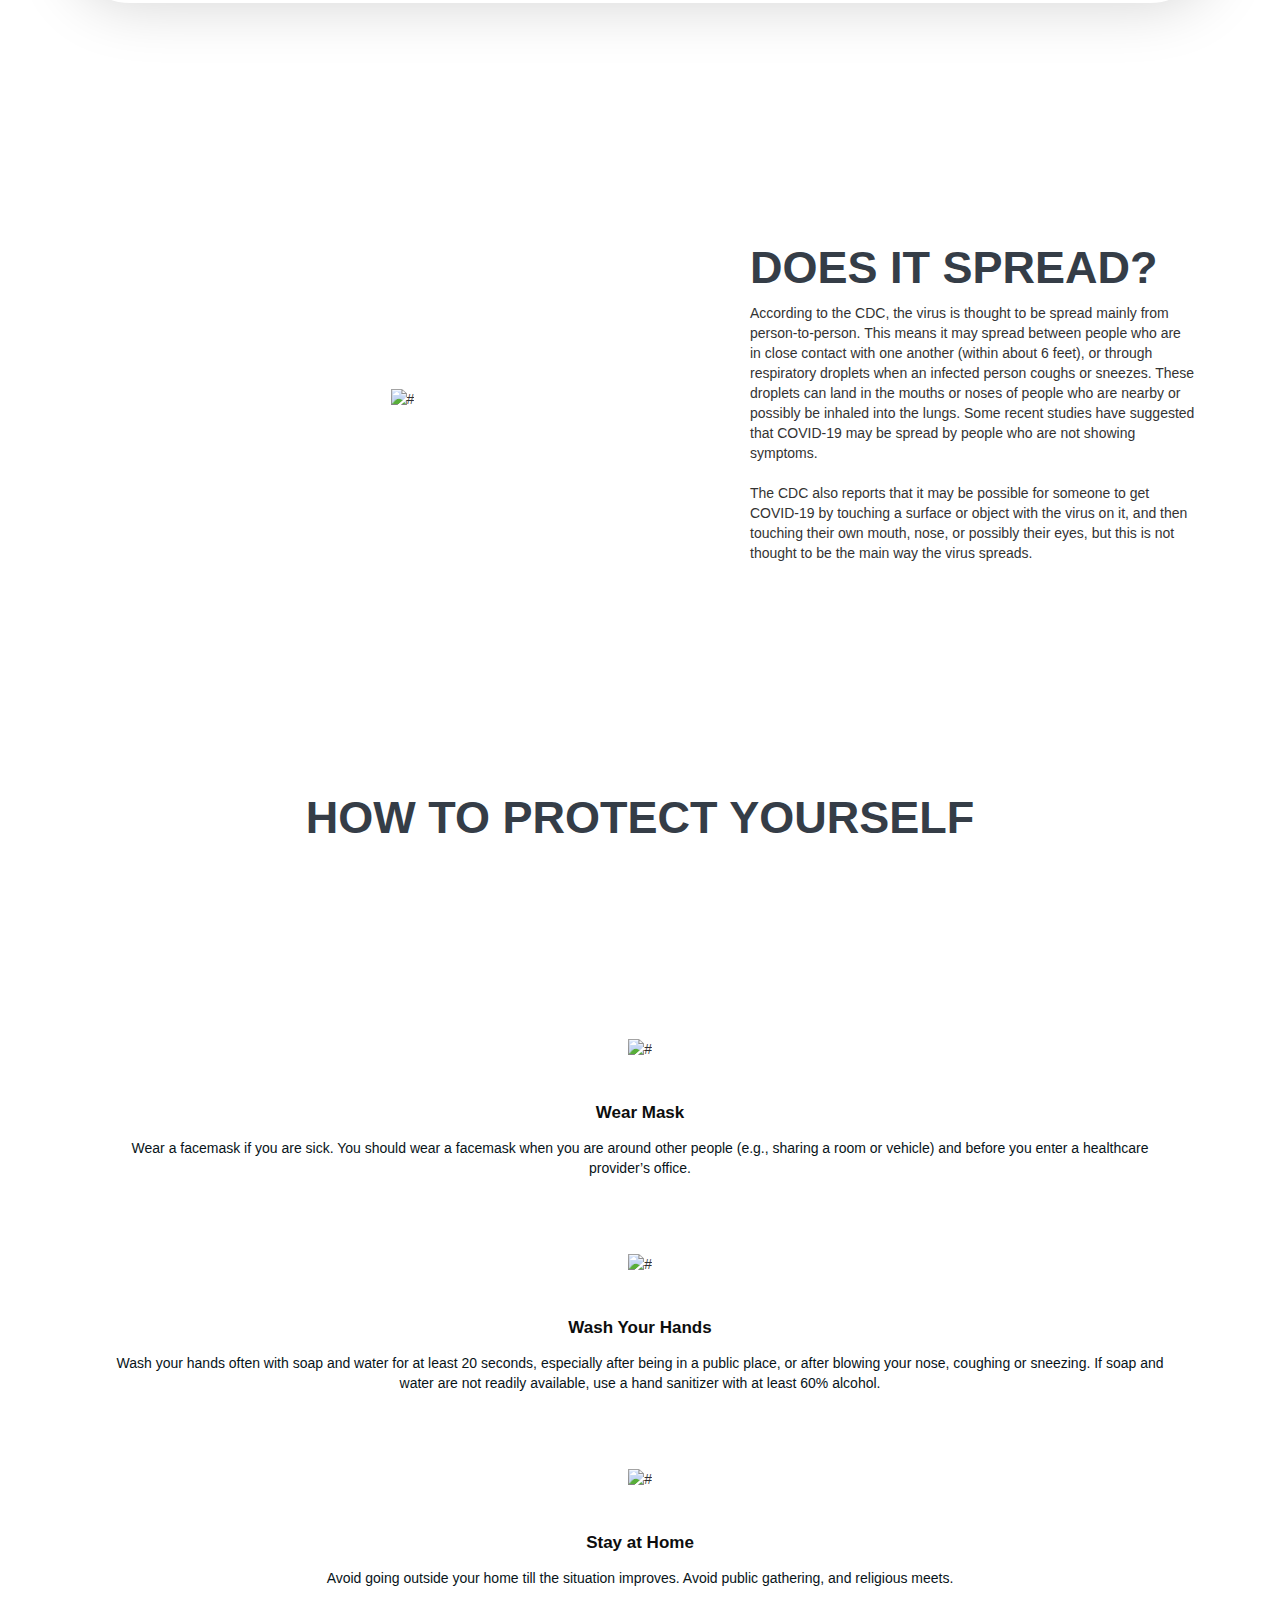
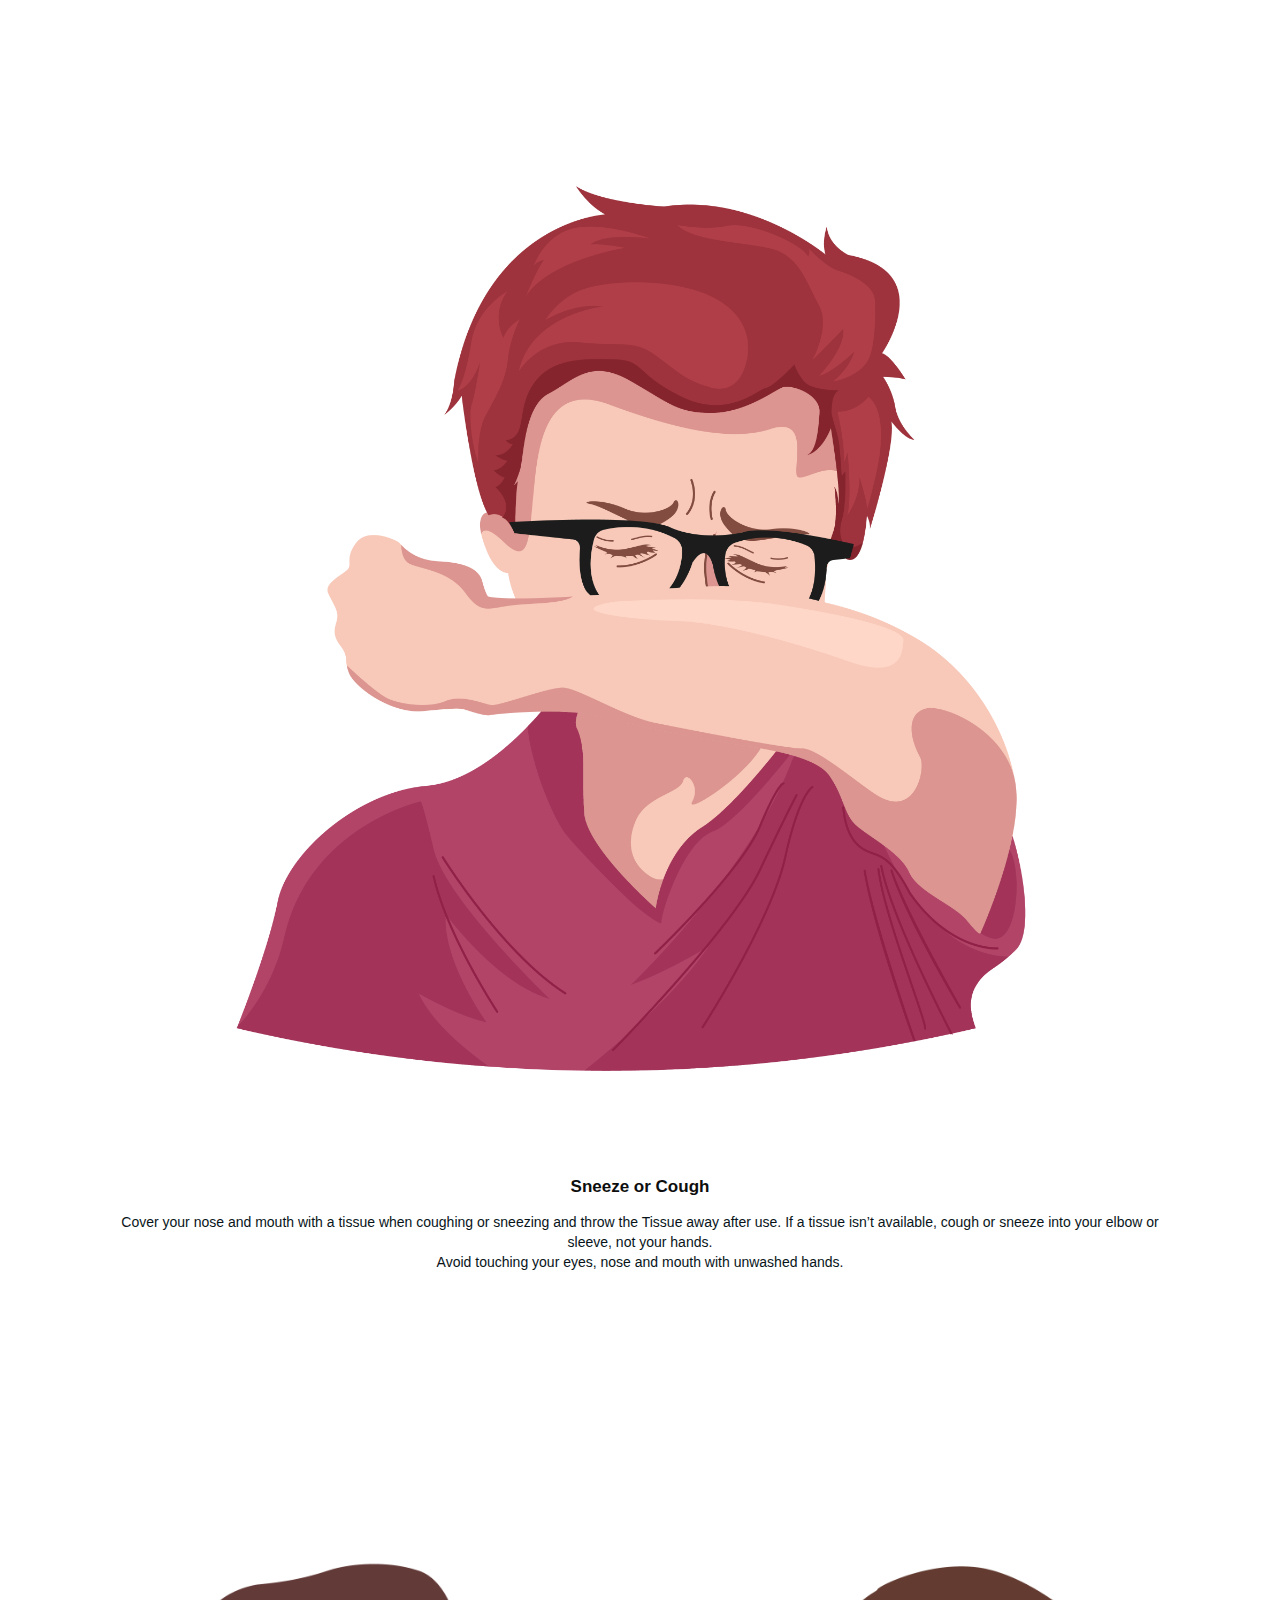
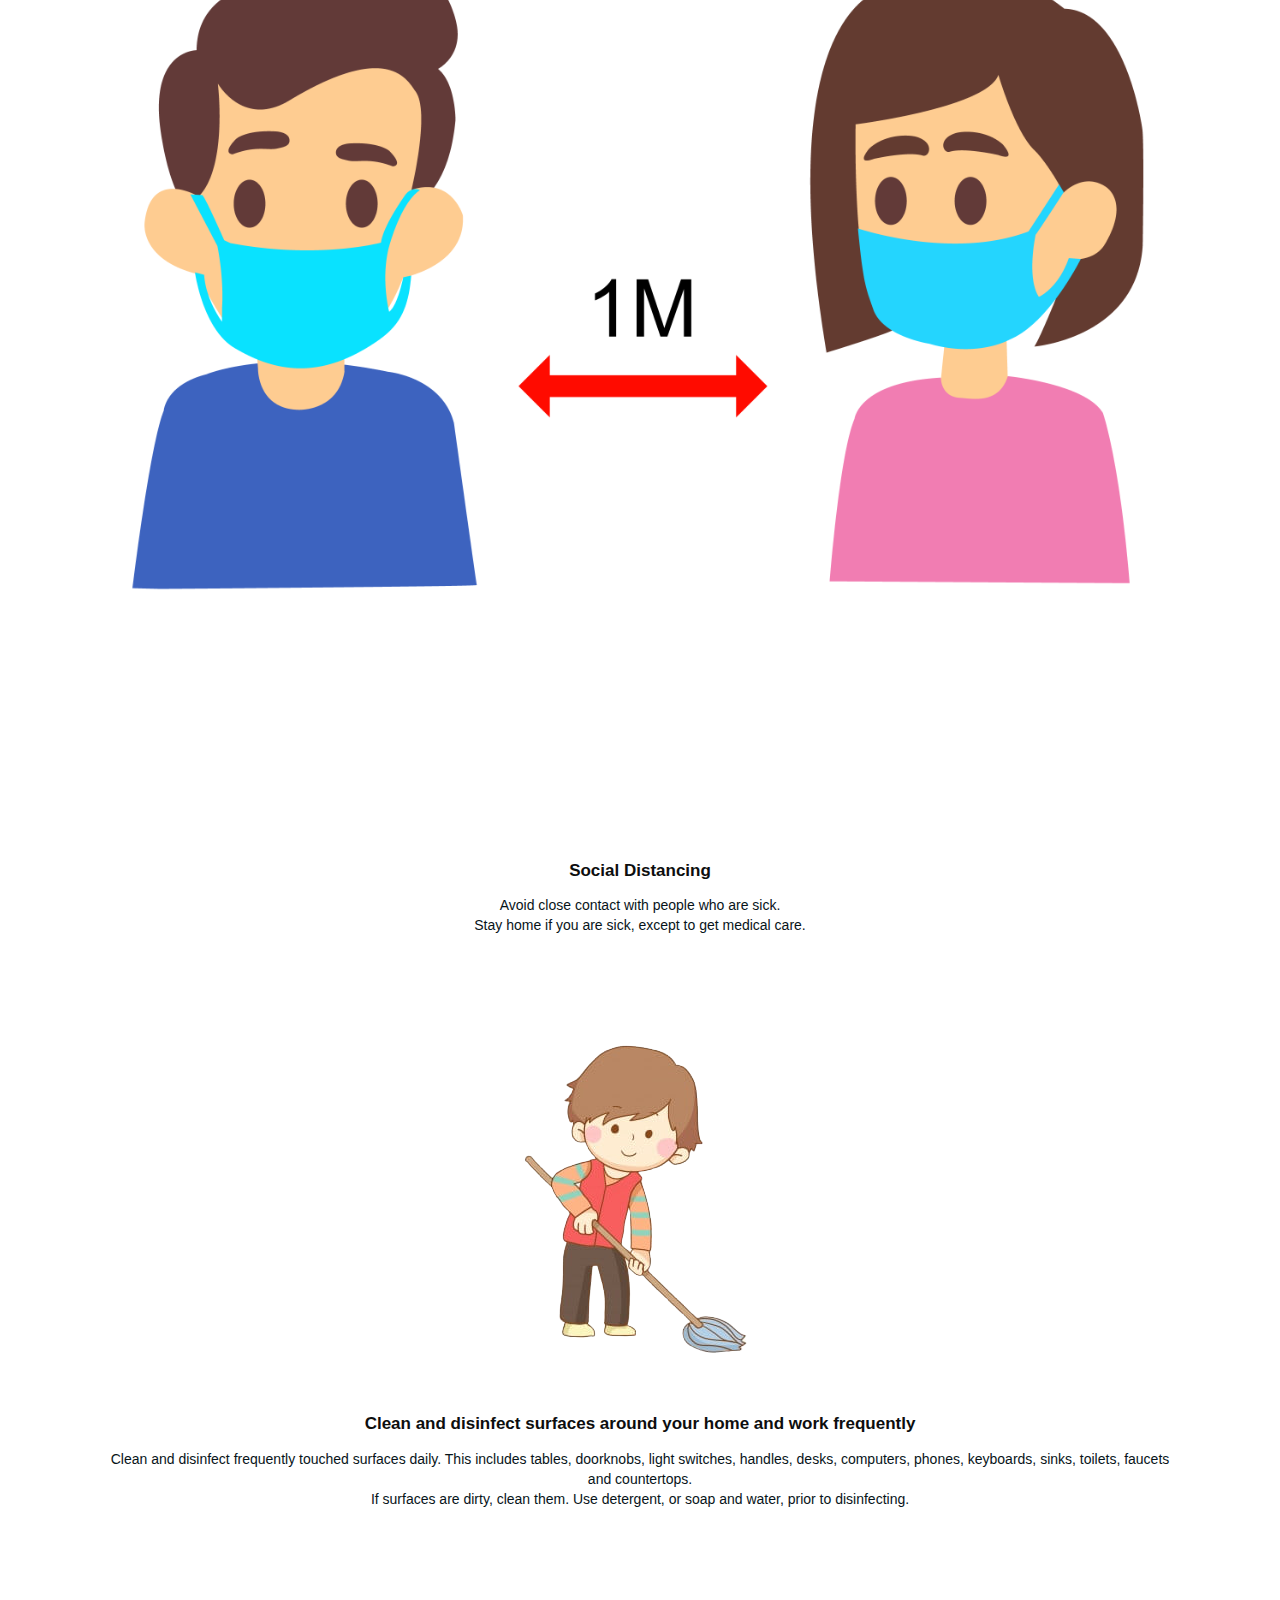
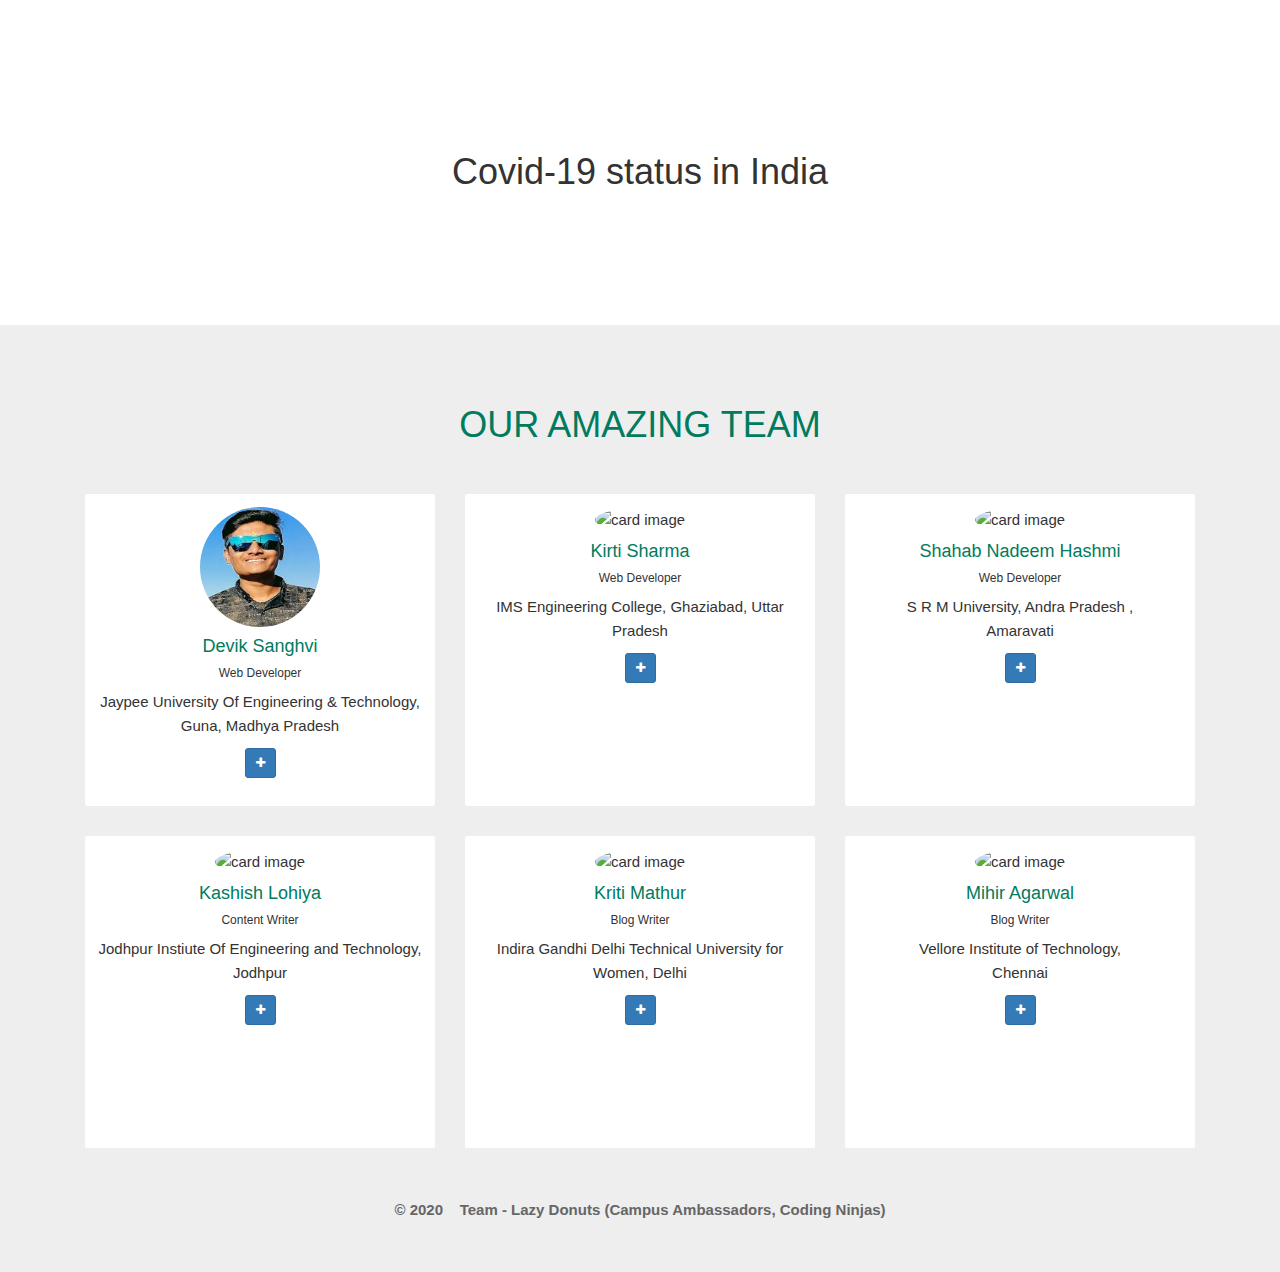
==== commit 6da212cd: "precaution images" ====
--- a/index.html
+++ b/index.html
@@ -221,8 +221,6 @@
                <div class="col-md-12">
                   <div class="titlepage text_align_center">
                      <h2>How to Protect Yourself</h2>
-                     <p>when looking at its layout. The point of using Lorem Ipsum is that it has a more-or-less normal distribution of letters, as opposed to using  
-                     </p>
                   </div>
                </div>
             </div>
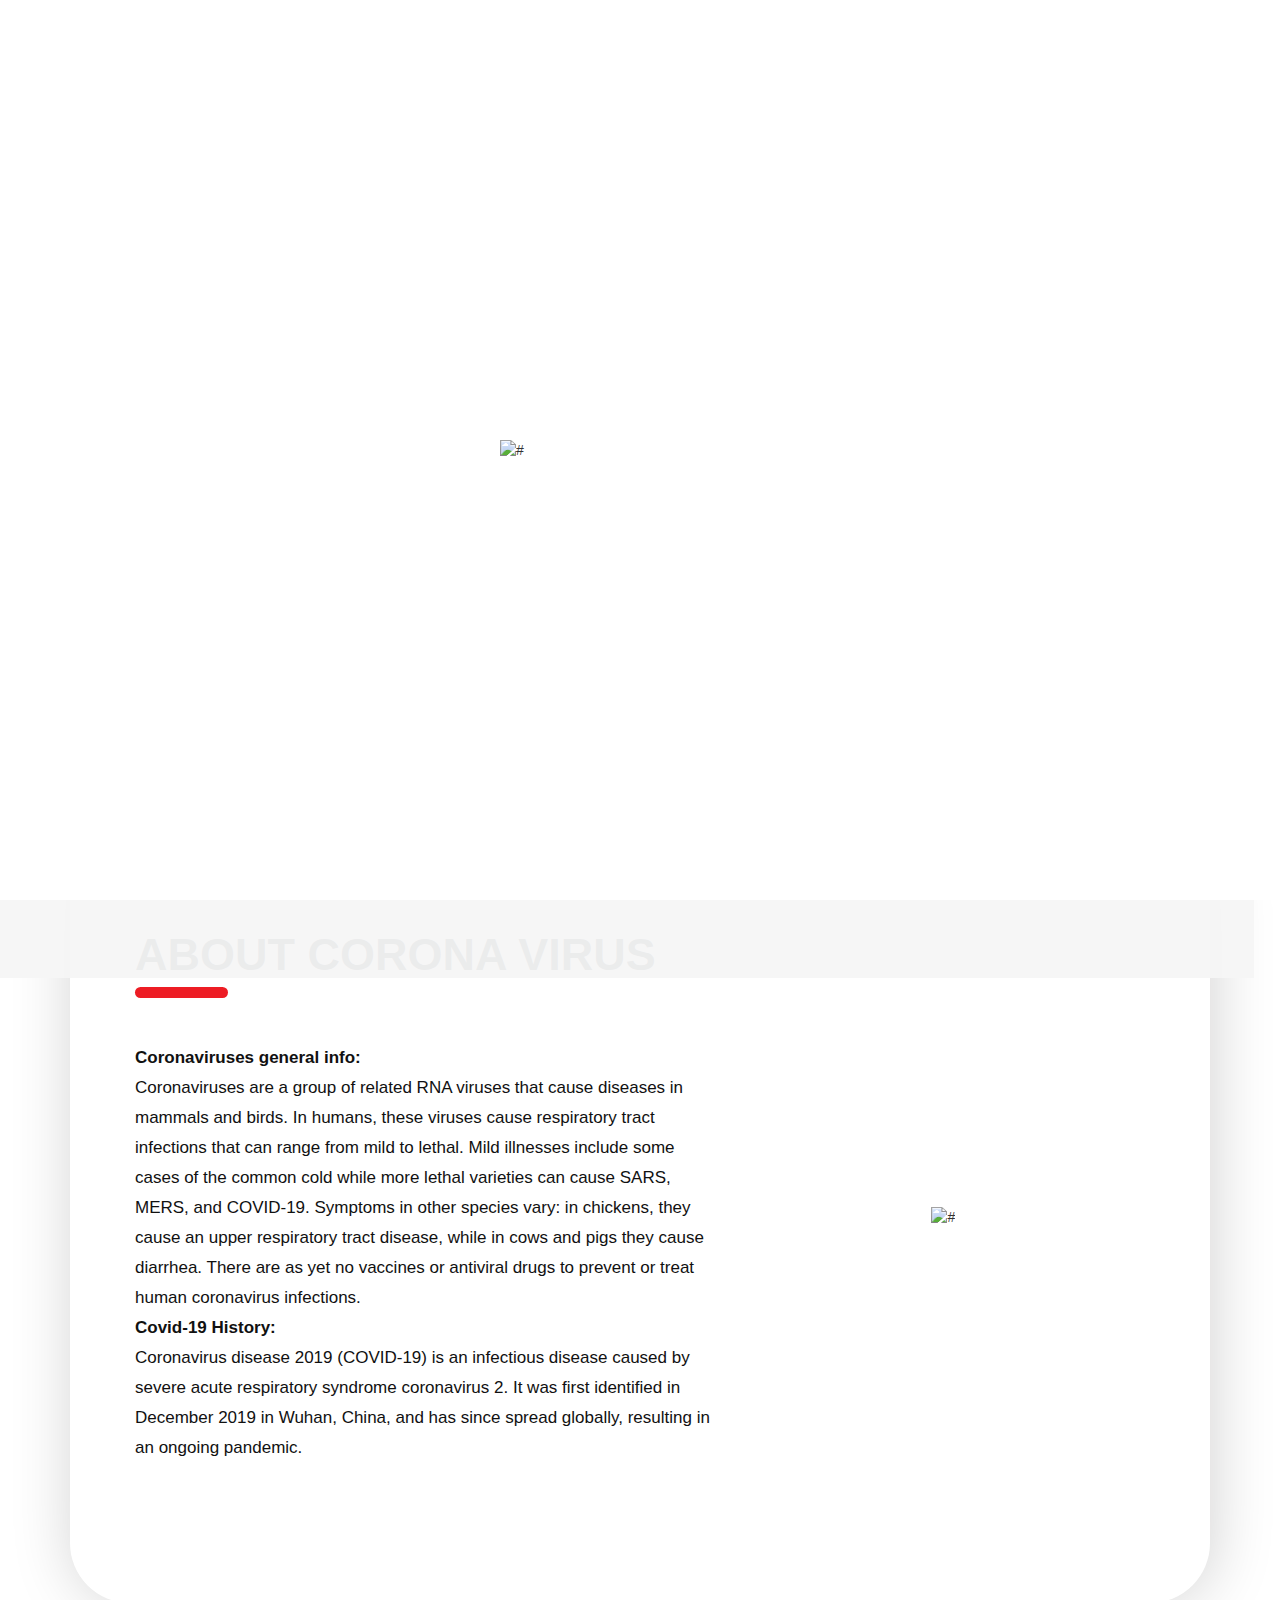
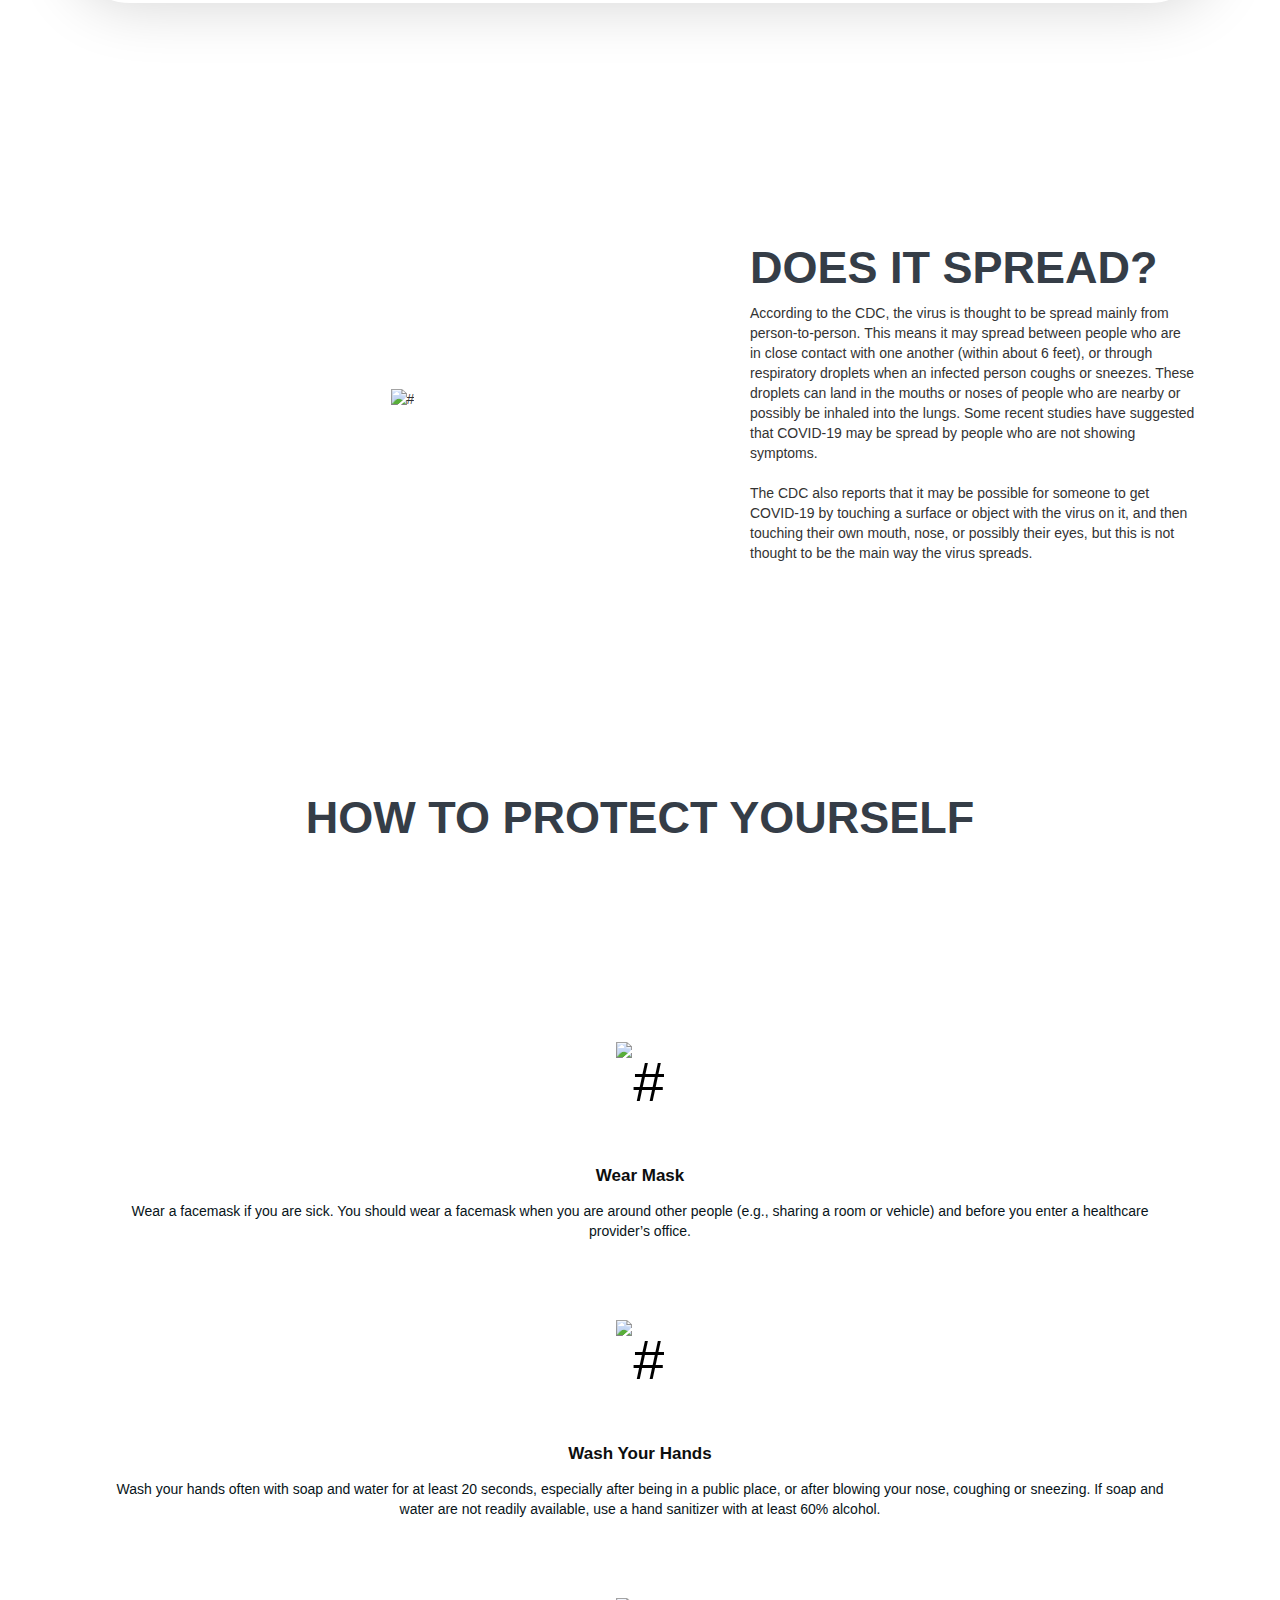
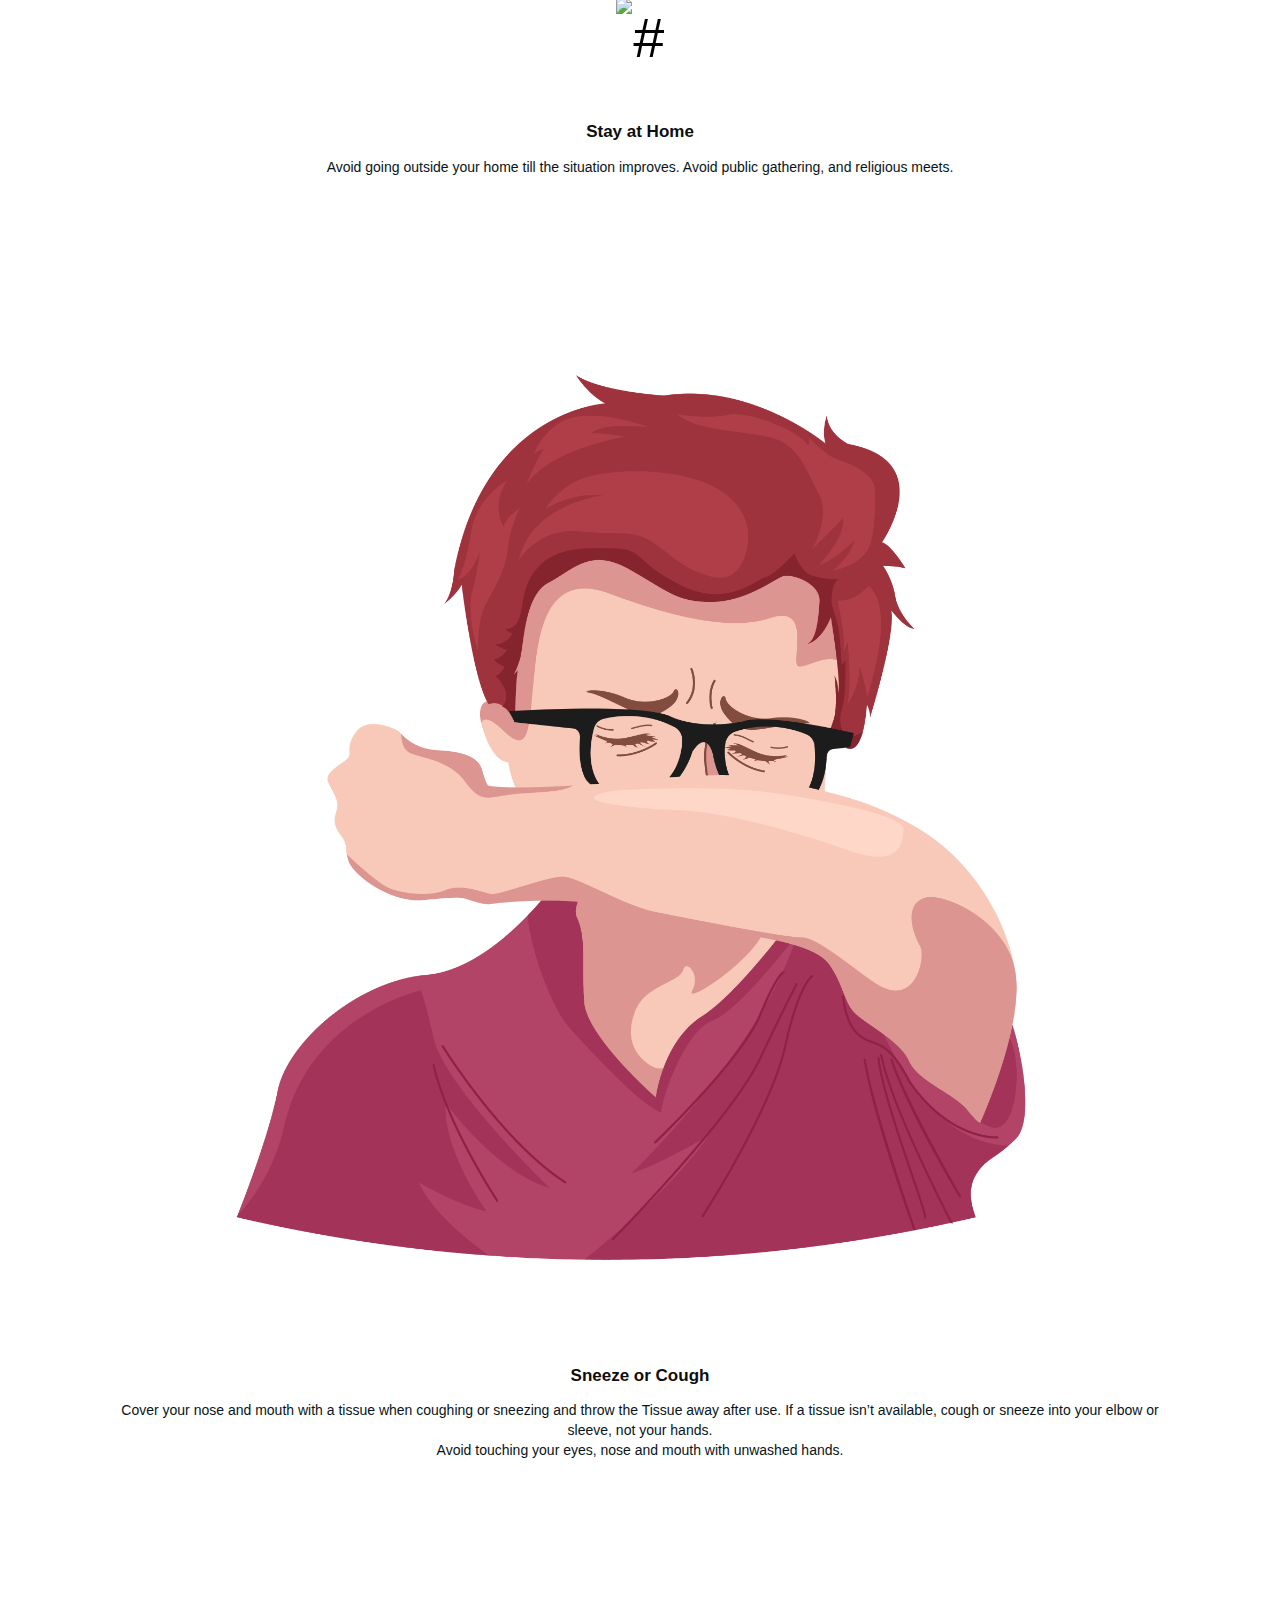
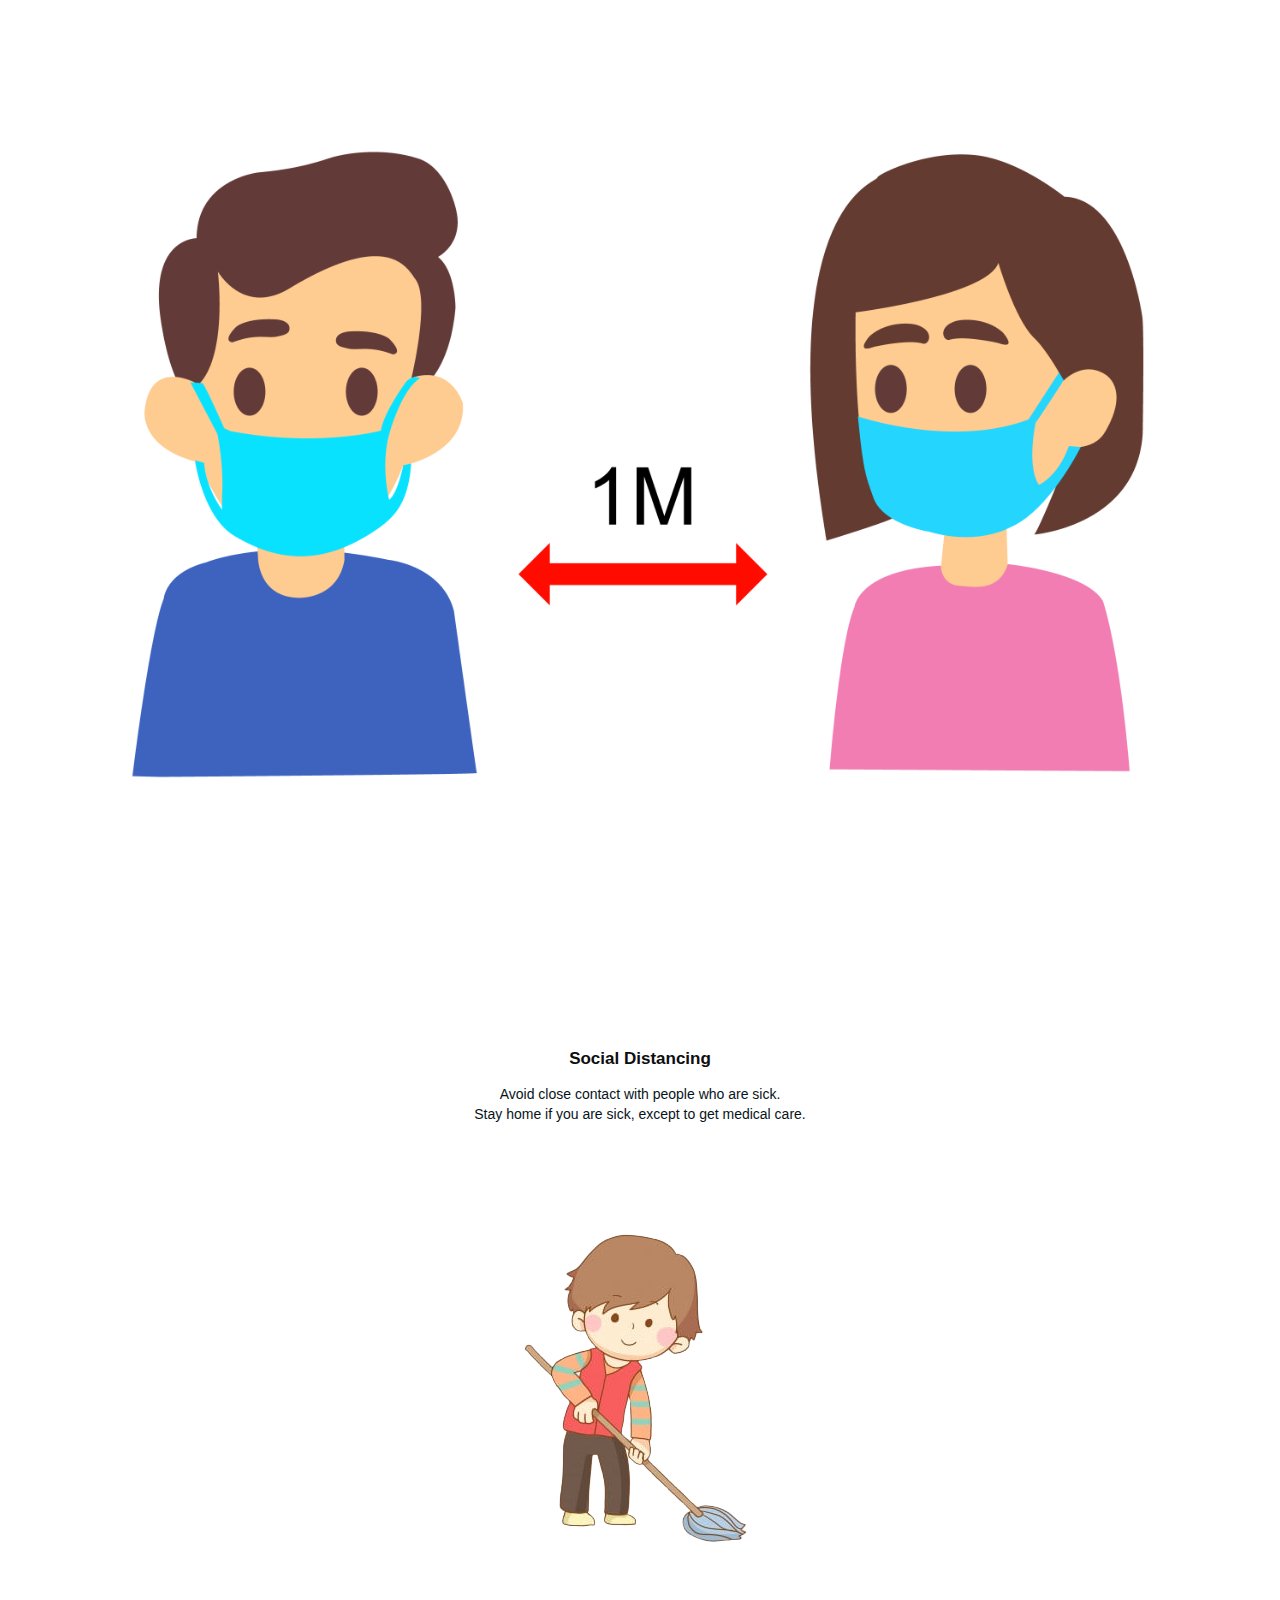
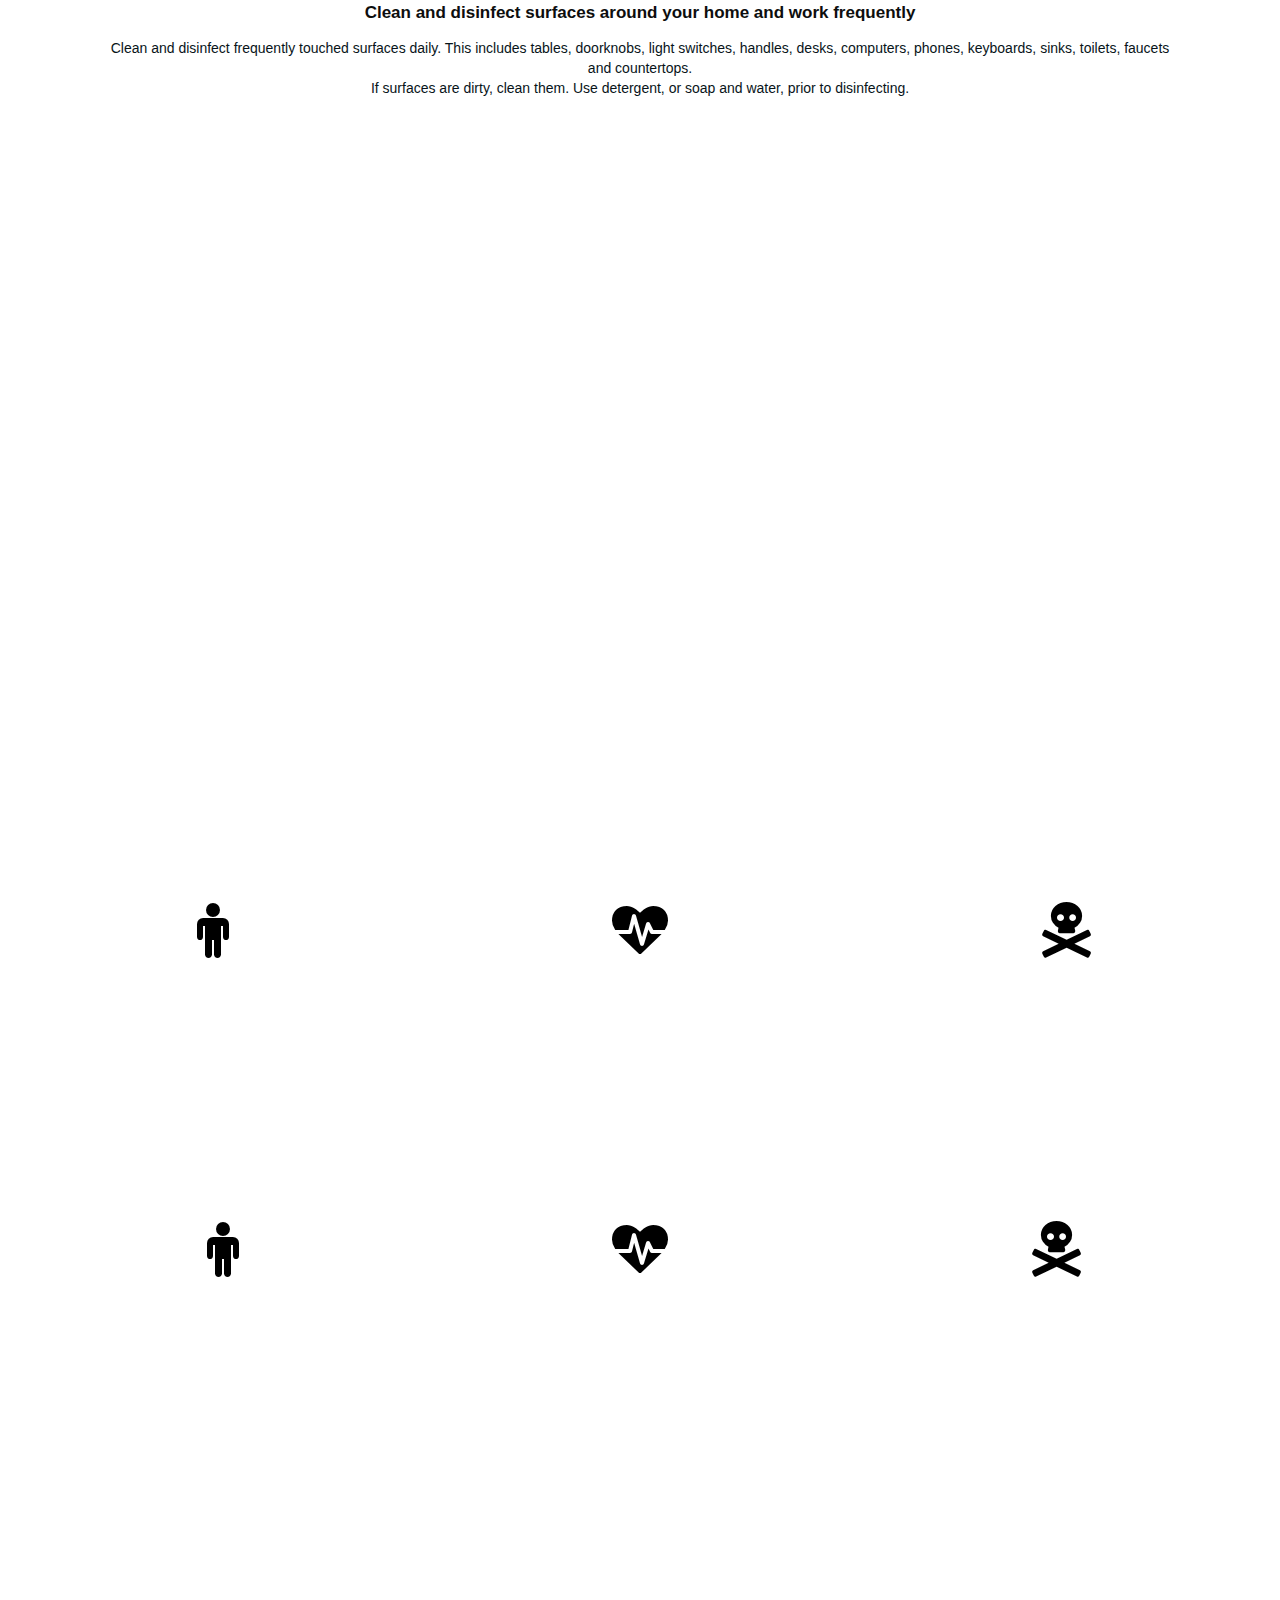
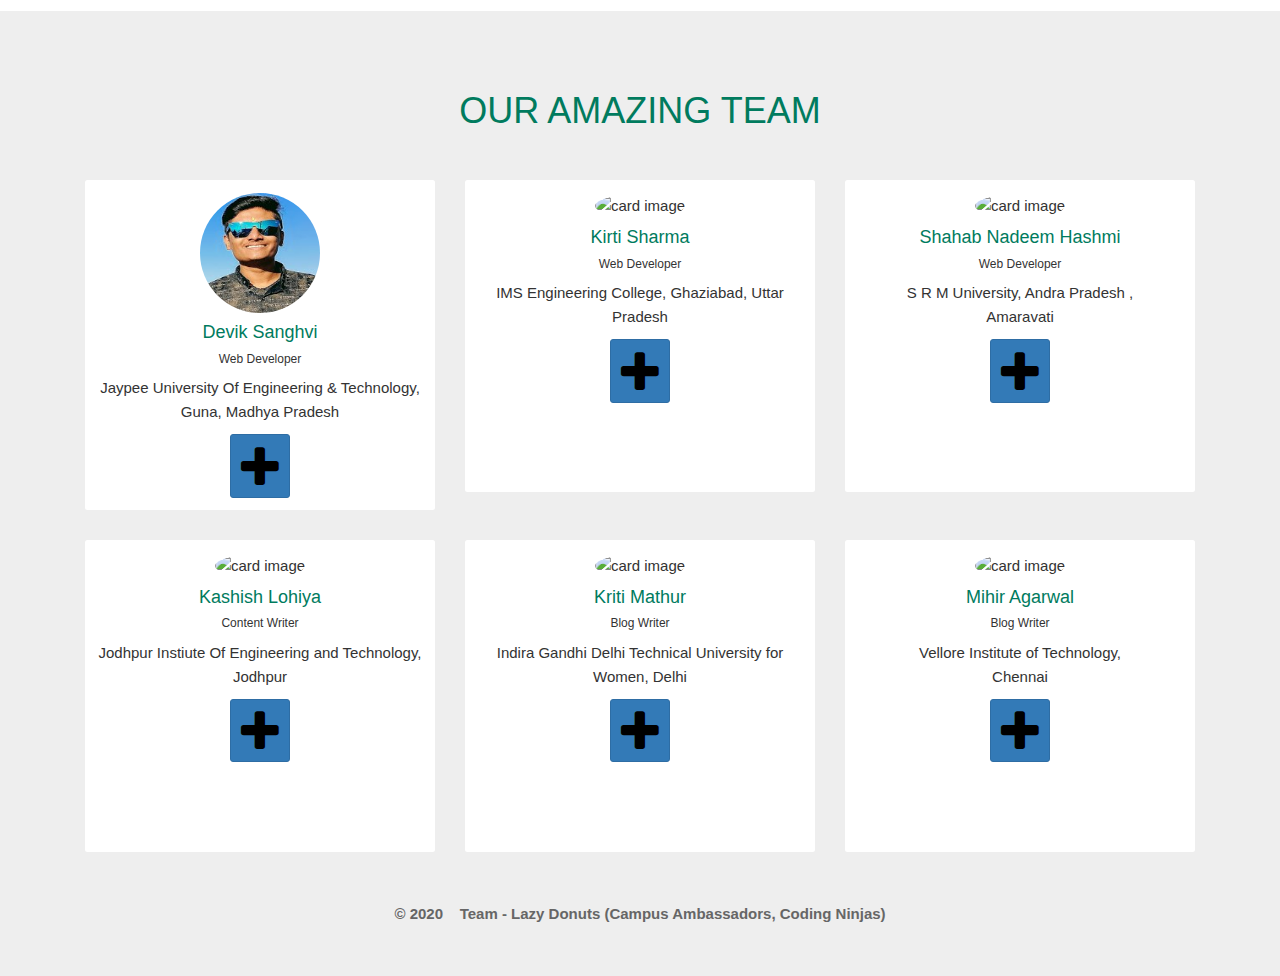
==== commit 51156e01: "final website" ====
--- a/index.html
+++ b/index.html
@@ -68,9 +68,11 @@
                               <li><a href="#about">About</a></li>
                               <li><a href="#pvt">Spread</a></li>
                               <li><a href="#protect" class="logo_midle">Protect</a></li>
-                              <li><a href="lifespan.html">Lifespan</a></li>
-                              <li><a href="#virus">Data</a></li>
-                              <li><a href="#team">Team</a></li>
+                              <li><a href="#virus">Cases</a></li>
+                              <li><a href="lifespan.html">Life-span</a></li>
+                              <li><a href="blog.html">Blog</a>
+                              <li><a href="#team">Our Team</a></li>
+                              <li><a href="motivation.html">Motivation</a></li>
                            </ul>
                            <button class="nav-toggler">
                            <span></span>
@@ -298,24 +300,46 @@
 	<section id="virus">
 		
 		<div class="intro">
-		  <!--<h1>Scroll down to see the animation</h1>
-		  <h1>The animation will start only when the element is visible on the screen</h1>
-		  <h1>Resize the page to see the difference</h1>
-		</div>-->
-		<div class="container-fluid text-center">
+		  <h1>Scroll down to see the animation</h1>
+		  <h1>These numbers can change anytime due to the mass spread of corona in India.</h1>
+		  <!-- <h1>There might be huge diffe</h1> -->
+		</div>
+
+    <div class="container-fluid text-center gap">
+      <h1>Covid-19 status in the World</h1>
+      <div class="row">
+        <div class="col-sm-4">
+          <i class="fa fa-male"></i>
+          <h2 data-max="5545013" style="color: white"> Confirmed Cases</h2>
+        </div>
+        <div class="col-sm-4">
+          <i class="fa fa-heartbeat"></i>
+          <h2 data-max="2324728" style="color: white"> Recovered</h2>
+        </div>
+        <div class="col-sm-4">
+          <i class="fas fa-skull-crossbones"></i>
+          <h2 data-max="347566" style="color: white"> Deaths</h2>
+        </div><!--
+        <div class="col-sm-3">
+          <i class="fa fa-briefcase"></i>
+          <h2 data-max="30" id="test" style="color: blue">+ Developers</h2>
+        </div>-->
+      </div>
+
+		<div class="container-fluid text-center gap">
 		  <h1>Covid-19 status in India</h1>
 		  <div class="row">
-		    <div class="col-sm-3">
-		      <!--<i class="fa fa-user"></i>-->
-		      <h2 data-max="139" style="color: white">K Confirmed Cases</h2>
+		    <div class="col-sm-4">
+		      <i class="fa fa-male"></i>
+		      <h2 data-max="144135" style="color: white"> Confirmed Cases</h2>
 		    </div>
-		    <div class="col-sm-3">
-		      <!--<i class="fa fa-code"></i>-->
-		      <h2 data-max="57" style="color: white">K+ Recovered</h2>
+		    <div class="col-sm-4">
+		      <i class="fa fa-heartbeat"></i>
+		      <h2 data-max="60137" style="color: white"> Recovered</h2>
 		    </div>
-		    <div class="col-sm-3">
-		      <!--<i class="fa fa-lock"></i>-->
-		      <h2 data-max="4" style="color: white">K+ Deaths</h2>
+		    <div class="col-sm-4">
+          <i class="fas fa-skull-crossbones"></i>
+		      <h2 data-max="4147" style="color: white"> Deaths</h2>
 		    </div><!--
 		    <div class="col-sm-3">
 		      <i class="fa fa-briefcase"></i>
@@ -327,7 +351,6 @@
 		<script src="three.r95.min.js"></script>
 		<script src="vanta.cells.min.js"></script>
 		<script src="virus.js"></script>
-		<script  src="./script.js"></script>
 	</section>
     <!-- Lifespan End -->
     <!-- Our team -->
@@ -362,22 +385,22 @@
 	                                    <ul class="list-inline">
 	                                        <li class="list-inline-item">
 	                                            <a class="social-icon text-xs-center" target="_blank" href="https://www.facebook.com/devik.sanghvi.5">
-	                                                <i class="fa fa-facebook"></i>
+	                                                <i class="fa fa-facebook" style="font-size: 2em !important"></i>
 	                                            </a>
 	                                        </li>
 	                                        <li class="list-inline-item">
 	                                            <a class="social-icon text-xs-center" target="_blank" href="https://www.instagram.com/mr.devik_sanghvi_porwal/">
-	                                                <i class="fa fa-instagram"></i>
+	                                                <i class="fa fa-instagram" style="font-size: 2em !important"></i>
 	                                            </a>
 	                                        </li>
 	                                        <li class="list-inline-item">
 	                                            <a class="social-icon text-xs-center" target="_blank" href="https://www.linkedin.com/in/mr-devik-sanghvi-porwal/">
-	                                                <i class="fa fa-linkedin"></i>
+	                                                <i class="fa fa-linkedin" style="font-size: 2em !important"></i>
 	                                            </a>
 	                                        </li>
 	                                        <li class="list-inline-item">
 	                                            <a class="social-icon text-xs-center" target="_blank" href="https://github.com/deviksanghvi">
-	                                                <i class="fa fa-github"></i>
+	                                                <i class="fa fa-github" style="font-size: 2em !important"></i>
 	                                            </a>
 	                                        </li>
 	                                    </ul>
@@ -415,22 +438,22 @@
 	                                    <ul class="list-inline">
 	                                        <li class="list-inline-item">
 	                                            <a class="social-icon text-xs-center" target="_blank" href="https://www.facebook.com/100026110008019">
-	                                                <i class="fa fa-facebook"></i>
+	                                                <i class="fa fa-facebook" style="font-size: 2em !important"></i>
 	                                            </a>
 	                                        </li>
 	                                        <li class="list-inline-item">
 	                                            <a class="social-icon text-xs-center" target="_blank" href="http://www.instagram.com/kiiirtiiii">
-	                                                <i class="fa fa-instagram"></i>
+	                                                <i class="fa fa-instagram" style="font-size: 2em !important"></i>
 	                                            </a>
 	                                        </li>
 	                                        <li class="list-inline-item">
 	                                            <a class="social-icon text-xs-center" target="_blank" href="https://www.linkedin.com/in/kirti-sharma-0333131a0">
-	                                                <i class="fa fa-linkedin"></i>
+	                                                <i class="fa fa-linkedin" style="font-size: 2em !important"></i>
 	                                            </a>
 	                                        </li>
 	                                        <li class="list-inline-item">
 	                                            <a class="social-icon text-xs-center" target="_blank" href="http://github.com/kirtisharma05">
-	                                                <i class="fa fa-github"></i>
+	                                                <i class="fa fa-github" style="font-size: 2em !important"></i>
 	                                            </a>
 	                                        </li>
 	                                    </ul>
@@ -468,22 +491,22 @@
 	                                    <ul class="list-inline">
 	                                        <li class="list-inline-item">
 	                                            <a class="social-icon text-xs-center" target="_blank" href="https://www.facebook.com/kingsnh03">
-	                                                <i class="fa fa-facebook"></i>
+	                                                <i class="fa fa-facebook" style="font-size: 2em !important"></i>
 	                                            </a>
 	                                        </li>
 	                                        <li class="list-inline-item">
 	                                            <a class="social-icon text-xs-center" target="_blank" href="https://www.instagram.com/itssnh3003/">
-	                                                <i class="fa fa-instagram"></i>
+	                                                <i class="fa fa-instagram" style="font-size: 2em !important"></i>
 	                                            </a>
 	                                        </li>
 	                                        <li class="list-inline-item">
 	                                            <a class="social-icon text-xs-center" target="_blank" href="http://www.linkedin.com/in/snh3003">
-	                                                <i class="fa fa-linkedin"></i>
+	                                                <i class="fa fa-linkedin" style="font-size: 2em !important"></i>
 	                                            </a>
 	                                        </li>
 	                                        <li class="list-inline-item">
 	                                            <a class="social-icon text-xs-center" target="_blank" href="http://www.gitHub.com/snh3003">
-	                                                <i class="fa fa-github"></i>
+	                                                <i class="fa fa-github" style="font-size: 2em !important"></i>
 	                                            </a>
 	                                        </li>
 	                                    </ul>
@@ -521,22 +544,22 @@
 	                                    <ul class="list-inline">
 	                                        <li class="list-inline-item">
 	                                            <a class="social-icon text-xs-center" target="_blank" href="https://www.facebook.com/kashishlohiya5999">
-	                                                <i class="fa fa-facebook"></i>
+	                                                <i class="fa fa-facebook" style="font-size: 2em !important"></i>
 	                                            </a>
 	                                        </li>
 	                                        <li class="list-inline-item">
 	                                            <a class="social-icon text-xs-center" target="_blank" href="https://instagram.com/kashishmaheshwari5999?igshid=15892br0w7zby">
-	                                                <i class="fa fa-instagram"></i>
+	                                                <i class="fa fa-instagram" style="font-size: 2em !important"></i>
 	                                            </a>
 	                                        </li>
 	                                        <li class="list-inline-item">
 	                                            <a class="social-icon text-xs-center" target="_blank" href="http://linkedin.com/in/kashish-lohiya-281976180">
-	                                                <i class="fa fa-linkedin"></i>
+	                                                <i class="fa fa-linkedin" style="font-size: 2em !important"></i>
 	                                            </a>
 	                                        </li>
 	                                        <li class="list-inline-item">
 	                                            <a class="social-icon text-xs-center" target="_blank" href="https://github.com/kashishlohiya">
-	                                                <i class="fa fa-github"></i>
+	                                                <i class="fa fa-github" style="font-size: 2em !important"></i>
 	                                            </a>
 	                                        </li>
 	                                    </ul>
@@ -574,17 +597,17 @@
 	                                  <ul class="list-inline">
 	                                      <li class="list-inline-item">
 	                                          <a class="social-icon text-xs-center" target="_blank" href="https://www.facebook.com/kriti.mathur.186">
-	                                              <i class="fa fa-facebook"></i>
+	                                              <i class="fa fa-facebook" style="font-size: 2em !important"></i>
 	                                          </a>
 	                                      </li>
 	                                      <li class="list-inline-item">
 	                                          <a class="social-icon text-xs-center" target="_blank" href="https://www.instagram.com/_kritimathur_">
-	                                              <i class="fa fa-instagram"></i>
+	                                              <i class="fa fa-instagram" style="font-size: 2em !important"></i>
 	                                          </a>
 	                                      </li>
 	                                      <li class="list-inline-item">
 	                                          <a class="social-icon text-xs-center" target="_blank" href="https://www.linkedin.com/in/kriti-mathur-187423192">
-	                                              <i class="fa fa-linkedin"></i>
+	                                              <i class="fa fa-linkedin" style="font-size: 2em !important"></i>
 	                                          </a>
 	                                      </li>
 	                                    </ul>
@@ -622,22 +645,22 @@
 	                                  <ul class="list-inline">
 	                                      <li class="list-inline-item">
 	                                          <a class="social-icon text-xs-center" target="_blank" href="https://www.facebook.com/profile.php?id=100010116482524">
-	                                              <i class="fa fa-facebook"></i>
+	                                              <i class="fa fa-facebook" style="font-size: 2em !important"></i>
 	                                          </a>
 	                                      </li>
 	                                      <li class="list-inline-item">
 	                                          <a class="social-icon text-xs-center" target="_blank" href=" https://www.instagram.com/mihiragarwal_0211/?hl=en">
-	                                              <i class="fa fa-instagram"></i>
+	                                              <i class="fa fa-instagram" style="font-size: 2em !important"></i>
 	                                          </a>
 	                                      </li>
 	                                      <li class="list-inline-item">
 	                                          <a class="social-icon text-xs-center" target="_blank" href="https://www.linkedin.com/in/mihir-agarwal-a6a325106/">
-	                                              <i class="fa fa-linkedin"></i>
+	                                              <i class="fa fa-linkedin" style="font-size: 2em !important"></i>
 	                                          </a>
 	                                      </li>
 	                                      <li class="list-inline-item">
 	                                          <a class="social-icon text-xs-center" target="_blank" href="http://github.com/mihir-agarwal0211/">
-	                                              <i class="fa fa-github"></i>
+	                                              <i class="fa fa-github" style="font-size: 2em !important"></i>
 	                                          </a>
 	                                        </li>
 	                                    </ul>
@@ -651,7 +674,7 @@
 	        </div>
 	    </div>
 
-      <div id="copyright">
+      <div class="copyright">
         © 2020&nbsp;&nbsp;&nbsp;&nbsp;Team - Lazy Donuts (Campus Ambassadors, Coding Ninjas)
       </div>
 
--- a/css/style.css
+++ b/css/style.css
@@ -1121,32 +1121,6 @@
     cursor: pointer;
     transition: ease-in all 0.5s;
 }
-
-
-.copyright {
-    margin-top: 60px;
-   
-    padding-bottom: 20px;
-}
-
-.copyright p {
-    border-top:#d1d1d1 solid 1px;
-    padding-top: 20px;
-    color: #d1d1d1;
-    font-size: 17px;
-    line-height: 22px;
-    text-align: center;
-    font-weight: normal;
-}
-
-.copyright a {
-    color: #d1d1d1;
-}
-
-.copyright a:hover {
-    color: #ed1c24;
-}
-
 
 /** end footer **/
 
@@ -1304,7 +1278,7 @@
     border-radius: 50%;
 }
 
-#copyright{
+.copyright{
     text-align: center;
     font-family: arial, sans-serif;
     font-weight: 600;
@@ -1347,4 +1321,18 @@
     background-size: cover;   
     opacity: 0.8;
     top: 0;
+}
+
+.last-home a{
+    color: black;
+    font-size: 1.5rem;
+    font-weight: 700;
+}
+
+.last-home a:hover{
+    color: orange;
+}
+
+.lifespan-nav li a{
+    font-size: 0.8rem;
 }--- a/css/counter.css
+++ b/css/counter.css
@@ -0,0 +1,36 @@
+html,
+body,
+div {
+  padding: 0;
+  margin: 0;
+}
+i {
+  font-size: 4em !important;
+  margin-top: 10%;
+  color: black;
+}
+
+h1 {
+  padding-top: 30px;
+  color: white !important;
+}
+
+h2 {
+  color: white;
+}
+
+.intro {
+  height: auto;
+  min-height: 40vh;
+  text-align: center;
+
+}
+#virus {
+    width: 100%;
+    height: 150vh;
+}
+
+.gap h1{
+  padding-top: 9rem;
+  border-bottom: 2px solid white;
+}